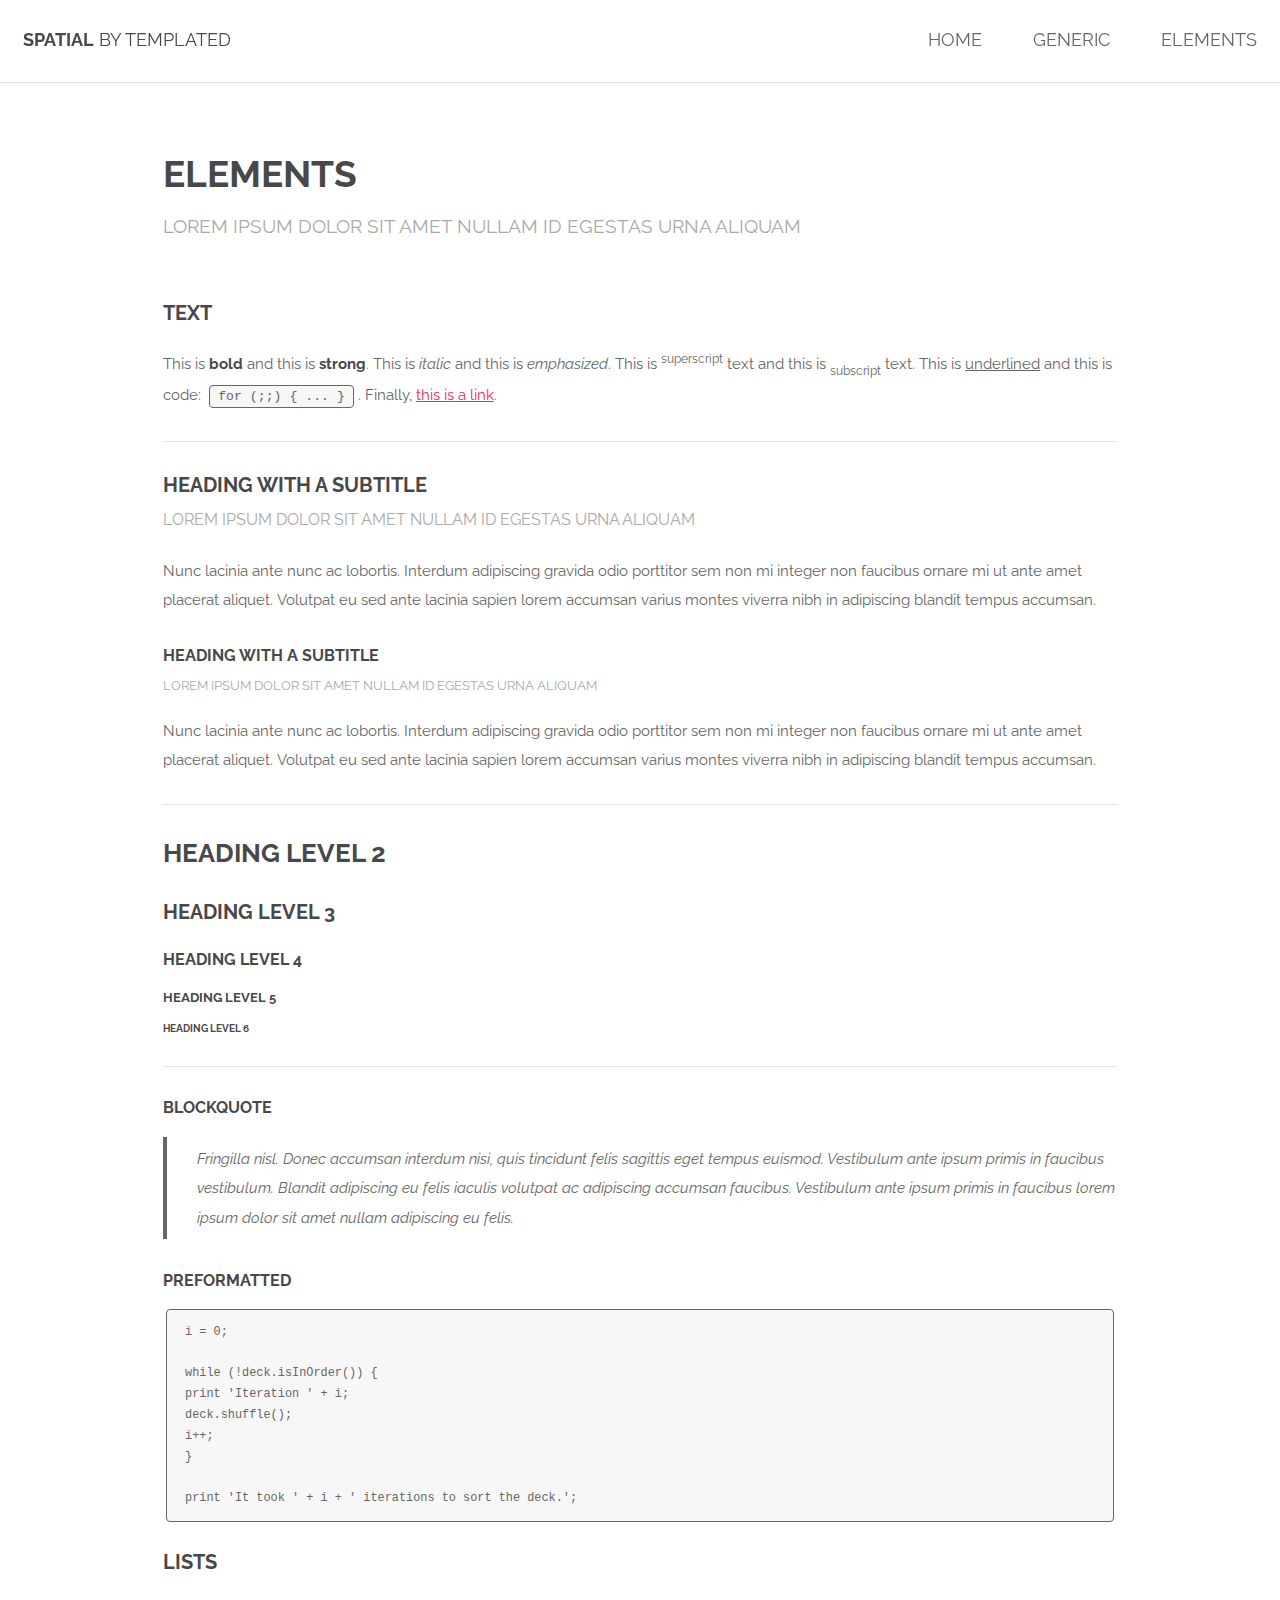
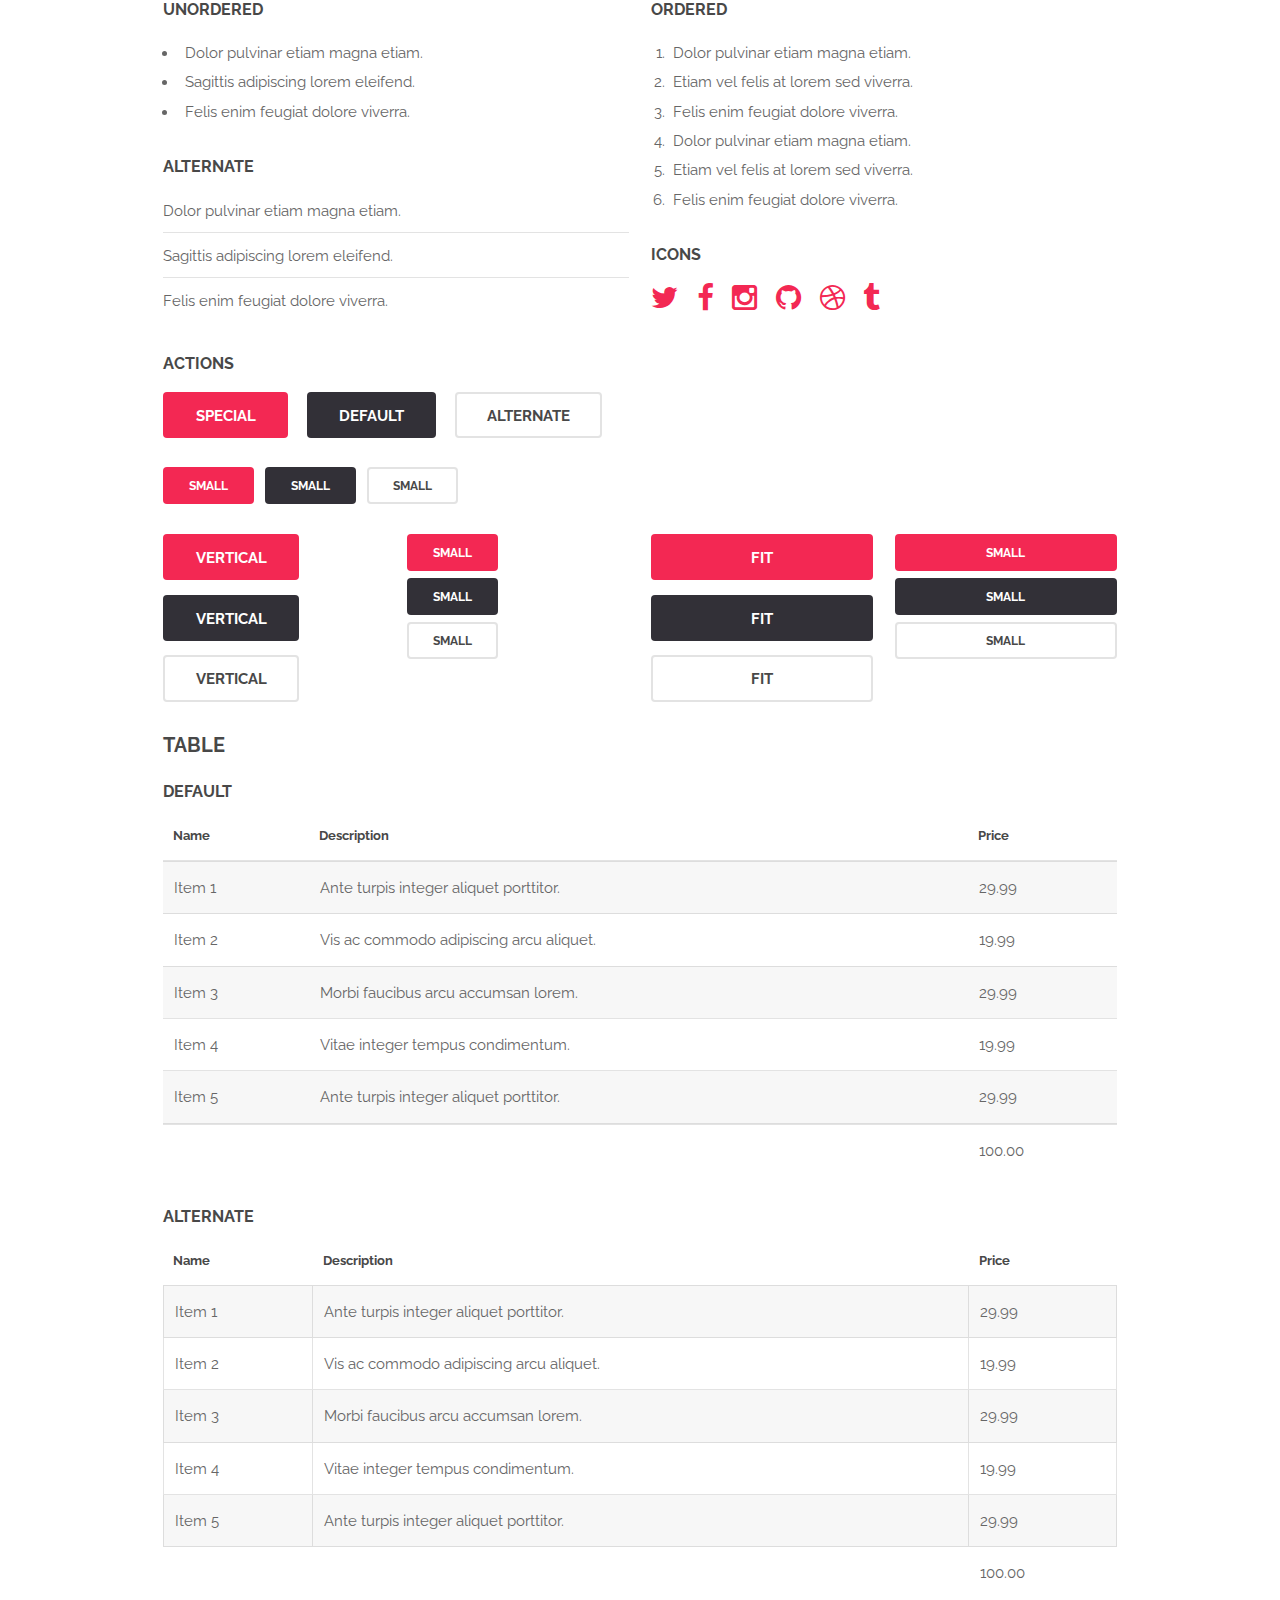
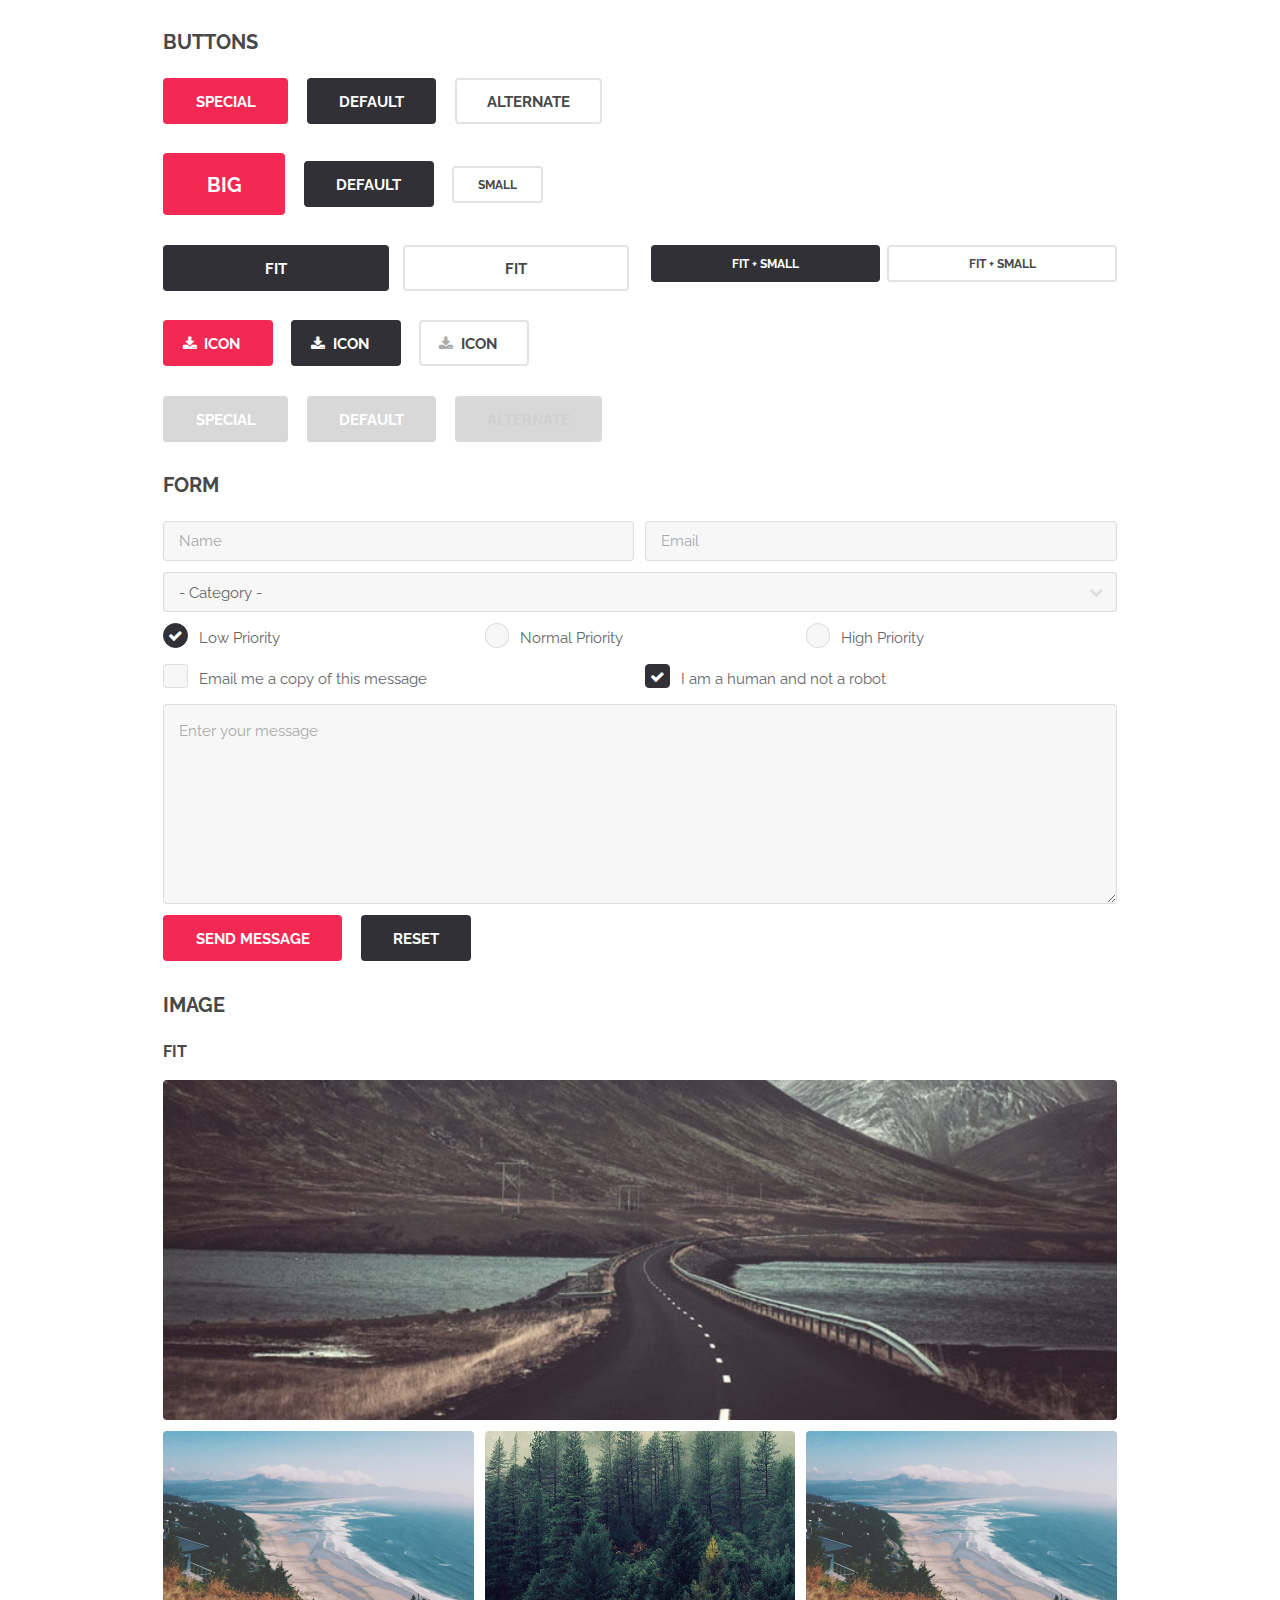
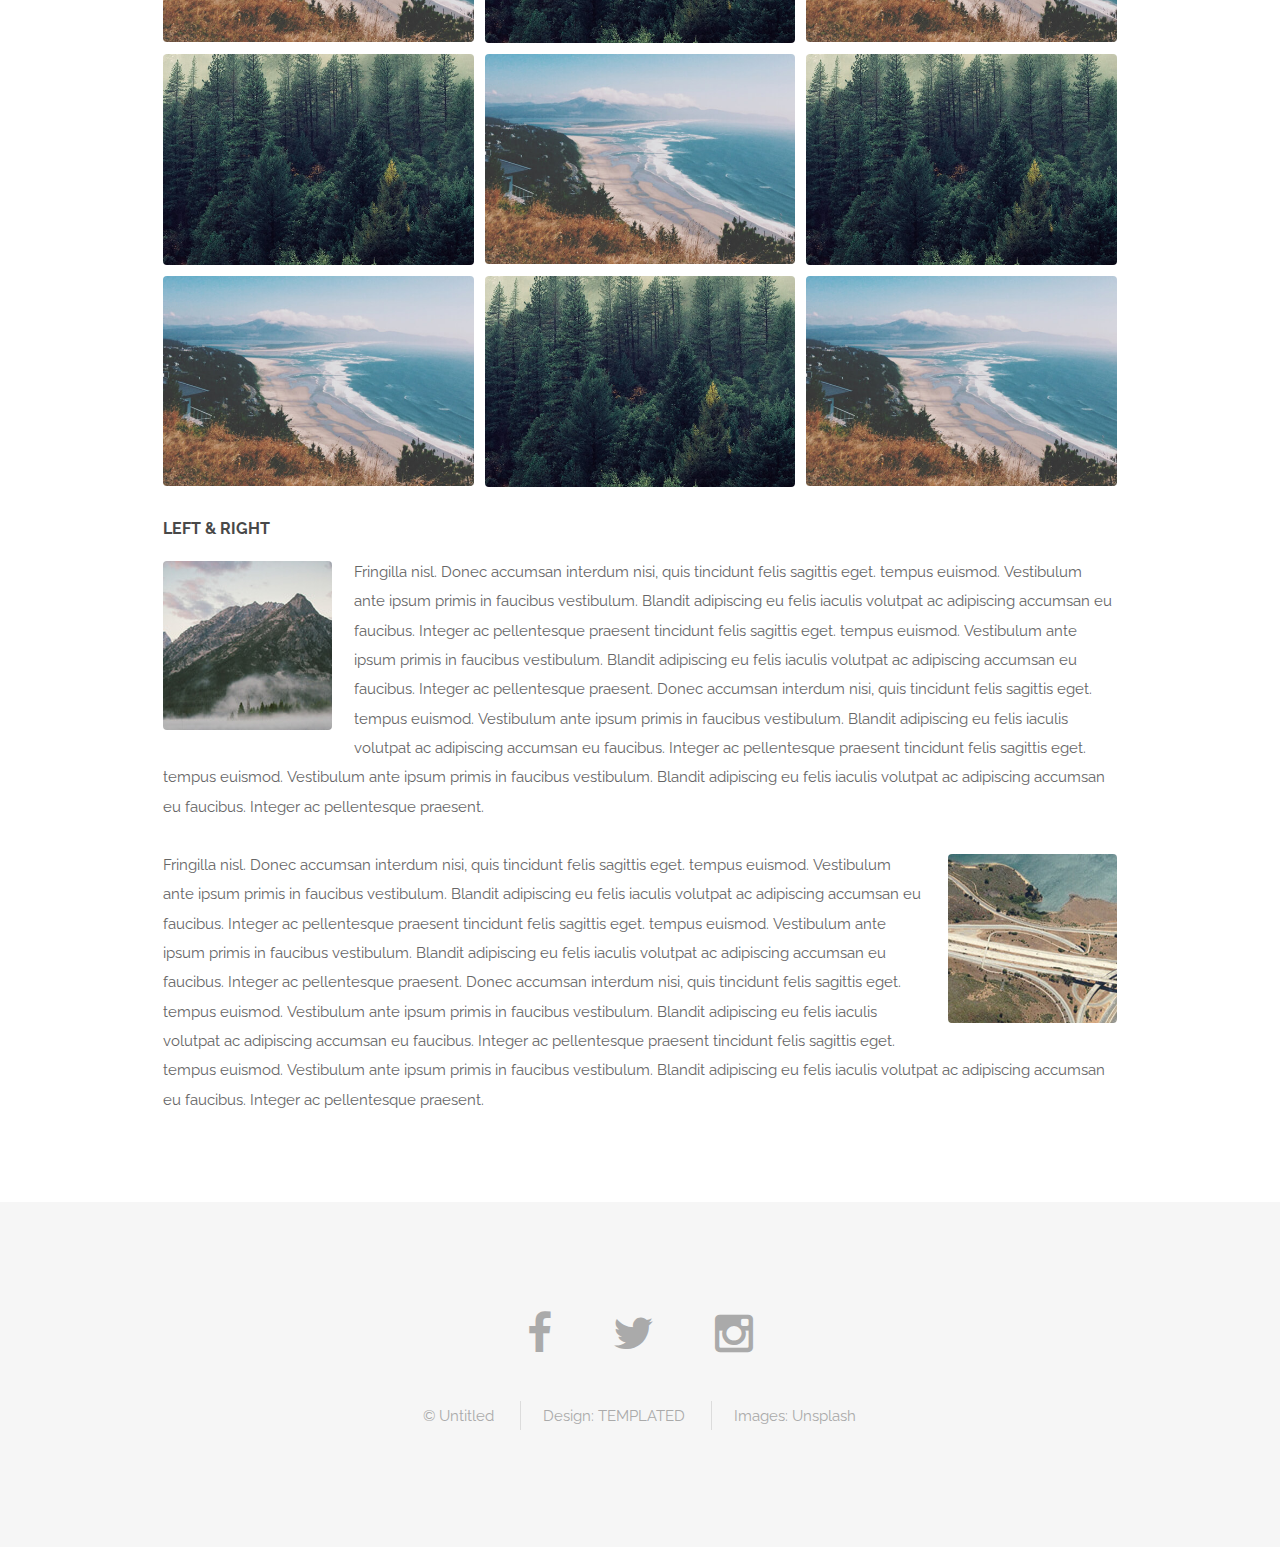
==== elements.html @ 4a992d76 "initial commit" ====
<!DOCTYPE HTML>
<!--
	Spatial by TEMPLATED
	templated.co @templatedco
	Released for free under the Creative Commons Attribution 3.0 license (templated.co/license)
-->
<html>
	<head>
		<title>Elements - Spatial by TEMPLATED</title>
		<meta charset="utf-8" />
		<meta name="viewport" content="width=device-width, initial-scale=1" />
		<link rel="stylesheet" href="assets/css/main.css" />
	</head>
	<body>

		<!-- Header -->
			<header id="header">
				<h1><strong><a href="index.html">Spatial</a></strong> by Templated</h1>
				<nav id="nav">
					<ul>
						<li><a href="index.html">Home</a></li>
						<li><a href="generic.html">Generic</a></li>
						<li><a href="elements.html">Elements</a></li>
					</ul>
				</nav>
			</header>

			<a href="#menu" class="navPanelToggle"><span class="fa fa-bars"></span></a>

		<!-- Main -->
			<section id="main" class="wrapper">
				<div class="container">
					<header class="major special">
						<h2>Elements</h2>
						<p>Lorem ipsum dolor sit amet nullam id egestas urna aliquam</p>
					</header>

					<!-- Text -->
						<section>
							<h3>Text</h3>
							<p>This is <b>bold</b> and this is <strong>strong</strong>. This is <i>italic</i> and this is <em>emphasized</em>.
							This is <sup>superscript</sup> text and this is <sub>subscript</sub> text.
							This is <u>underlined</u> and this is code: <code>for (;;) { ... }</code>. Finally, <a href="#">this is a link</a>.</p>

							<hr />

							<header>
								<h3>Heading with a Subtitle</h3>
								<p>Lorem ipsum dolor sit amet nullam id egestas urna aliquam</p>
							</header>
							<p>Nunc lacinia ante nunc ac lobortis. Interdum adipiscing gravida odio porttitor sem non mi integer non faucibus ornare mi ut ante amet placerat aliquet. Volutpat eu sed ante lacinia sapien lorem accumsan varius montes viverra nibh in adipiscing blandit tempus accumsan.</p>
							<header>
								<h4>Heading with a Subtitle</h4>
								<p>Lorem ipsum dolor sit amet nullam id egestas urna aliquam</p>
							</header>
							<p>Nunc lacinia ante nunc ac lobortis. Interdum adipiscing gravida odio porttitor sem non mi integer non faucibus ornare mi ut ante amet placerat aliquet. Volutpat eu sed ante lacinia sapien lorem accumsan varius montes viverra nibh in adipiscing blandit tempus accumsan.</p>

							<hr />

							<h2>Heading Level 2</h2>
							<h3>Heading Level 3</h3>
							<h4>Heading Level 4</h4>
							<h5>Heading Level 5</h5>
							<h6>Heading Level 6</h6>

							<hr />

							<h4>Blockquote</h4>
							<blockquote>Fringilla nisl. Donec accumsan interdum nisi, quis tincidunt felis sagittis eget tempus euismod. Vestibulum ante ipsum primis in faucibus vestibulum. Blandit adipiscing eu felis iaculis volutpat ac adipiscing accumsan faucibus. Vestibulum ante ipsum primis in faucibus lorem ipsum dolor sit amet nullam adipiscing eu felis.</blockquote>

							<h4>Preformatted</h4>
							<pre><code>i = 0;

while (!deck.isInOrder()) {
print 'Iteration ' + i;
deck.shuffle();
i++;
}

print 'It took ' + i + ' iterations to sort the deck.';</code></pre>
						</section>

					<!-- Lists -->
						<section>
							<h3>Lists</h3>
							<div class="row">
								<div class="6u 12u$(xsmall)">

									<h4>Unordered</h4>
									<ul>
										<li>Dolor pulvinar etiam magna etiam.</li>
										<li>Sagittis adipiscing lorem eleifend.</li>
										<li>Felis enim feugiat dolore viverra.</li>
									</ul>

									<h4>Alternate</h4>
									<ul class="alt">
										<li>Dolor pulvinar etiam magna etiam.</li>
										<li>Sagittis adipiscing lorem eleifend.</li>
										<li>Felis enim feugiat dolore viverra.</li>
									</ul>

								</div>
								<div class="6u$ 12u$(xsmall)">

									<h4>Ordered</h4>
									<ol>
										<li>Dolor pulvinar etiam magna etiam.</li>
										<li>Etiam vel felis at lorem sed viverra.</li>
										<li>Felis enim feugiat dolore viverra.</li>
										<li>Dolor pulvinar etiam magna etiam.</li>
										<li>Etiam vel felis at lorem sed viverra.</li>
										<li>Felis enim feugiat dolore viverra.</li>
									</ol>

									<h4>Icons</h4>
									<ul class="icons">
										<li><a href="#" class="icon fa-twitter"><span class="label">Twitter</span></a></li>
										<li><a href="#" class="icon fa-facebook"><span class="label">Facebook</span></a></li>
										<li><a href="#" class="icon fa-instagram"><span class="label">Instagram</span></a></li>
										<li><a href="#" class="icon fa-github"><span class="label">Github</span></a></li>
										<li><a href="#" class="icon fa-dribbble"><span class="label">Dribbble</span></a></li>
										<li><a href="#" class="icon fa-tumblr"><span class="label">Tumblr</span></a></li>
									</ul>

								</div>
							</div>

							<h4>Actions</h4>
							<ul class="actions">
								<li><a href="#" class="button special">Special</a></li>
								<li><a href="#" class="button">Default</a></li>
								<li><a href="#" class="button alt">Alternate</a></li>
							</ul>
							<ul class="actions small">
								<li><a href="#" class="button special small">Small</a></li>
								<li><a href="#" class="button small">Small</a></li>
								<li><a href="#" class="button alt small">Small</a></li>
							</ul>
							<div class="row">
								<div class="3u 6u(small) 12u$(xsmall)">
									<ul class="actions vertical">
										<li><a href="#" class="button special">Vertical</a></li>
										<li><a href="#" class="button">Vertical</a></li>
										<li><a href="#" class="button alt">Vertical</a></li>
									</ul>
								</div>
								<div class="3u 6u$(small) 12u$(xsmall)">
									<ul class="actions vertical small">
										<li><a href="#" class="button special small">Small</a></li>
										<li><a href="#" class="button small">Small</a></li>
										<li><a href="#" class="button alt small">Small</a></li>
									</ul>
								</div>
								<div class="3u 6u(small) 12u$(xsmall)">
									<ul class="actions vertical">
										<li><a href="#" class="button special fit">Fit</a></li>
										<li><a href="#" class="button fit">Fit</a></li>
										<li><a href="#" class="button alt fit">Fit</a></li>
									</ul>
								</div>
								<div class="3u$ 6u$(small) 12u$(xsmall)">
									<ul class="actions vertical small">
										<li><a href="#" class="button special small fit">Small</a></li>
										<li><a href="#" class="button small fit">Small</a></li>
										<li><a href="#" class="button alt small fit">Small</a></li>
									</ul>
								</div>
							</div>
						</section>

					<!-- Table -->
						<section>
							<h3>Table</h3>
							<h4>Default</h4>
							<div class="table-wrapper">
								<table>
									<thead>
										<tr>
											<th>Name</th>
											<th>Description</th>
											<th>Price</th>
										</tr>
									</thead>
									<tbody>
										<tr>
											<td>Item 1</td>
											<td>Ante turpis integer aliquet porttitor.</td>
											<td>29.99</td>
										</tr>
										<tr>
											<td>Item 2</td>
											<td>Vis ac commodo adipiscing arcu aliquet.</td>
											<td>19.99</td>
										</tr>
										<tr>
											<td>Item 3</td>
											<td> Morbi faucibus arcu accumsan lorem.</td>
											<td>29.99</td>
										</tr>
										<tr>
											<td>Item 4</td>
											<td>Vitae integer tempus condimentum.</td>
											<td>19.99</td>
										</tr>
										<tr>
											<td>Item 5</td>
											<td>Ante turpis integer aliquet porttitor.</td>
											<td>29.99</td>
										</tr>
									</tbody>
									<tfoot>
										<tr>
											<td colspan="2"></td>
											<td>100.00</td>
										</tr>
									</tfoot>
								</table>
							</div>
							<h4>Alternate</h4>
							<div class="table-wrapper">
								<table class="alt">
									<thead>
										<tr>
											<th>Name</th>
											<th>Description</th>
											<th>Price</th>
										</tr>
									</thead>
									<tbody>
										<tr>
											<td>Item 1</td>
											<td>Ante turpis integer aliquet porttitor.</td>
											<td>29.99</td>
										</tr>
										<tr>
											<td>Item 2</td>
											<td>Vis ac commodo adipiscing arcu aliquet.</td>
											<td>19.99</td>
										</tr>
										<tr>
											<td>Item 3</td>
											<td> Morbi faucibus arcu accumsan lorem.</td>
											<td>29.99</td>
										</tr>
										<tr>
											<td>Item 4</td>
											<td>Vitae integer tempus condimentum.</td>
											<td>19.99</td>
										</tr>
										<tr>
											<td>Item 5</td>
											<td>Ante turpis integer aliquet porttitor.</td>
											<td>29.99</td>
										</tr>
									</tbody>
									<tfoot>
										<tr>
											<td colspan="2"></td>
											<td>100.00</td>
										</tr>
									</tfoot>
								</table>
							</div>
						</section>

					<!-- Buttons -->
						<section>
							<h3>Buttons</h3>
							<ul class="actions">
								<li><a href="#" class="button special">Special</a></li>
								<li><a href="#" class="button">Default</a></li>
								<li><a href="#" class="button alt">Alternate</a></li>
							</ul>
							<ul class="actions">
								<li><a href="#" class="button special big">Big</a></li>
								<li><a href="#" class="button">Default</a></li>
								<li><a href="#" class="button alt small">Small</a></li>
							</ul>
							<div class="row">
								<div class="6u 12u$(xsmall)">
									<ul class="actions fit">
										<li><a href="#" class="button fit">Fit</a></li>
										<li><a href="#" class="button alt fit">Fit</a></li>
									</ul>
								</div>
								<div class="6u$ 12u$(xsmall)">
									<ul class="actions fit small">
										<li><a href="#" class="button fit small">Fit + Small</a></li>
										<li><a href="#" class="button alt fit small">Fit + Small</a></li>
									</ul>
								</div>
							</div>
							<ul class="actions">
								<li><a href="#" class="button special icon fa-download">Icon</a></li>
								<li><a href="#" class="button icon fa-download">Icon</a></li>
								<li><a href="#" class="button alt icon fa-download">Icon</a></li>
							</ul>
							<ul class="actions">
								<li><span class="button special disabled">Special</span></li>
								<li><span class="button disabled">Default</span></li>
								<li><span class="button alt disabled">Alternate</span></li>
							</ul>
						</section>

					<!-- Form -->
						<section>
							<h3>Form</h3>
							<form method="post" action="#">
								<div class="row uniform 50%">
									<div class="6u 12u$(xsmall)">
										<input type="text" name="name" id="name" value="" placeholder="Name" />
									</div>
									<div class="6u$ 12u$(xsmall)">
										<input type="email" name="email" id="email" value="" placeholder="Email" />
									</div>
									<div class="12u$">
										<div class="select-wrapper">
											<select name="category" id="category">
												<option value="">- Category -</option>
												<option value="1">Manufacturing</option>
												<option value="1">Shipping</option>
												<option value="1">Administration</option>
												<option value="1">Human Resources</option>
											</select>
										</div>
									</div>
									<div class="4u 12u$(xsmall)">
										<input type="radio" id="priority-low" name="priority" checked>
										<label for="priority-low">Low Priority</label>
									</div>
									<div class="4u 12u$(xsmall)">
										<input type="radio" id="priority-normal" name="priority">
										<label for="priority-normal">Normal Priority</label>
									</div>
									<div class="4u$ 12u$(xsmall)">
										<input type="radio" id="priority-high" name="priority">
										<label for="priority-high">High Priority</label>
									</div>
									<div class="6u 12u$(small)">
										<input type="checkbox" id="copy" name="copy">
										<label for="copy">Email me a copy of this message</label>
									</div>
									<div class="6u$ 12u$(small)">
										<input type="checkbox" id="human" name="human" checked>
										<label for="human">I am a human and not a robot</label>
									</div>
									<div class="12u$">
										<textarea name="message" id="message" placeholder="Enter your message" rows="6"></textarea>
									</div>
									<div class="12u$">
										<ul class="actions">
											<li><input type="submit" value="Send Message" class="special" /></li>
											<li><input type="reset" value="Reset" /></li>
										</ul>
									</div>
								</div>
							</form>
						</section>

					<!-- Image -->
						<section>
							<h3>Image</h3>
							<h4>Fit</h4>
							<div class="box alt">
								<div class="row 50% uniform">
									<div class="12u$"><span class="image fit"><img src="images/pic01.jpg" alt="" /></span></div>
									<div class="4u"><span class="image fit"><img src="images/pic02.jpg" alt="" /></span></div>
									<div class="4u"><span class="image fit"><img src="images/pic03.jpg" alt="" /></span></div>
									<div class="4u$"><span class="image fit"><img src="images/pic02.jpg" alt="" /></span></div>
									<div class="4u"><span class="image fit"><img src="images/pic03.jpg" alt="" /></span></div>
									<div class="4u"><span class="image fit"><img src="images/pic02.jpg" alt="" /></span></div>
									<div class="4u$"><span class="image fit"><img src="images/pic03.jpg" alt="" /></span></div>
									<div class="4u"><span class="image fit"><img src="images/pic02.jpg" alt="" /></span></div>
									<div class="4u"><span class="image fit"><img src="images/pic03.jpg" alt="" /></span></div>
									<div class="4u$"><span class="image fit"><img src="images/pic02.jpg" alt="" /></span></div>
								</div>
							</div>

							<h4>Left &amp; Right</h4>
							<p><span class="image left"><img src="images/pic04.jpg" alt="" /></span>Fringilla nisl. Donec accumsan interdum nisi, quis tincidunt felis sagittis eget. tempus euismod. Vestibulum ante ipsum primis in faucibus vestibulum. Blandit adipiscing eu felis iaculis volutpat ac adipiscing accumsan eu faucibus. Integer ac pellentesque praesent tincidunt felis sagittis eget. tempus euismod. Vestibulum ante ipsum primis in faucibus vestibulum. Blandit adipiscing eu felis iaculis volutpat ac adipiscing accumsan eu faucibus. Integer ac pellentesque praesent. Donec accumsan interdum nisi, quis tincidunt felis sagittis eget. tempus euismod. Vestibulum ante ipsum primis in faucibus vestibulum. Blandit adipiscing eu felis iaculis volutpat ac adipiscing accumsan eu faucibus. Integer ac pellentesque praesent tincidunt felis sagittis eget. tempus euismod. Vestibulum ante ipsum primis in faucibus vestibulum. Blandit adipiscing eu felis iaculis volutpat ac adipiscing accumsan eu faucibus. Integer ac pellentesque praesent.</p>
							<p><span class="image right"><img src="images/pic05.jpg" alt="" /></span>Fringilla nisl. Donec accumsan interdum nisi, quis tincidunt felis sagittis eget. tempus euismod. Vestibulum ante ipsum primis in faucibus vestibulum. Blandit adipiscing eu felis iaculis volutpat ac adipiscing accumsan eu faucibus. Integer ac pellentesque praesent tincidunt felis sagittis eget. tempus euismod. Vestibulum ante ipsum primis in faucibus vestibulum. Blandit adipiscing eu felis iaculis volutpat ac adipiscing accumsan eu faucibus. Integer ac pellentesque praesent. Donec accumsan interdum nisi, quis tincidunt felis sagittis eget. tempus euismod. Vestibulum ante ipsum primis in faucibus vestibulum. Blandit adipiscing eu felis iaculis volutpat ac adipiscing accumsan eu faucibus. Integer ac pellentesque praesent tincidunt felis sagittis eget. tempus euismod. Vestibulum ante ipsum primis in faucibus vestibulum. Blandit adipiscing eu felis iaculis volutpat ac adipiscing accumsan eu faucibus. Integer ac pellentesque praesent.</p>
						</section>

				</div>
			</section>

		<!-- Footer -->
			<footer id="footer">
				<div class="container">
					<ul class="icons">
						<li><a href="#" class="icon fa-facebook"></a></li>
						<li><a href="#" class="icon fa-twitter"></a></li>
						<li><a href="#" class="icon fa-instagram"></a></li>
					</ul>
					<ul class="copyright">
						<li>&copy; Untitled</li>
						<li>Design: <a href="http://templated.co">TEMPLATED</a></li>
						<li>Images: <a href="http://unsplash.com">Unsplash</a></li>
					</ul>
				</div>
			</footer>

		<!-- Scripts -->
			<script src="assets/js/jquery.min.js"></script>
			<script src="assets/js/skel.min.js"></script>
			<script src="assets/js/util.js"></script>
			<script src="assets/js/main.js"></script>

	</body>
</html>
---- assets/css/main.css ----
@import url(font-awesome.min.css);
@import url(https://fonts.googleapis.com/css?family=Raleway:400,700);

/*
	Spatial by TEMPLATED
	templated.co @templatedco
	Released for free under the Creative Commons Attribution 3.0 license (templated.co/license)
*/

/* Reset */

	html, body, div, span, applet, object, iframe, h1, h2, h3, h4, h5, h6, p, blockquote, pre, a, abbr, acronym, address, big, cite, code, del, dfn, em, img, ins, kbd, q, s, samp, small, strike, strong, sub, sup, tt, var, b, u, i, center, dl, dt, dd, ol, ul, li, fieldset, form, label, legend, table, caption, tbody, tfoot, thead, tr, th, td, article, aside, canvas, details, embed, figure, figcaption, footer, header, hgroup, menu, nav, output, ruby, section, summary, time, mark, audio, video {
		margin: 0;
		padding: 0;
		border: 0;
		font-size: 100%;
		font: inherit;
		vertical-align: baseline;
	}

	article, aside, details, figcaption, figure, footer, header, hgroup, menu, nav, section {
		display: block;
	}

	body {
		line-height: 1;
	}

	ol, ul {
		list-style: none;
	}

	blockquote, q {
		quotes: none;
	}

	blockquote:before, blockquote:after, q:before, q:after {
		content: '';
		content: none;
	}

	table {
		border-collapse: collapse;
		border-spacing: 0;
	}

	body {
		-webkit-text-size-adjust: none;
	}

/* Box Model */

	*, *:before, *:after {
		-moz-box-sizing: border-box;
		-webkit-box-sizing: border-box;
		box-sizing: border-box;
	}

/* Containers */

	.container {
		margin-left: auto;
		margin-right: auto;
	}

	.container.\31 25\25 {
		width: 100%;
		max-width: 100em;
		min-width: 80em;
	}

	.container.\37 5\25 {
		width: 60em;
	}

	.container.\35 0\25 {
		width: 40em;
	}

	.container.\32 5\25 {
		width: 20em;
	}

	.container {
		width: 80em;
	}

	@media screen and (max-width: 1680px) {

		.container.\31 25\25 {
			width: 100%;
			max-width: 100em;
			min-width: 80em;
		}

		.container.\37 5\25 {
			width: 60em;
		}

		.container.\35 0\25 {
			width: 40em;
		}

		.container.\32 5\25 {
			width: 20em;
		}

		.container {
			width: 80em;
		}

	}

	@media screen and (max-width: 1280px) {

		.container.\31 25\25 {
			width: 100%;
			max-width: 81.25em;
			min-width: 65em;
		}

		.container.\37 5\25 {
			width: 48.75em;
		}

		.container.\35 0\25 {
			width: 32.5em;
		}

		.container.\32 5\25 {
			width: 16.25em;
		}

		.container {
			width: 65em;
		}

	}

	@media screen and (max-width: 980px) {

		.container.\31 25\25 {
			width: 100%;
			max-width: 112.5%;
			min-width: 90%;
		}

		.container.\37 5\25 {
			width: 67.5%;
		}

		.container.\35 0\25 {
			width: 45%;
		}

		.container.\32 5\25 {
			width: 22.5%;
		}

		.container {
			width: 90%;
		}

	}

	@media screen and (max-width: 736px) {

		.container.\31 25\25 {
			width: 100%;
			max-width: 112.5%;
			min-width: 90%;
		}

		.container.\37 5\25 {
			width: 67.5%;
		}

		.container.\35 0\25 {
			width: 45%;
		}

		.container.\32 5\25 {
			width: 22.5%;
		}

		.container {
			width: 90% !important;
		}

	}

	@media screen and (max-width: 480px) {

		.container.\31 25\25 {
			width: 100%;
			max-width: 112.5%;
			min-width: 90%;
		}

		.container.\37 5\25 {
			width: 67.5%;
		}

		.container.\35 0\25 {
			width: 45%;
		}

		.container.\32 5\25 {
			width: 22.5%;
		}

		.container {
			width: 90% !important;
		}

	}

/* Grid */

	.row {
		border-bottom: solid 1px transparent;
		-moz-box-sizing: border-box;
		-webkit-box-sizing: border-box;
		box-sizing: border-box;
	}

	.row > * {
		float: left;
		-moz-box-sizing: border-box;
		-webkit-box-sizing: border-box;
		box-sizing: border-box;
	}

	.row:after, .row:before {
		content: '';
		display: block;
		clear: both;
		height: 0;
	}

	.row.uniform > * > :first-child {
		margin-top: 0;
	}

	.row.uniform > * > :last-child {
		margin-bottom: 0;
	}

	.row.\30 \25 > * {
		padding: 0 0 0 0em;
	}

	.row.\30 \25 {
		margin: 0 0 -1px 0em;
	}

	.row.uniform.\30 \25 > * {
		padding: 0em 0 0 0em;
	}

	.row.uniform.\30 \25 {
		margin: 0em 0 -1px 0em;
	}

	.row > * {
		padding: 0 0 0 2em;
	}

	.row {
		margin: 0 0 -1px -2em;
	}

	.row.uniform > * {
		padding: 2em 0 0 2em;
	}

	.row.uniform {
		margin: -2em 0 -1px -2em;
	}

	.row.\32 00\25 > * {
		padding: 0 0 0 4em;
	}

	.row.\32 00\25 {
		margin: 0 0 -1px -4em;
	}

	.row.uniform.\32 00\25 > * {
		padding: 4em 0 0 4em;
	}

	.row.uniform.\32 00\25 {
		margin: -4em 0 -1px -4em;
	}

	.row.\31 50\25 > * {
		padding: 0 0 0 3em;
	}

	.row.\31 50\25 {
		margin: 0 0 -1px -3em;
	}

	.row.uniform.\31 50\25 > * {
		padding: 3em 0 0 3em;
	}

	.row.uniform.\31 50\25 {
		margin: -3em 0 -1px -3em;
	}

	.row.\35 0\25 > * {
		padding: 0 0 0 1em;
	}

	.row.\35 0\25 {
		margin: 0 0 -1px -1em;
	}

	.row.uniform.\35 0\25 > * {
		padding: 1em 0 0 1em;
	}

	.row.uniform.\35 0\25 {
		margin: -1em 0 -1px -1em;
	}

	.row.\32 5\25 > * {
		padding: 0 0 0 0.5em;
	}

	.row.\32 5\25 {
		margin: 0 0 -1px -0.5em;
	}

	.row.uniform.\32 5\25 > * {
		padding: 0.5em 0 0 0.5em;
	}

	.row.uniform.\32 5\25 {
		margin: -0.5em 0 -1px -0.5em;
	}

	.\31 2u, .\31 2u\24 {
		width: 100%;
		clear: none;
		margin-left: 0;
	}

	.\31 1u, .\31 1u\24 {
		width: 91.6666666667%;
		clear: none;
		margin-left: 0;
	}

	.\31 0u, .\31 0u\24 {
		width: 83.3333333333%;
		clear: none;
		margin-left: 0;
	}

	.\39 u, .\39 u\24 {
		width: 75%;
		clear: none;
		margin-left: 0;
	}

	.\38 u, .\38 u\24 {
		width: 66.6666666667%;
		clear: none;
		margin-left: 0;
	}

	.\37 u, .\37 u\24 {
		width: 58.3333333333%;
		clear: none;
		margin-left: 0;
	}

	.\36 u, .\36 u\24 {
		width: 50%;
		clear: none;
		margin-left: 0;
	}

	.\35 u, .\35 u\24 {
		width: 41.6666666667%;
		clear: none;
		margin-left: 0;
	}

	.\34 u, .\34 u\24 {
		width: 33.3333333333%;
		clear: none;
		margin-left: 0;
	}

	.\33 u, .\33 u\24 {
		width: 25%;
		clear: none;
		margin-left: 0;
	}

	.\32 u, .\32 u\24 {
		width: 16.6666666667%;
		clear: none;
		margin-left: 0;
	}

	.\31 u, .\31 u\24 {
		width: 8.3333333333%;
		clear: none;
		margin-left: 0;
	}

	.\31 2u\24 + *,
	.\31 1u\24 + *,
	.\31 0u\24 + *,
	.\39 u\24 + *,
	.\38 u\24 + *,
	.\37 u\24 + *,
	.\36 u\24 + *,
	.\35 u\24 + *,
	.\34 u\24 + *,
	.\33 u\24 + *,
	.\32 u\24 + *,
	.\31 u\24 + * {
		clear: left;
	}

	.\-11u {
		margin-left: 91.66667%;
	}

	.\-10u {
		margin-left: 83.33333%;
	}

	.\-9u {
		margin-left: 75%;
	}

	.\-8u {
		margin-left: 66.66667%;
	}

	.\-7u {
		margin-left: 58.33333%;
	}

	.\-6u {
		margin-left: 50%;
	}

	.\-5u {
		margin-left: 41.66667%;
	}

	.\-4u {
		margin-left: 33.33333%;
	}

	.\-3u {
		margin-left: 25%;
	}

	.\-2u {
		margin-left: 16.66667%;
	}

	.\-1u {
		margin-left: 8.33333%;
	}

	@media screen and (max-width: 1680px) {

		.row > * {
			padding: 0 0 0 2em;
		}

		.row {
			margin: 0 0 -1px -2em;
		}

		.row.uniform > * {
			padding: 2em 0 0 2em;
		}

		.row.uniform {
			margin: -2em 0 -1px -2em;
		}

		.row.\32 00\25 > * {
			padding: 0 0 0 4em;
		}

		.row.\32 00\25 {
			margin: 0 0 -1px -4em;
		}

		.row.uniform.\32 00\25 > * {
			padding: 4em 0 0 4em;
		}

		.row.uniform.\32 00\25 {
			margin: -4em 0 -1px -4em;
		}

		.row.\31 50\25 > * {
			padding: 0 0 0 3em;
		}

		.row.\31 50\25 {
			margin: 0 0 -1px -3em;
		}

		.row.uniform.\31 50\25 > * {
			padding: 3em 0 0 3em;
		}

		.row.uniform.\31 50\25 {
			margin: -3em 0 -1px -3em;
		}

		.row.\35 0\25 > * {
			padding: 0 0 0 1em;
		}

		.row.\35 0\25 {
			margin: 0 0 -1px -1em;
		}

		.row.uniform.\35 0\25 > * {
			padding: 1em 0 0 1em;
		}

		.row.uniform.\35 0\25 {
			margin: -1em 0 -1px -1em;
		}

		.row.\32 5\25 > * {
			padding: 0 0 0 0.5em;
		}

		.row.\32 5\25 {
			margin: 0 0 -1px -0.5em;
		}

		.row.uniform.\32 5\25 > * {
			padding: 0.5em 0 0 0.5em;
		}

		.row.uniform.\32 5\25 {
			margin: -0.5em 0 -1px -0.5em;
		}

		.\31 2u\28xlarge\29, .\31 2u\24\28xlarge\29 {
			width: 100%;
			clear: none;
			margin-left: 0;
		}

		.\31 1u\28xlarge\29, .\31 1u\24\28xlarge\29 {
			width: 91.6666666667%;
			clear: none;
			margin-left: 0;
		}

		.\31 0u\28xlarge\29, .\31 0u\24\28xlarge\29 {
			width: 83.3333333333%;
			clear: none;
			margin-left: 0;
		}

		.\39 u\28xlarge\29, .\39 u\24\28xlarge\29 {
			width: 75%;
			clear: none;
			margin-left: 0;
		}

		.\38 u\28xlarge\29, .\38 u\24\28xlarge\29 {
			width: 66.6666666667%;
			clear: none;
			margin-left: 0;
		}

		.\37 u\28xlarge\29, .\37 u\24\28xlarge\29 {
			width: 58.3333333333%;
			clear: none;
			margin-left: 0;
		}

		.\36 u\28xlarge\29, .\36 u\24\28xlarge\29 {
			width: 50%;
			clear: none;
			margin-left: 0;
		}

		.\35 u\28xlarge\29, .\35 u\24\28xlarge\29 {
			width: 41.6666666667%;
			clear: none;
			margin-left: 0;
		}

		.\34 u\28xlarge\29, .\34 u\24\28xlarge\29 {
			width: 33.3333333333%;
			clear: none;
			margin-left: 0;
		}

		.\33 u\28xlarge\29, .\33 u\24\28xlarge\29 {
			width: 25%;
			clear: none;
			margin-left: 0;
		}

		.\32 u\28xlarge\29, .\32 u\24\28xlarge\29 {
			width: 16.6666666667%;
			clear: none;
			margin-left: 0;
		}

		.\31 u\28xlarge\29, .\31 u\24\28xlarge\29 {
			width: 8.3333333333%;
			clear: none;
			margin-left: 0;
		}

		.\31 2u\24\28xlarge\29 + *,
		.\31 1u\24\28xlarge\29 + *,
		.\31 0u\24\28xlarge\29 + *,
		.\39 u\24\28xlarge\29 + *,
		.\38 u\24\28xlarge\29 + *,
		.\37 u\24\28xlarge\29 + *,
		.\36 u\24\28xlarge\29 + *,
		.\35 u\24\28xlarge\29 + *,
		.\34 u\24\28xlarge\29 + *,
		.\33 u\24\28xlarge\29 + *,
		.\32 u\24\28xlarge\29 + *,
		.\31 u\24\28xlarge\29 + * {
			clear: left;
		}

		.\-11u\28xlarge\29 {
			margin-left: 91.66667%;
		}

		.\-10u\28xlarge\29 {
			margin-left: 83.33333%;
		}

		.\-9u\28xlarge\29 {
			margin-left: 75%;
		}

		.\-8u\28xlarge\29 {
			margin-left: 66.66667%;
		}

		.\-7u\28xlarge\29 {
			margin-left: 58.33333%;
		}

		.\-6u\28xlarge\29 {
			margin-left: 50%;
		}

		.\-5u\28xlarge\29 {
			margin-left: 41.66667%;
		}

		.\-4u\28xlarge\29 {
			margin-left: 33.33333%;
		}

		.\-3u\28xlarge\29 {
			margin-left: 25%;
		}

		.\-2u\28xlarge\29 {
			margin-left: 16.66667%;
		}

		.\-1u\28xlarge\29 {
			margin-left: 8.33333%;
		}

	}

	@media screen and (max-width: 1280px) {

		.row > * {
			padding: 0 0 0 1.5em;
		}

		.row {
			margin: 0 0 -1px -1.5em;
		}

		.row.uniform > * {
			padding: 1.5em 0 0 1.5em;
		}

		.row.uniform {
			margin: -1.5em 0 -1px -1.5em;
		}

		.row.\32 00\25 > * {
			padding: 0 0 0 3em;
		}

		.row.\32 00\25 {
			margin: 0 0 -1px -3em;
		}

		.row.uniform.\32 00\25 > * {
			padding: 3em 0 0 3em;
		}

		.row.uniform.\32 00\25 {
			margin: -3em 0 -1px -3em;
		}

		.row.\31 50\25 > * {
			padding: 0 0 0 2.25em;
		}

		.row.\31 50\25 {
			margin: 0 0 -1px -2.25em;
		}

		.row.uniform.\31 50\25 > * {
			padding: 2.25em 0 0 2.25em;
		}

		.row.uniform.\31 50\25 {
			margin: -2.25em 0 -1px -2.25em;
		}

		.row.\35 0\25 > * {
			padding: 0 0 0 0.75em;
		}

		.row.\35 0\25 {
			margin: 0 0 -1px -0.75em;
		}

		.row.uniform.\35 0\25 > * {
			padding: 0.75em 0 0 0.75em;
		}

		.row.uniform.\35 0\25 {
			margin: -0.75em 0 -1px -0.75em;
		}

		.row.\32 5\25 > * {
			padding: 0 0 0 0.375em;
		}

		.row.\32 5\25 {
			margin: 0 0 -1px -0.375em;
		}

		.row.uniform.\32 5\25 > * {
			padding: 0.375em 0 0 0.375em;
		}

		.row.uniform.\32 5\25 {
			margin: -0.375em 0 -1px -0.375em;
		}

		.\31 2u\28large\29, .\31 2u\24\28large\29 {
			width: 100%;
			clear: none;
			margin-left: 0;
		}

		.\31 1u\28large\29, .\31 1u\24\28large\29 {
			width: 91.6666666667%;
			clear: none;
			margin-left: 0;
		}

		.\31 0u\28large\29, .\31 0u\24\28large\29 {
			width: 83.3333333333%;
			clear: none;
			margin-left: 0;
		}

		.\39 u\28large\29, .\39 u\24\28large\29 {
			width: 75%;
			clear: none;
			margin-left: 0;
		}

		.\38 u\28large\29, .\38 u\24\28large\29 {
			width: 66.6666666667%;
			clear: none;
			margin-left: 0;
		}

		.\37 u\28large\29, .\37 u\24\28large\29 {
			width: 58.3333333333%;
			clear: none;
			margin-left: 0;
		}

		.\36 u\28large\29, .\36 u\24\28large\29 {
			width: 50%;
			clear: none;
			margin-left: 0;
		}

		.\35 u\28large\29, .\35 u\24\28large\29 {
			width: 41.6666666667%;
			clear: none;
			margin-left: 0;
		}

		.\34 u\28large\29, .\34 u\24\28large\29 {
			width: 33.3333333333%;
			clear: none;
			margin-left: 0;
		}

		.\33 u\28large\29, .\33 u\24\28large\29 {
			width: 25%;
			clear: none;
			margin-left: 0;
		}

		.\32 u\28large\29, .\32 u\24\28large\29 {
			width: 16.6666666667%;
			clear: none;
			margin-left: 0;
		}

		.\31 u\28large\29, .\31 u\24\28large\29 {
			width: 8.3333333333%;
			clear: none;
			margin-left: 0;
		}

		.\31 2u\24\28large\29 + *,
		.\31 1u\24\28large\29 + *,
		.\31 0u\24\28large\29 + *,
		.\39 u\24\28large\29 + *,
		.\38 u\24\28large\29 + *,
		.\37 u\24\28large\29 + *,
		.\36 u\24\28large\29 + *,
		.\35 u\24\28large\29 + *,
		.\34 u\24\28large\29 + *,
		.\33 u\24\28large\29 + *,
		.\32 u\24\28large\29 + *,
		.\31 u\24\28large\29 + * {
			clear: left;
		}

		.\-11u\28large\29 {
			margin-left: 91.66667%;
		}

		.\-10u\28large\29 {
			margin-left: 83.33333%;
		}

		.\-9u\28large\29 {
			margin-left: 75%;
		}

		.\-8u\28large\29 {
			margin-left: 66.66667%;
		}

		.\-7u\28large\29 {
			margin-left: 58.33333%;
		}

		.\-6u\28large\29 {
			margin-left: 50%;
		}

		.\-5u\28large\29 {
			margin-left: 41.66667%;
		}

		.\-4u\28large\29 {
			margin-left: 33.33333%;
		}

		.\-3u\28large\29 {
			margin-left: 25%;
		}

		.\-2u\28large\29 {
			margin-left: 16.66667%;
		}

		.\-1u\28large\29 {
			margin-left: 8.33333%;
		}

	}

	@media screen and (max-width: 980px) {

		.row > * {
			padding: 0 0 0 1.5em;
		}

		.row {
			margin: 0 0 -1px -1.5em;
		}

		.row.uniform > * {
			padding: 1.5em 0 0 1.5em;
		}

		.row.uniform {
			margin: -1.5em 0 -1px -1.5em;
		}

		.row.\32 00\25 > * {
			padding: 0 0 0 3em;
		}

		.row.\32 00\25 {
			margin: 0 0 -1px -3em;
		}

		.row.uniform.\32 00\25 > * {
			padding: 3em 0 0 3em;
		}

		.row.uniform.\32 00\25 {
			margin: -3em 0 -1px -3em;
		}

		.row.\31 50\25 > * {
			padding: 0 0 0 2.25em;
		}

		.row.\31 50\25 {
			margin: 0 0 -1px -2.25em;
		}

		.row.uniform.\31 50\25 > * {
			padding: 2.25em 0 0 2.25em;
		}

		.row.uniform.\31 50\25 {
			margin: -2.25em 0 -1px -2.25em;
		}

		.row.\35 0\25 > * {
			padding: 0 0 0 0.75em;
		}

		.row.\35 0\25 {
			margin: 0 0 -1px -0.75em;
		}

		.row.uniform.\35 0\25 > * {
			padding: 0.75em 0 0 0.75em;
		}

		.row.uniform.\35 0\25 {
			margin: -0.75em 0 -1px -0.75em;
		}

		.row.\32 5\25 > * {
			padding: 0 0 0 0.375em;
		}

		.row.\32 5\25 {
			margin: 0 0 -1px -0.375em;
		}

		.row.uniform.\32 5\25 > * {
			padding: 0.375em 0 0 0.375em;
		}

		.row.uniform.\32 5\25 {
			margin: -0.375em 0 -1px -0.375em;
		}

		.\31 2u\28medium\29, .\31 2u\24\28medium\29 {
			width: 100%;
			clear: none;
			margin-left: 0;
		}

		.\31 1u\28medium\29, .\31 1u\24\28medium\29 {
			width: 91.6666666667%;
			clear: none;
			margin-left: 0;
		}

		.\31 0u\28medium\29, .\31 0u\24\28medium\29 {
			width: 83.3333333333%;
			clear: none;
			margin-left: 0;
		}

		.\39 u\28medium\29, .\39 u\24\28medium\29 {
			width: 75%;
			clear: none;
			margin-left: 0;
		}

		.\38 u\28medium\29, .\38 u\24\28medium\29 {
			width: 66.6666666667%;
			clear: none;
			margin-left: 0;
		}

		.\37 u\28medium\29, .\37 u\24\28medium\29 {
			width: 58.3333333333%;
			clear: none;
			margin-left: 0;
		}

		.\36 u\28medium\29, .\36 u\24\28medium\29 {
			width: 50%;
			clear: none;
			margin-left: 0;
		}

		.\35 u\28medium\29, .\35 u\24\28medium\29 {
			width: 41.6666666667%;
			clear: none;
			margin-left: 0;
		}

		.\34 u\28medium\29, .\34 u\24\28medium\29 {
			width: 33.3333333333%;
			clear: none;
			margin-left: 0;
		}

		.\33 u\28medium\29, .\33 u\24\28medium\29 {
			width: 25%;
			clear: none;
			margin-left: 0;
		}

		.\32 u\28medium\29, .\32 u\24\28medium\29 {
			width: 16.6666666667%;
			clear: none;
			margin-left: 0;
		}

		.\31 u\28medium\29, .\31 u\24\28medium\29 {
			width: 8.3333333333%;
			clear: none;
			margin-left: 0;
		}

		.\31 2u\24\28medium\29 + *,
		.\31 1u\24\28medium\29 + *,
		.\31 0u\24\28medium\29 + *,
		.\39 u\24\28medium\29 + *,
		.\38 u\24\28medium\29 + *,
		.\37 u\24\28medium\29 + *,
		.\36 u\24\28medium\29 + *,
		.\35 u\24\28medium\29 + *,
		.\34 u\24\28medium\29 + *,
		.\33 u\24\28medium\29 + *,
		.\32 u\24\28medium\29 + *,
		.\31 u\24\28medium\29 + * {
			clear: left;
		}

		.\-11u\28medium\29 {
			margin-left: 91.66667%;
		}

		.\-10u\28medium\29 {
			margin-left: 83.33333%;
		}

		.\-9u\28medium\29 {
			margin-left: 75%;
		}

		.\-8u\28medium\29 {
			margin-left: 66.66667%;
		}

		.\-7u\28medium\29 {
			margin-left: 58.33333%;
		}

		.\-6u\28medium\29 {
			margin-left: 50%;
		}

		.\-5u\28medium\29 {
			margin-left: 41.66667%;
		}

		.\-4u\28medium\29 {
			margin-left: 33.33333%;
		}

		.\-3u\28medium\29 {
			margin-left: 25%;
		}

		.\-2u\28medium\29 {
			margin-left: 16.66667%;
		}

		.\-1u\28medium\29 {
			margin-left: 8.33333%;
		}

	}

	@media screen and (max-width: 736px) {

		.row > * {
			padding: 0 0 0 1.25em;
		}

		.row {
			margin: 0 0 -1px -1.25em;
		}

		.row.uniform > * {
			padding: 1.25em 0 0 1.25em;
		}

		.row.uniform {
			margin: -1.25em 0 -1px -1.25em;
		}

		.row.\32 00\25 > * {
			padding: 0 0 0 2.5em;
		}

		.row.\32 00\25 {
			margin: 0 0 -1px -2.5em;
		}

		.row.uniform.\32 00\25 > * {
			padding: 2.5em 0 0 2.5em;
		}

		.row.uniform.\32 00\25 {
			margin: -2.5em 0 -1px -2.5em;
		}

		.row.\31 50\25 > * {
			padding: 0 0 0 1.875em;
		}

		.row.\31 50\25 {
			margin: 0 0 -1px -1.875em;
		}

		.row.uniform.\31 50\25 > * {
			padding: 1.875em 0 0 1.875em;
		}

		.row.uniform.\31 50\25 {
			margin: -1.875em 0 -1px -1.875em;
		}

		.row.\35 0\25 > * {
			padding: 0 0 0 0.625em;
		}

		.row.\35 0\25 {
			margin: 0 0 -1px -0.625em;
		}

		.row.uniform.\35 0\25 > * {
			padding: 0.625em 0 0 0.625em;
		}

		.row.uniform.\35 0\25 {
			margin: -0.625em 0 -1px -0.625em;
		}

		.row.\32 5\25 > * {
			padding: 0 0 0 0.3125em;
		}

		.row.\32 5\25 {
			margin: 0 0 -1px -0.3125em;
		}

		.row.uniform.\32 5\25 > * {
			padding: 0.3125em 0 0 0.3125em;
		}

		.row.uniform.\32 5\25 {
			margin: -0.3125em 0 -1px -0.3125em;
		}

		.\31 2u\28small\29, .\31 2u\24\28small\29 {
			width: 100%;
			clear: none;
			margin-left: 0;
		}

		.\31 1u\28small\29, .\31 1u\24\28small\29 {
			width: 91.6666666667%;
			clear: none;
			margin-left: 0;
		}

		.\31 0u\28small\29, .\31 0u\24\28small\29 {
			width: 83.3333333333%;
			clear: none;
			margin-left: 0;
		}

		.\39 u\28small\29, .\39 u\24\28small\29 {
			width: 75%;
			clear: none;
			margin-left: 0;
		}

		.\38 u\28small\29, .\38 u\24\28small\29 {
			width: 66.6666666667%;
			clear: none;
			margin-left: 0;
		}

		.\37 u\28small\29, .\37 u\24\28small\29 {
			width: 58.3333333333%;
			clear: none;
			margin-left: 0;
		}

		.\36 u\28small\29, .\36 u\24\28small\29 {
			width: 50%;
			clear: none;
			margin-left: 0;
		}

		.\35 u\28small\29, .\35 u\24\28small\29 {
			width: 41.6666666667%;
			clear: none;
			margin-left: 0;
		}

		.\34 u\28small\29, .\34 u\24\28small\29 {
			width: 33.3333333333%;
			clear: none;
			margin-left: 0;
		}

		.\33 u\28small\29, .\33 u\24\28small\29 {
			width: 25%;
			clear: none;
			margin-left: 0;
		}

		.\32 u\28small\29, .\32 u\24\28small\29 {
			width: 16.6666666667%;
			clear: none;
			margin-left: 0;
		}

		.\31 u\28small\29, .\31 u\24\28small\29 {
			width: 8.3333333333%;
			clear: none;
			margin-left: 0;
		}

		.\31 2u\24\28small\29 + *,
		.\31 1u\24\28small\29 + *,
		.\31 0u\24\28small\29 + *,
		.\39 u\24\28small\29 + *,
		.\38 u\24\28small\29 + *,
		.\37 u\24\28small\29 + *,
		.\36 u\24\28small\29 + *,
		.\35 u\24\28small\29 + *,
		.\34 u\24\28small\29 + *,
		.\33 u\24\28small\29 + *,
		.\32 u\24\28small\29 + *,
		.\31 u\24\28small\29 + * {
			clear: left;
		}

		.\-11u\28small\29 {
			margin-left: 91.66667%;
		}

		.\-10u\28small\29 {
			margin-left: 83.33333%;
		}

		.\-9u\28small\29 {
			margin-left: 75%;
		}

		.\-8u\28small\29 {
			margin-left: 66.66667%;
		}

		.\-7u\28small\29 {
			margin-left: 58.33333%;
		}

		.\-6u\28small\29 {
			margin-left: 50%;
		}

		.\-5u\28small\29 {
			margin-left: 41.66667%;
		}

		.\-4u\28small\29 {
			margin-left: 33.33333%;
		}

		.\-3u\28small\29 {
			margin-left: 25%;
		}

		.\-2u\28small\29 {
			margin-left: 16.66667%;
		}

		.\-1u\28small\29 {
			margin-left: 8.33333%;
		}

	}

	@media screen and (max-width: 480px) {

		.row > * {
			padding: 0 0 0 1.25em;
		}

		.row {
			margin: 0 0 -1px -1.25em;
		}

		.row.uniform > * {
			padding: 1.25em 0 0 1.25em;
		}

		.row.uniform {
			margin: -1.25em 0 -1px -1.25em;
		}

		.row.\32 00\25 > * {
			padding: 0 0 0 2.5em;
		}

		.row.\32 00\25 {
			margin: 0 0 -1px -2.5em;
		}

		.row.uniform.\32 00\25 > * {
			padding: 2.5em 0 0 2.5em;
		}

		.row.uniform.\32 00\25 {
			margin: -2.5em 0 -1px -2.5em;
		}

		.row.\31 50\25 > * {
			padding: 0 0 0 1.875em;
		}

		.row.\31 50\25 {
			margin: 0 0 -1px -1.875em;
		}

		.row.uniform.\31 50\25 > * {
			padding: 1.875em 0 0 1.875em;
		}

		.row.uniform.\31 50\25 {
			margin: -1.875em 0 -1px -1.875em;
		}

		.row.\35 0\25 > * {
			padding: 0 0 0 0.625em;
		}

		.row.\35 0\25 {
			margin: 0 0 -1px -0.625em;
		}

		.row.uniform.\35 0\25 > * {
			padding: 0.625em 0 0 0.625em;
		}

		.row.uniform.\35 0\25 {
			margin: -0.625em 0 -1px -0.625em;
		}

		.row.\32 5\25 > * {
			padding: 0 0 0 0.3125em;
		}

		.row.\32 5\25 {
			margin: 0 0 -1px -0.3125em;
		}

		.row.uniform.\32 5\25 > * {
			padding: 0.3125em 0 0 0.3125em;
		}

		.row.uniform.\32 5\25 {
			margin: -0.3125em 0 -1px -0.3125em;
		}

		.\31 2u\28xsmall\29, .\31 2u\24\28xsmall\29 {
			width: 100%;
			clear: none;
			margin-left: 0;
		}

		.\31 1u\28xsmall\29, .\31 1u\24\28xsmall\29 {
			width: 91.6666666667%;
			clear: none;
			margin-left: 0;
		}

		.\31 0u\28xsmall\29, .\31 0u\24\28xsmall\29 {
			width: 83.3333333333%;
			clear: none;
			margin-left: 0;
		}

		.\39 u\28xsmall\29, .\39 u\24\28xsmall\29 {
			width: 75%;
			clear: none;
			margin-left: 0;
		}

		.\38 u\28xsmall\29, .\38 u\24\28xsmall\29 {
			width: 66.6666666667%;
			clear: none;
			margin-left: 0;
		}

		.\37 u\28xsmall\29, .\37 u\24\28xsmall\29 {
			width: 58.3333333333%;
			clear: none;
			margin-left: 0;
		}

		.\36 u\28xsmall\29, .\36 u\24\28xsmall\29 {
			width: 50%;
			clear: none;
			margin-left: 0;
		}

		.\35 u\28xsmall\29, .\35 u\24\28xsmall\29 {
			width: 41.6666666667%;
			clear: none;
			margin-left: 0;
		}

		.\34 u\28xsmall\29, .\34 u\24\28xsmall\29 {
			width: 33.3333333333%;
			clear: none;
			margin-left: 0;
		}

		.\33 u\28xsmall\29, .\33 u\24\28xsmall\29 {
			width: 25%;
			clear: none;
			margin-left: 0;
		}

		.\32 u\28xsmall\29, .\32 u\24\28xsmall\29 {
			width: 16.6666666667%;
			clear: none;
			margin-left: 0;
		}

		.\31 u\28xsmall\29, .\31 u\24\28xsmall\29 {
			width: 8.3333333333%;
			clear: none;
			margin-left: 0;
		}

		.\31 2u\24\28xsmall\29 + *,
		.\31 1u\24\28xsmall\29 + *,
		.\31 0u\24\28xsmall\29 + *,
		.\39 u\24\28xsmall\29 + *,
		.\38 u\24\28xsmall\29 + *,
		.\37 u\24\28xsmall\29 + *,
		.\36 u\24\28xsmall\29 + *,
		.\35 u\24\28xsmall\29 + *,
		.\34 u\24\28xsmall\29 + *,
		.\33 u\24\28xsmall\29 + *,
		.\32 u\24\28xsmall\29 + *,
		.\31 u\24\28xsmall\29 + * {
			clear: left;
		}

		.\-11u\28xsmall\29 {
			margin-left: 91.66667%;
		}

		.\-10u\28xsmall\29 {
			margin-left: 83.33333%;
		}

		.\-9u\28xsmall\29 {
			margin-left: 75%;
		}

		.\-8u\28xsmall\29 {
			margin-left: 66.66667%;
		}

		.\-7u\28xsmall\29 {
			margin-left: 58.33333%;
		}

		.\-6u\28xsmall\29 {
			margin-left: 50%;
		}

		.\-5u\28xsmall\29 {
			margin-left: 41.66667%;
		}

		.\-4u\28xsmall\29 {
			margin-left: 33.33333%;
		}

		.\-3u\28xsmall\29 {
			margin-left: 25%;
		}

		.\-2u\28xsmall\29 {
			margin-left: 16.66667%;
		}

		.\-1u\28xsmall\29 {
			margin-left: 8.33333%;
		}

	}

/* Basic */

	@-ms-viewport {
		width: device-width;
	}

	body {
		-ms-overflow-style: scrollbar;
	}

	@media screen and (max-width: 480px) {

		html, body {
			min-width: 320px;
		}

	}

	body {
		background: #fff;
		padding-top: 6em;
	}

		body.landing {
			padding-top: 0 !important;
		}

		@media screen and (max-width: 980px) {

			body {
				padding-top: 2em;
			}

		}

		body.is-loading *, body.is-loading *:before, body.is-loading *:after {
			-moz-animation: none !important;
			-webkit-animation: none !important;
			-ms-animation: none !important;
			animation: none !important;
			-moz-transition: none !important;
			-webkit-transition: none !important;
			-ms-transition: none !important;
			transition: none !important;
		}

/* Type */

	body {
		background-color: #fff;
		color: #666;
	}

	body, input, select, textarea {
		font-family: "Raleway", Arial, Helvetica, sans-serif;
		font-size: 13pt;
		font-weight: 400;
		line-height: 2em;
	}

		@media screen and (max-width: 1680px) {

			body, input, select, textarea {
				font-size: 11pt;
			}

		}

		@media screen and (max-width: 1280px) {

			body, input, select, textarea {
				font-size: 11pt;
			}

		}

		@media screen and (max-width: 980px) {

			body, input, select, textarea {
				font-size: 12pt;
			}

		}

		@media screen and (max-width: 736px) {

			body, input, select, textarea {
				font-size: 12pt;
			}

		}

		@media screen and (max-width: 480px) {

			body, input, select, textarea {
				font-size: 12pt;
			}

		}

	a {
		text-decoration: underline;
		color: #f32853;
	}

		a:hover {
			text-decoration: none;
		}

	strong, b {
		color: #484848;
		font-weight: 700;
	}

	em, i {
		font-style: italic;
	}

	p {
		margin: 0 0 2em 0;
	}

	h1, h2, h3, h4, h5, h6 {
		color: #484848;
		font-weight: 700;
		line-height: 1em;
		margin: 0 0 1em 0;
		text-transform: uppercase;
	}

		h1 a, h2 a, h3 a, h4 a, h5 a, h6 a {
			color: inherit;
			text-decoration: none;
		}

	h2 {
		font-size: 1.75em;
		line-height: 1.5em;
	}

	h3 {
		font-size: 1.35em;
		line-height: 1.5em;
	}

	h4 {
		font-size: 1.1em;
		line-height: 1.5em;
	}

	h5 {
		font-size: 0.9em;
		line-height: 1.5em;
	}

	h6 {
		font-size: 0.7em;
		line-height: 1.5em;
	}

	sub {
		font-size: 0.8em;
		position: relative;
		top: 0.5em;
	}

	sup {
		font-size: 0.8em;
		position: relative;
		top: -0.5em;
	}

	blockquote {
		border-left: solid 4px;
		font-style: italic;
		margin: 0 0 2em 0;
		padding: 0.5em 0 0.5em 2em;
	}

	code {
		background: rgba(144, 144, 144, 0.075);
		border-radius: 4px;
		border: solid 1px;
		font-family: "Courier New", monospace;
		font-size: 0.9em;
		margin: 0 0.25em;
		padding: 0.25em 0.65em;
	}

	pre {
		-webkit-overflow-scrolling: touch;
		font-family: "Courier New", monospace;
		font-size: 0.9em;
		margin: 0 0 2em 0;
	}

		pre code {
			display: block;
			line-height: 1.75;
			padding: 1em 1.5em;
			overflow-x: auto;
		}

	hr {
		border: 0;
		border-bottom: solid 1px rgba(144, 144, 144, 0.25);
		margin: 2em 0;
	}

		hr.major {
			margin: 3em 0;
		}

	.align-left {
		text-align: left;
	}

	.align-center {
		text-align: center;
	}

	.align-right {
		text-align: right;
	}

/* Box */

	.box {
		border-radius: 4px;
		border: solid 1px rgba(144, 144, 144, 0.25);
		margin-bottom: 2em;
		padding: 1.5em;
	}

		.box > :last-child,
		.box > :last-child > :last-child,
		.box > :last-child > :last-child > :last-child {
			margin-bottom: 0;
		}

		.box.alt {
			border: 0;
			border-radius: 0;
			padding: 0;
		}

/* Button */

	input[type="submit"],
	input[type="reset"],
	input[type="button"],
	button,
	.button {
		-moz-appearance: none;
		-webkit-appearance: none;
		-ms-appearance: none;
		appearance: none;
		-moz-transition: background-color 0.2s ease-in-out, color 0.2s ease-in-out;
		-webkit-transition: background-color 0.2s ease-in-out, color 0.2s ease-in-out;
		-ms-transition: background-color 0.2s ease-in-out, color 0.2s ease-in-out;
		transition: background-color 0.2s ease-in-out, color 0.2s ease-in-out;
		background-color: #323037;
		border-radius: 4px;
		color: #ffffff !important;
		border: 0;
		cursor: pointer;
		display: inline-block;
		font-weight: 700;
		height: 3.15em;
		line-height: 3.25em;
		padding: 0 2.2em;
		text-align: center;
		text-decoration: none;
		text-transform: uppercase;
		white-space: nowrap;
	}

		input[type="submit"]:hover,
		input[type="reset"]:hover,
		input[type="button"]:hover,
		button:hover,
		.button:hover {
			background-color: #3e3c45;
		}

		input[type="submit"]:active,
		input[type="reset"]:active,
		input[type="button"]:active,
		button:active,
		.button:active {
			background-color: #262429;
		}

		input[type="submit"].icon,
		input[type="reset"].icon,
		input[type="button"].icon,
		button.icon,
		.button.icon {
			padding-left: 1.35em;
		}

			input[type="submit"].icon:before,
			input[type="reset"].icon:before,
			input[type="button"].icon:before,
			button.icon:before,
			.button.icon:before {
				margin-right: 0.5em;
			}

		input[type="submit"].fit,
		input[type="reset"].fit,
		input[type="button"].fit,
		button.fit,
		.button.fit {
			display: block;
			margin: 0 0 1em 0;
			width: 100%;
		}

		input[type="submit"].small,
		input[type="reset"].small,
		input[type="button"].small,
		button.small,
		.button.small {
			font-size: 0.8em;
		}

		input[type="submit"].big,
		input[type="reset"].big,
		input[type="button"].big,
		button.big,
		.button.big {
			font-size: 1.35em;
		}

		input[type="submit"].disabled, input[type="submit"]:disabled,
		input[type="reset"].disabled,
		input[type="reset"]:disabled,
		input[type="button"].disabled,
		input[type="button"]:disabled,
		button.disabled,
		button:disabled,
		.button.disabled,
		.button:disabled {
			-moz-pointer-events: none;
			-webkit-pointer-events: none;
			-ms-pointer-events: none;
			pointer-events: none;
			background-color: #666 !important;
			box-shadow: inset 0 -0.15em 0 0 rgba(0, 0, 0, 0.15);
			color: #fff !important;
			cursor: default;
			opacity: 0.25;
		}

		input[type="submit"].alt,
		input[type="reset"].alt,
		input[type="button"].alt,
		button.alt,
		.button.alt {
			background-color: transparent;
			box-shadow: inset 0 0 0 2px rgba(144, 144, 144, 0.25);
			color: #484848 !important;
		}

			input[type="submit"].alt:hover,
			input[type="reset"].alt:hover,
			input[type="button"].alt:hover,
			button.alt:hover,
			.button.alt:hover {
				background-color: rgba(144, 144, 144, 0.075);
			}

			input[type="submit"].alt:active,
			input[type="reset"].alt:active,
			input[type="button"].alt:active,
			button.alt:active,
			.button.alt:active {
				background-color: rgba(144, 144, 144, 0.2);
			}

			input[type="submit"].alt.icon:before,
			input[type="reset"].alt.icon:before,
			input[type="button"].alt.icon:before,
			button.alt.icon:before,
			.button.alt.icon:before {
				color: #aaa;
			}

		input[type="submit"].special,
		input[type="reset"].special,
		input[type="button"].special,
		button.special,
		.button.special {
			background-color: #f32853;
			color: #ffffff !important;
		}

			input[type="submit"].special:hover,
			input[type="reset"].special:hover,
			input[type="button"].special:hover,
			button.special:hover,
			.button.special:hover {
				background-color: #f44066;
			}

			input[type="submit"].special:active,
			input[type="reset"].special:active,
			input[type="button"].special:active,
			button.special:active,
			.button.special:active {
				background-color: #f21040;
			}

		@media screen and (max-width: 480px) {

			input[type="submit"],
			input[type="reset"],
			input[type="button"],
			button,
			.button {
				padding: 0;
			}

		}

/* Feature */

	.feature-grid {
		position: relative;
	}

		.feature-grid:after {
			clear: both;
			content: '';
			display: block;
		}

		.feature-grid .feature {
			display: inline-block;
			float: left;
			margin-bottom: 3em;
			width: 50%;
		}

			.feature-grid .feature .content {
				width: 60%;
			}

			.feature-grid .feature .image {
				width: 30%;
			}

				.feature-grid .feature .image img {
					display: inline;
					max-width: 100%;
				}

			.feature-grid .feature:nth-child(odd) .content, .feature-grid .feature:nth-child(odd) .image {
				float: right;
				margin-right: 5%;
				text-align: right;
			}

			.feature-grid .feature:nth-child(even) .content, .feature-grid .feature:nth-child(even) .image {
				float: left;
				margin-left: 5%;
				text-align: left;
			}

		@media screen and (max-width: 1280px) {

			.feature-grid .feature {
				margin-bottom: 2em;
			}

		}

		@media screen and (max-width: 980px) {

			.feature-grid .feature {
				display: block;
				width: 100%;
			}

				.feature-grid .feature .content {
					width: 65%;
				}

				.feature-grid .feature .image {
					margin-left: 0 !important;
					margin-right: 0 !important;
				}

		}

		@media screen and (max-width: 736px) {

			.feature-grid .feature {
				margin-bottom: 1em;
			}

		}

		@media screen and (max-width: 480px) {

			.feature-grid .feature .content,
			.feature-grid .feature .image {
				display: block;
				margin-left: 0 !important;
				margin-right: 0 !important;
				text-align: center !important;
				width: 100%;
			}

			.feature-grid .feature .image {
				margin-bottom: 1em;
			}

		}

/* Form */

	form {
		margin: 0 0 2em 0;
	}

	label {
		color: #484848;
		display: block;
		font-size: 0.9em;
		font-weight: 700;
		margin: 0 0 1em 0;
	}

	input[type="text"],
	input[type="password"],
	input[type="email"],
	select,
	textarea {
		-moz-appearance: none;
		-webkit-appearance: none;
		-ms-appearance: none;
		appearance: none;
		background: rgba(144, 144, 144, 0.075);
		border-radius: 4px;
		border: none;
		border: solid 1px rgba(144, 144, 144, 0.25);
		color: inherit;
		display: block;
		outline: 0;
		padding: 0 1em;
		text-decoration: none;
		width: 100%;
	}

		input[type="text"]:invalid,
		input[type="password"]:invalid,
		input[type="email"]:invalid,
		select:invalid,
		textarea:invalid {
			box-shadow: none;
		}

		input[type="text"]:focus,
		input[type="password"]:focus,
		input[type="email"]:focus,
		select:focus,
		textarea:focus {
			border-color: #f32853;
			box-shadow: 0 0 0 1px #f32853;
		}

	.select-wrapper {
		text-decoration: none;
		text-decoration: none;
		display: block;
		position: relative;
	}

		.select-wrapper:before {
			-moz-osx-font-smoothing: grayscale;
			-webkit-font-smoothing: antialiased;
			font-family: FontAwesome;
			font-style: normal;
			font-weight: normal;
			text-transform: none !important;
		}

		.select-wrapper:before {
			content: '\f078';
			color: rgba(144, 144, 144, 0.25);
			display: block;
			height: 2.75em;
			line-height: 2.75em;
			pointer-events: none;
			position: absolute;
			right: 0;
			text-align: center;
			top: 0;
			width: 2.75em;
		}

		.select-wrapper select::-ms-expand {
			display: none;
		}

	input[type="text"],
	input[type="password"],
	input[type="email"],
	select {
		height: 2.75em;
	}

	textarea {
		padding: 0.75em 1em;
	}

	input[type="checkbox"],
	input[type="radio"] {
		-moz-appearance: none;
		-webkit-appearance: none;
		-ms-appearance: none;
		appearance: none;
		display: block;
		float: left;
		margin-right: -2em;
		opacity: 0;
		width: 1em;
		z-index: -1;
	}

		input[type="checkbox"] + label,
		input[type="radio"] + label {
			text-decoration: none;
			color: #666;
			cursor: pointer;
			display: inline-block;
			font-size: 1em;
			font-weight: 400;
			padding-left: 2.4em;
			padding-right: 0.75em;
			position: relative;
		}

			input[type="checkbox"] + label:before,
			input[type="radio"] + label:before {
				-moz-osx-font-smoothing: grayscale;
				-webkit-font-smoothing: antialiased;
				font-family: FontAwesome;
				font-style: normal;
				font-weight: normal;
				text-transform: none !important;
			}

			input[type="checkbox"] + label:before,
			input[type="radio"] + label:before {
				background: rgba(144, 144, 144, 0.075);
				border-radius: 4px;
				border: solid 1px rgba(144, 144, 144, 0.25);
				content: '';
				display: inline-block;
				height: 1.65em;
				left: 0;
				line-height: 1.58125em;
				position: absolute;
				text-align: center;
				top: 0;
				width: 1.65em;
			}

		input[type="checkbox"]:checked + label:before,
		input[type="radio"]:checked + label:before {
			content: '\f00c';
			background: #323037;
			border-color: #323037;
			color: #ffffff;
		}

		input[type="checkbox"]:focus + label:before,
		input[type="radio"]:focus + label:before {
			border-color: #f32853;
			box-shadow: 0 0 0 1px #f32853;
		}

	input[type="checkbox"] + label:before {
		border-radius: 4px;
	}

	input[type="radio"] + label:before {
		border-radius: 100%;
	}

	::-webkit-input-placeholder {
		opacity: 1.0;
		color: #aaa !important;
	}

	:-moz-placeholder {
		opacity: 1.0;
		color: #aaa !important;
	}

	::-moz-placeholder {
		opacity: 1.0;
		color: #aaa !important;
	}

	:-ms-input-placeholder {
		opacity: 1.0;
		color: #aaa !important;
	}

	.formerize-placeholder {
		opacity: 1.0;
		color: #aaa !important;
	}

/* Icon */

	.icon {
		text-decoration: none;
		border-bottom: none;
		position: relative;
	}

		.icon:before {
			-moz-osx-font-smoothing: grayscale;
			-webkit-font-smoothing: antialiased;
			font-family: FontAwesome;
			font-style: normal;
			font-weight: normal;
			text-transform: none !important;
		}

		.icon > .label {
			display: none;
		}

/* Image */

	.image {
		border-radius: 4px;
		border: 0;
		display: inline-block;
		position: relative;
	}

		.image img {
			border-radius: 4px;
			display: block;
		}

		.image.left, .image.right {
			max-width: 40%;
		}

			.image.left img, .image.right img {
				width: 100%;
			}

		.image.left {
			float: left;
			padding: 0 1.5em 1em 0;
			top: 0.25em;
		}

		.image.right {
			float: right;
			padding: 0 0 1em 1.5em;
			top: 0.25em;
		}

		.image.fit {
			display: block;
			margin: 0 0 2em 0;
			width: 100%;
		}

			.image.fit img {
				width: 100%;
			}

		.image.rounded {
			border-radius: 100%;
		}

			.image.rounded img {
				border: solid 0.5em rgba(144, 144, 144, 0.25);
				border-radius: 100%;
			}

		.image.captioned {
			border-radius: 0;
			margin-bottom: 4em;
		}

			.image.captioned img {
				border-radius: 0;
			}

			.image.captioned h3 {
				background-color: #fff;
				box-shadow: 0px 0.0375em 0.125em 0px rgba(0, 0, 0, 0.15);
				display: block;
				padding: 2em 1em;
			}

			@media screen and (max-width: 736px) {

				.image.captioned {
					margin-bottom: 2em;
				}

					.image.captioned h3 {
						padding: 1em;
					}

			}

		.image.main {
			display: block;
			margin: 0 0 3em 0;
			width: 100%;
		}

			.image.main img {
				width: 100%;
			}

/* List */

	ol {
		list-style: decimal;
		margin: 0 0 2em 0;
		padding-left: 1.25em;
	}

		ol li {
			padding-left: 0.25em;
		}

	ul {
		list-style: disc;
		margin: 0 0 2em 0;
		padding-left: 1em;
	}

		ul li {
			padding-left: 0.5em;
		}

		ul.alt {
			list-style: none;
			padding-left: 0;
		}

			ul.alt li {
				border-top: solid 1px rgba(144, 144, 144, 0.25);
				padding: 0.5em 0;
			}

				ul.alt li:first-child {
					border-top: 0;
					padding-top: 0;
				}

		ul.icons {
			cursor: default;
			list-style: none;
			padding-left: 0;
		}

			ul.icons li {
				display: inline-block;
				padding: 0 1em 0 0;
			}

				ul.icons li:last-child {
					padding-right: 0;
				}

				ul.icons li .icon:before {
					font-size: 2em;
				}

		ul.actions {
			cursor: default;
			list-style: none;
			padding-left: 0;
		}

			ul.actions li {
				display: inline-block;
				padding: 0 1em 0 0;
				vertical-align: middle;
			}

				ul.actions li:last-child {
					padding-right: 0;
				}

			ul.actions.small li {
				padding: 0 0.5em 0 0;
			}

			ul.actions.vertical li {
				display: block;
				padding: 1em 0 0 0;
			}

				ul.actions.vertical li:first-child {
					padding-top: 0;
				}

				ul.actions.vertical li > * {
					margin-bottom: 0;
				}

			ul.actions.vertical.small li {
				padding: 0.5em 0 0 0;
			}

				ul.actions.vertical.small li:first-child {
					padding-top: 0;
				}

			ul.actions.fit {
				display: table;
				margin-left: -1em;
				padding: 0;
				table-layout: fixed;
				width: calc(100% + 1em);
			}

				ul.actions.fit li {
					display: table-cell;
					padding: 0 0 0 1em;
				}

					ul.actions.fit li > * {
						margin-bottom: 0;
					}

				ul.actions.fit.small {
					margin-left: -0.5em;
					width: calc(100% + 0.5em);
				}

					ul.actions.fit.small li {
						padding: 0 0 0 0.5em;
					}

			@media screen and (max-width: 480px) {

				ul.actions {
					margin: 0 0 2em 0;
				}

					ul.actions li {
						padding: 1em 0 0 0;
						display: block;
						text-align: center;
						width: 100%;
					}

						ul.actions li:first-child {
							padding-top: 0;
						}

						ul.actions li > * {
							width: 100%;
							margin: 0 !important;
						}

							ul.actions li > *.icon:before {
								margin-left: -2em;
							}

					ul.actions.small li {
						padding: 0.5em 0 0 0;
					}

						ul.actions.small li:first-child {
							padding-top: 0;
						}

			}

	dl {
		margin: 0 0 2em 0;
	}

		dl dt {
			display: block;
			font-weight: 700;
			margin: 0 0 1em 0;
		}

		dl dd {
			margin-left: 2em;
		}

/* Section/Article */

	section.special, article.special {
		text-align: center;
	}

	header p {
		color: #aaa;
		position: relative;
		margin: 0 0 1.5em 0;
		text-transform: uppercase;
	}

	header h2 + p {
		font-size: 1.25em;
		margin-top: -1em;
		line-height: 1.5em;
	}

	header h3 + p {
		font-size: 1.1em;
		margin-top: -0.8em;
		line-height: 1.5em;
	}

	header h4 + p,
	header h5 + p,
	header h6 + p {
		font-size: 0.9em;
		margin-top: -0.6em;
		line-height: 1.5em;
	}

	header.major {
		margin: 0 0 6em 0;
	}

		header.major h2 {
			font-size: 3em;
		}

		header.major h2, header.major h3, header.major h4, header.major h5, header.major h6 {
			display: inline-block;
			margin: 0 0 0.8em;
		}

		header.major p {
			font-size: 1.7em;
			margin-bottom: 0;
		}

	@media screen and (max-width: 1280px) {

		header.major {
			margin-bottom: 4em;
		}

			header.major h2 {
				font-size: 2.5em;
			}

			header.major p {
				font-size: 1.3em;
			}

	}

	@media screen and (max-width: 980px) {

		header.major h2 {
			font-size: 2em;
		}

		header.major p {
			font-size: 1.1em;
		}

	}

	@media screen and (max-width: 736px) {

		header.major {
			margin-bottom: 2em;
		}

	}

	@media screen and (max-width: 480px) {

		header.major h2 {
			font-size: 1.75em;
		}

	}

/* Table */

	.table-wrapper {
		-webkit-overflow-scrolling: touch;
		overflow-x: auto;
	}

	table {
		margin: 0 0 2em 0;
		width: 100%;
	}

		table tbody tr {
			border: solid 1px rgba(144, 144, 144, 0.25);
			border-left: 0;
			border-right: 0;
		}

			table tbody tr:nth-child(2n + 1) {
				background-color: rgba(144, 144, 144, 0.075);
			}

		table td {
			padding: 0.75em 0.75em;
		}

		table th {
			color: #484848;
			font-size: 0.9em;
			font-weight: 700;
			padding: 0 0.75em 0.75em 0.75em;
			text-align: left;
		}

		table thead {
			border-bottom: solid 2px rgba(144, 144, 144, 0.25);
		}

		table tfoot {
			border-top: solid 2px rgba(144, 144, 144, 0.25);
		}

		table.alt {
			border-collapse: separate;
		}

			table.alt tbody tr td {
				border: solid 1px rgba(144, 144, 144, 0.25);
				border-left-width: 0;
				border-top-width: 0;
			}

				table.alt tbody tr td:first-child {
					border-left-width: 1px;
				}

			table.alt tbody tr:first-child td {
				border-top-width: 1px;
			}

			table.alt thead {
				border-bottom: 0;
			}

			table.alt tfoot {
				border-top: 0;
			}

/* Wrapper */

	body.is-touch .wrapper.style3 {
		background-attachment: scroll;
	}

	.wrapper {
		padding: 6em 0 4em 0;
	}

		.wrapper > .inner {
			margin: 0 auto;
			width: 60em;
		}

		.wrapper.style2 {
			background-color: #f6f6f6;
		}

		.wrapper.style3 {
			background-attachment: fixed;
			background-image: url("images/overlay.png"), url("../../images/banner.jpg");
			background-position: center center;
			background-size: cover;
		}

			.wrapper.style3 header.major {
				margin-bottom: 3em;
			}

				.wrapper.style3 header.major h2 {
					color: #ffffff;
				}

				@media screen and (max-width: 1280px) {

					.wrapper.style3 header.major {
						margin-bottom: 2em;
					}

				}

		@media screen and (max-width: 980px) {

			.wrapper {
				padding: 4em 0 2em 0;
			}

		}

		@media screen and (max-width: 736px) {

			.wrapper {
				padding: 3em 0 1em 0;
			}

		}

		@media screen and (max-width: 480px) {

			.wrapper {
				padding: 2em 0 0.1em 0;
			}

		}

/* Header */

	#header {
		background-color: #fff;
		border-bottom: solid 1px rgba(144, 144, 144, 0.25);
		box-shadow: 0px 0.0375em 0.125em 0px rgba(0, 0, 0, 0.05);
		color: #484848;
		cursor: default;
		font-size: 1.25em;
		height: 4.5em;
		left: 0;
		line-height: 4.4em;
		position: fixed;
		text-transform: uppercase;
		top: 0;
		width: 100%;
		z-index: 10000;
		z-index: 10001;
	}

		#header h1 {
			color: #484848;
			font-weight: 400;
			height: inherit;
			left: 1.25em;
			line-height: inherit;
			margin: 0;
			padding: 0;
			position: absolute;
			top: 0;
		}

		#header nav {
			height: inherit;
			line-height: inherit;
			position: absolute;
			right: 1.25em;
			top: 0;
			vertical-align: middle;
		}

			#header nav ul {
				list-style: none;
				margin: 0;
				padding-left: 0;
			}

				#header nav ul li {
					border-radius: 4px;
					display: inline-block;
					margin-left: 2.5em;
					padding-left: 0;
				}

					#header nav ul li a {
						-moz-transition: color 0.2s ease-in-out;
						-webkit-transition: color 0.2s ease-in-out;
						-ms-transition: color 0.2s ease-in-out;
						transition: color 0.2s ease-in-out;
						color: #666;
						display: inline-block;
						text-decoration: none;
					}

						#header nav ul li a:hover {
							color: #484848;
						}

					#header nav ul li:first-child {
						margin-left: 0;
					}

					#header nav ul li .button {
						border-color: rgba(144, 144, 144, 0.25);
						box-shadow: none;
						height: 3em;
						line-height: 2.9em;
						margin-bottom: 0;
						padding: 0 1.5em;
						position: relative;
						top: -0.075em;
						vertical-align: middle;
					}

		#header .container {
			position: relative;
		}

			#header .container h1 {
				left: 0;
			}

			#header .container nav {
				right: 0;
			}

		#header.alt {
			background-color: transparent;
			border: 0;
			box-shadow: none;
			height: 3.25em;
			line-height: 3.25em;
			position: absolute;
		}

			#header.alt h1 {
				color: #ffffff;
				left: 2.5em;
				top: 2em;
			}

				#header.alt h1 a {
					color: #FFF;
				}

			#header.alt nav {
				right: 2em;
				top: 2em;
			}

				#header.alt nav a {
					color: #ddd;
				}

					#header.alt nav a:active, #header.alt nav a:hover {
						color: #FFF;
					}

			#header.alt .button {
				border-color: rgba(255, 255, 255, 0.5);
				color: #ffffff !important;
			}

		@media screen and (max-width: 980px) {

			#header {
				display: none;
			}

		}

/* Menu */

	.navPanelToggle {
		text-decoration: none;
		text-decoration: none;
		height: 100%;
		left: 0;
		position: absolute;
		top: 0;
		width: 100%;
		display: none;
	}

		.navPanelToggle:before {
			-moz-osx-font-smoothing: grayscale;
			-webkit-font-smoothing: antialiased;
			font-family: FontAwesome;
			font-style: normal;
			font-weight: normal;
			text-transform: none !important;
		}

		@media screen and (max-width: 980px) {

			.navPanelToggle {
				display: block;
			}

		}

		.navPanelToggle *:before {
			background: rgba(144, 144, 144, 0.65);
			border-radius: 4px;
			color: #fff;
			display: block;
			font-size: 16px;
			height: 2.25em;
			left: 0.5em;
			line-height: 2.25em;
			position: absolute;
			text-align: center;
			top: 0.5em;
			width: 3.5em;
		}

	#navPanel {
		-moz-transform: translateX(-20em);
		-webkit-transform: translateX(-20em);
		-ms-transform: translateX(-20em);
		transform: translateX(-20em);
		-moz-transition: -moz-transform 0.5s ease, visibility 0.5s;
		-webkit-transition: -webkit-transform 0.5s ease, visibility 0.5s;
		-ms-transition: -ms-transform 0.5s ease, visibility 0.5s;
		transition: transform 0.5s ease, visibility 0.5s;
		-webkit-overflow-scrolling: touch;
		visibility: hidden;
		overflow-y: auto;
		position: fixed;
		left: 0;
		top: 0;
		background: #222;
		color: #fff;
		height: 100%;
		max-width: 80%;
		width: 20em;
		padding: 0.5em 1.25em;
		text-transform: uppercase;
	}

		#navPanel ul {
			list-style: none;
			margin: 0;
			padding: 0;
		}

			#navPanel ul li {
				padding: 0;
			}

				#navPanel ul li:first-child a:not(.button), #navPanel ul li:first-child span:not(.button) {
					border-top: 0;
				}

				#navPanel ul li a:not(.button),
				#navPanel ul li span:not(.button) {
					border-top: solid 1px #555;
					color: #fff;
					display: block;
					padding: 0.75em 0;
					text-decoration: none;
				}

		#navPanel .button {
			width: 100%;
		}

		#navPanel .close {
			text-decoration: none;
			-moz-transition: color 0.2s ease-in-out;
			-webkit-transition: color 0.2s ease-in-out;
			-ms-transition: color 0.2s ease-in-out;
			transition: color 0.2s ease-in-out;
			-webkit-tap-highlight-color: transparent;
			border: 0;
			color: #484848;
			cursor: pointer;
			display: block;
			height: 4em;
			padding-right: 1.25em;
			position: absolute;
			right: 0;
			text-align: right;
			top: 0;
			vertical-align: middle;
			width: 5em;
		}

			#navPanel .close:before {
				-moz-osx-font-smoothing: grayscale;
				-webkit-font-smoothing: antialiased;
				font-family: FontAwesome;
				font-style: normal;
				font-weight: normal;
				text-transform: none !important;
			}

			#navPanel .close:before {
				content: '\f00d';
				width: 3em;
				height: 3em;
				line-height: 3em;
				display: block;
				position: absolute;
				right: 0;
				top: 0;
				text-align: center;
			}

			#navPanel .close:hover {
				color: inherit;
			}

			@media screen and (max-width: 736px) {

				#navPanel .close {
					height: 4em;
					line-height: 4em;
				}

			}

		#navPanel.visible {
			-moz-transform: translateX(0);
			-webkit-transform: translateX(0);
			-ms-transform: translateX(0);
			transform: translateX(0);
			box-shadow: 0 0 1.5em 0 rgba(0, 0, 0, 0.2);
			visibility: visible;
		}

/* Banner */

	body.is-touch #banner {
		background-attachment: scroll;
	}

	#banner {
		padding: 16em 0 13em 0;
		background-attachment: fixed;
		background-image: url("images/overlay.png"), url("../../images/banner.jpg");
		background-position: center top;
		background-size: cover;
		line-height: 1.75;
		text-align: center;
	}

		#banner:last-child {
			margin-bottom: 0;
		}

		#banner h2 {
			color: #ffffff;
			display: inline-block;
			font-size: 3.5em;
			line-height: 1.35;
			margin-bottom: 0.5em;
		}

		#banner p {
			color: #aaa;
			font-size: 1.5em;
			margin-bottom: 1.75em;
			text-transform: uppercase;
		}

		@media screen and (max-width: 1280px) {

			#banner {
				padding: 14em 0 11em 0;
			}

				#banner h2 {
					font-size: 2.5em;
				}

		}

		@media screen and (max-width: 980px) {

			#banner {
				padding: 9em 0 7em 0;
			}

		}

		@media screen and (max-width: 736px) {

			#banner {
				padding: 6em 2em 6em 2em;
			}

				#banner br {
					display: none;
				}

				#banner h2 {
					font-size: 2.25em;
				}

				#banner p {
					font-size: 1.25em;
				}

		}

		@media screen and (max-width: 480px) {

			#banner {
				padding: 4em 2em 4em 2em;
			}

		}

/* Main */

	#main {
		padding-top: 4em;
	}

		@media screen and (max-width: 736px) {

			#main {
				padding-top: 2em;
			}

		}

/* Footer */

	#footer {
		padding: 8em 0 6em 0;
		background: #f6f6f6;
		color: #aaa;
		text-align: center;
	}

		#footer a {
			-moz-transition: color 0.2s ease-in-out;
			-webkit-transition: color 0.2s ease-in-out;
			-ms-transition: color 0.2s ease-in-out;
			transition: color 0.2s ease-in-out;
			color: #aaa;
			text-decoration: none;
		}

			#footer a:active, #footer a:hover {
				color: #666;
			}

		#footer .icons {
			font-size: 1.5em;
		}

			#footer .icons li {
				padding-right: 2.5em;
			}

				#footer .icons li:last-child {
					padding-right: 0;
				}

		#footer .copyright {
			margin: 2em 0;
			padding: 0;
			text-align: center;
		}

			#footer .copyright li {
				border-left: solid 1px rgba(144, 144, 144, 0.25);
				display: inline-block;
				list-style: none;
				margin-left: 1.5em;
				padding-left: 1.5em;
			}

				#footer .copyright li:first-child {
					border-left: 0;
					margin-left: 0;
					padding-left: 0;
				}

		@media screen and (max-width: 980px) {

			#footer {
				padding: 6em 0 4em 0;
			}

		}

		@media screen and (max-width: 736px) {

			#footer {
				padding: 3em 0 2em 0;
			}

				#footer .icons {
					font-size: 1em;
				}

		}

		@media screen and (max-width: 480px) {

			#footer {
				padding: 3em 0 1em 0;
			}

				#footer .copyright li {
					border-left: 0;
					display: block;
					margin: 0;
					padding: 0;
				}

		}
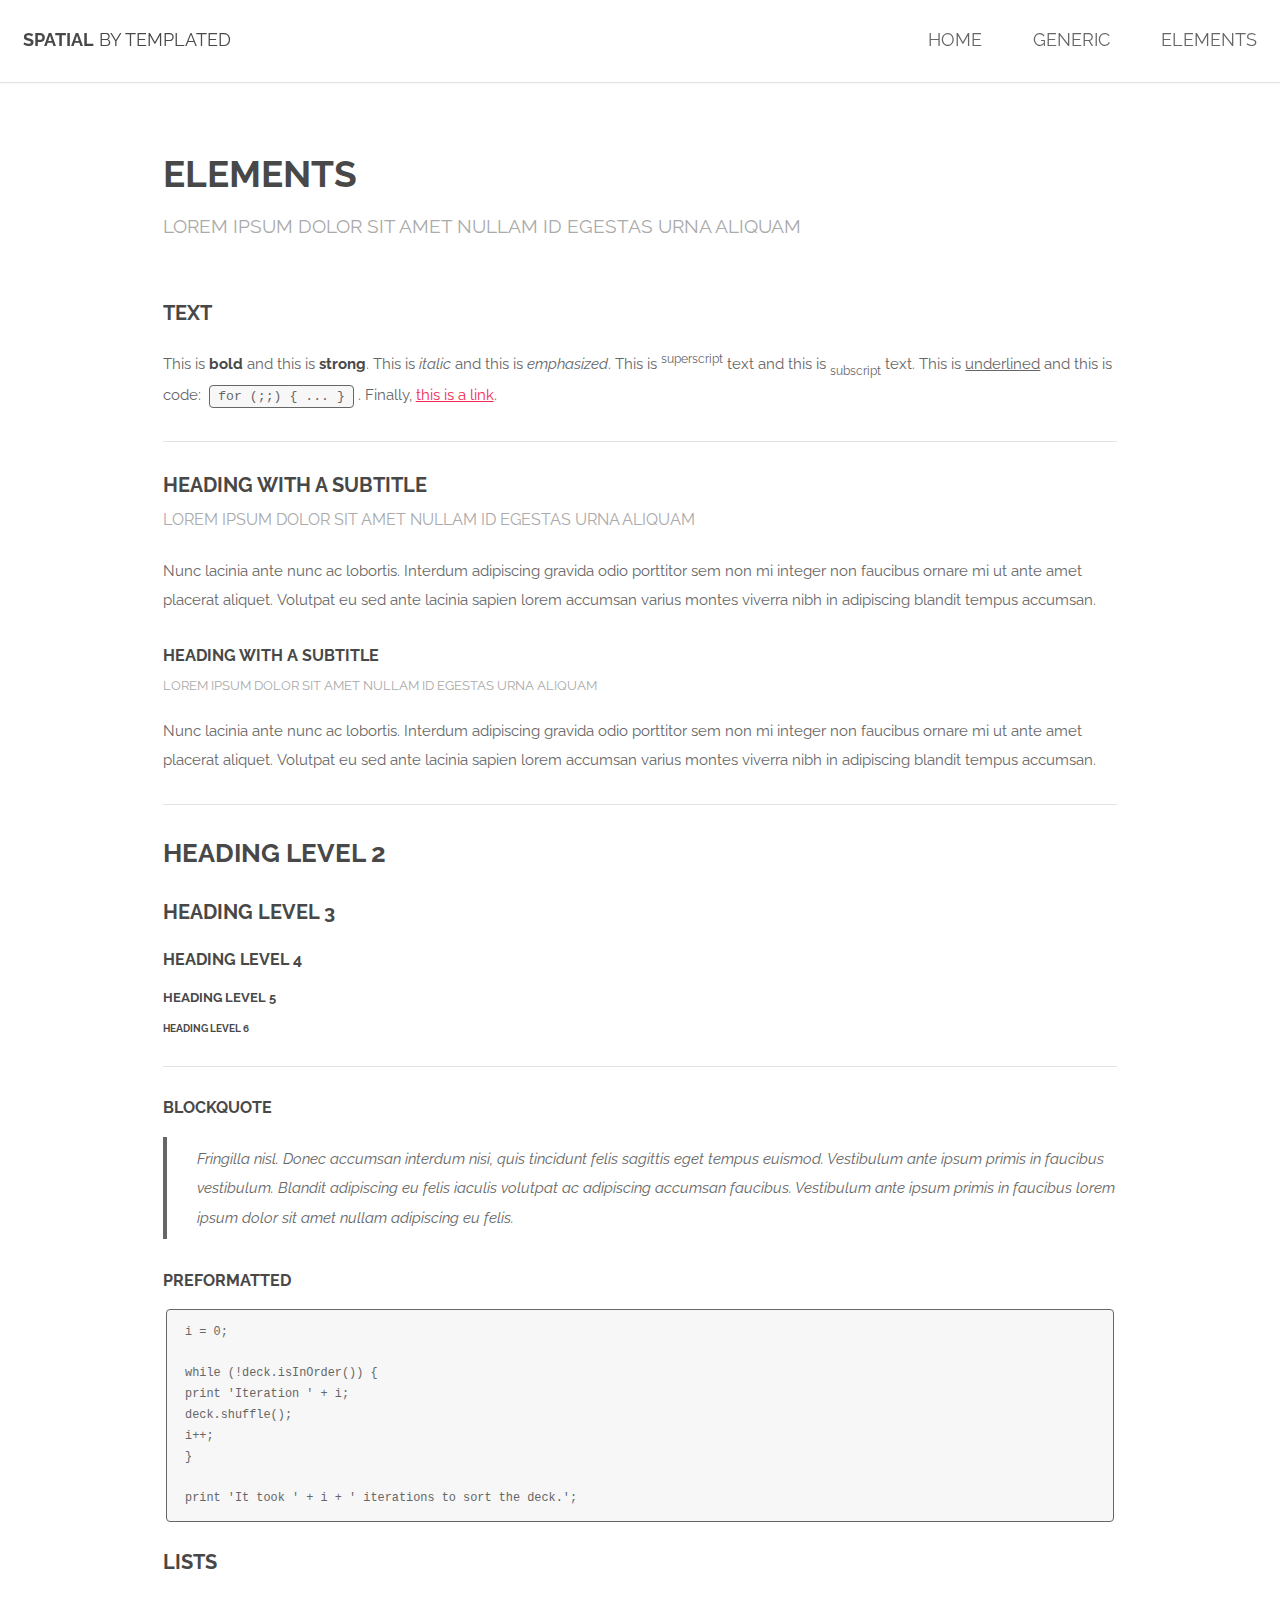
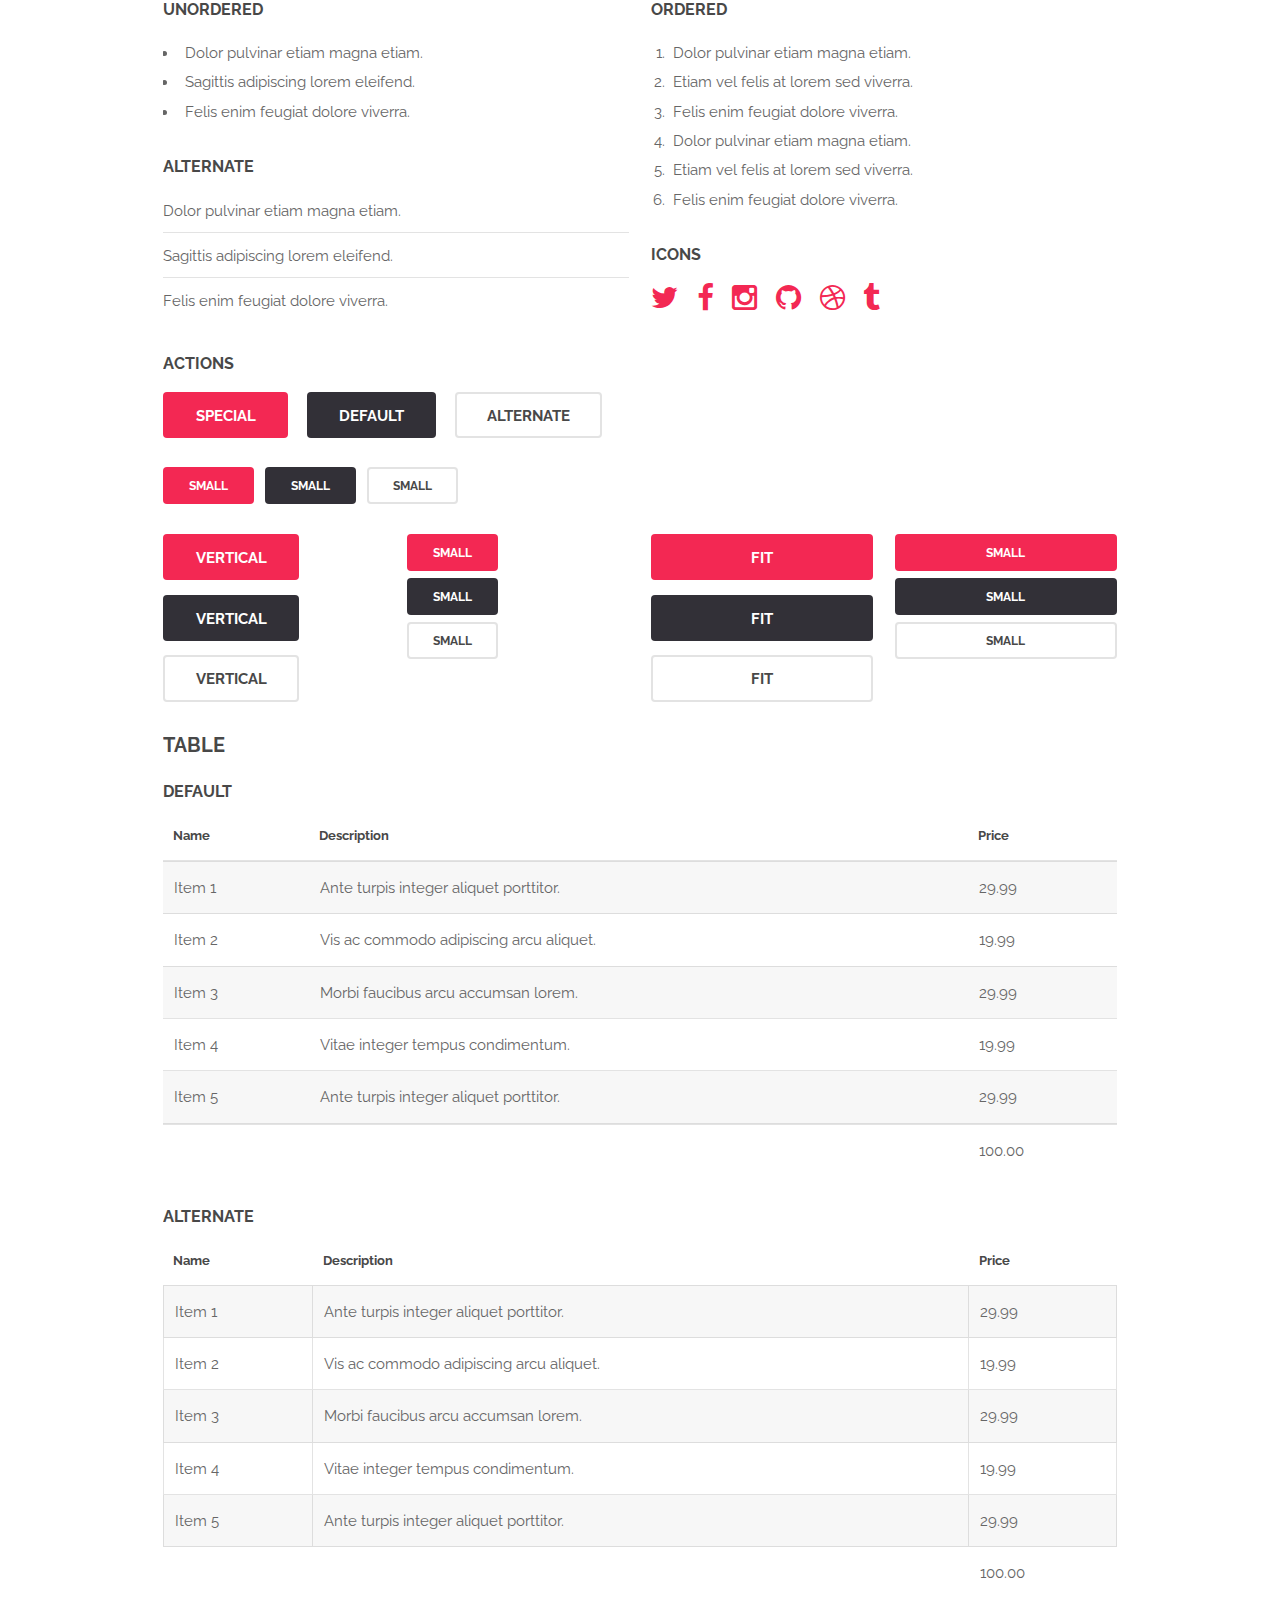
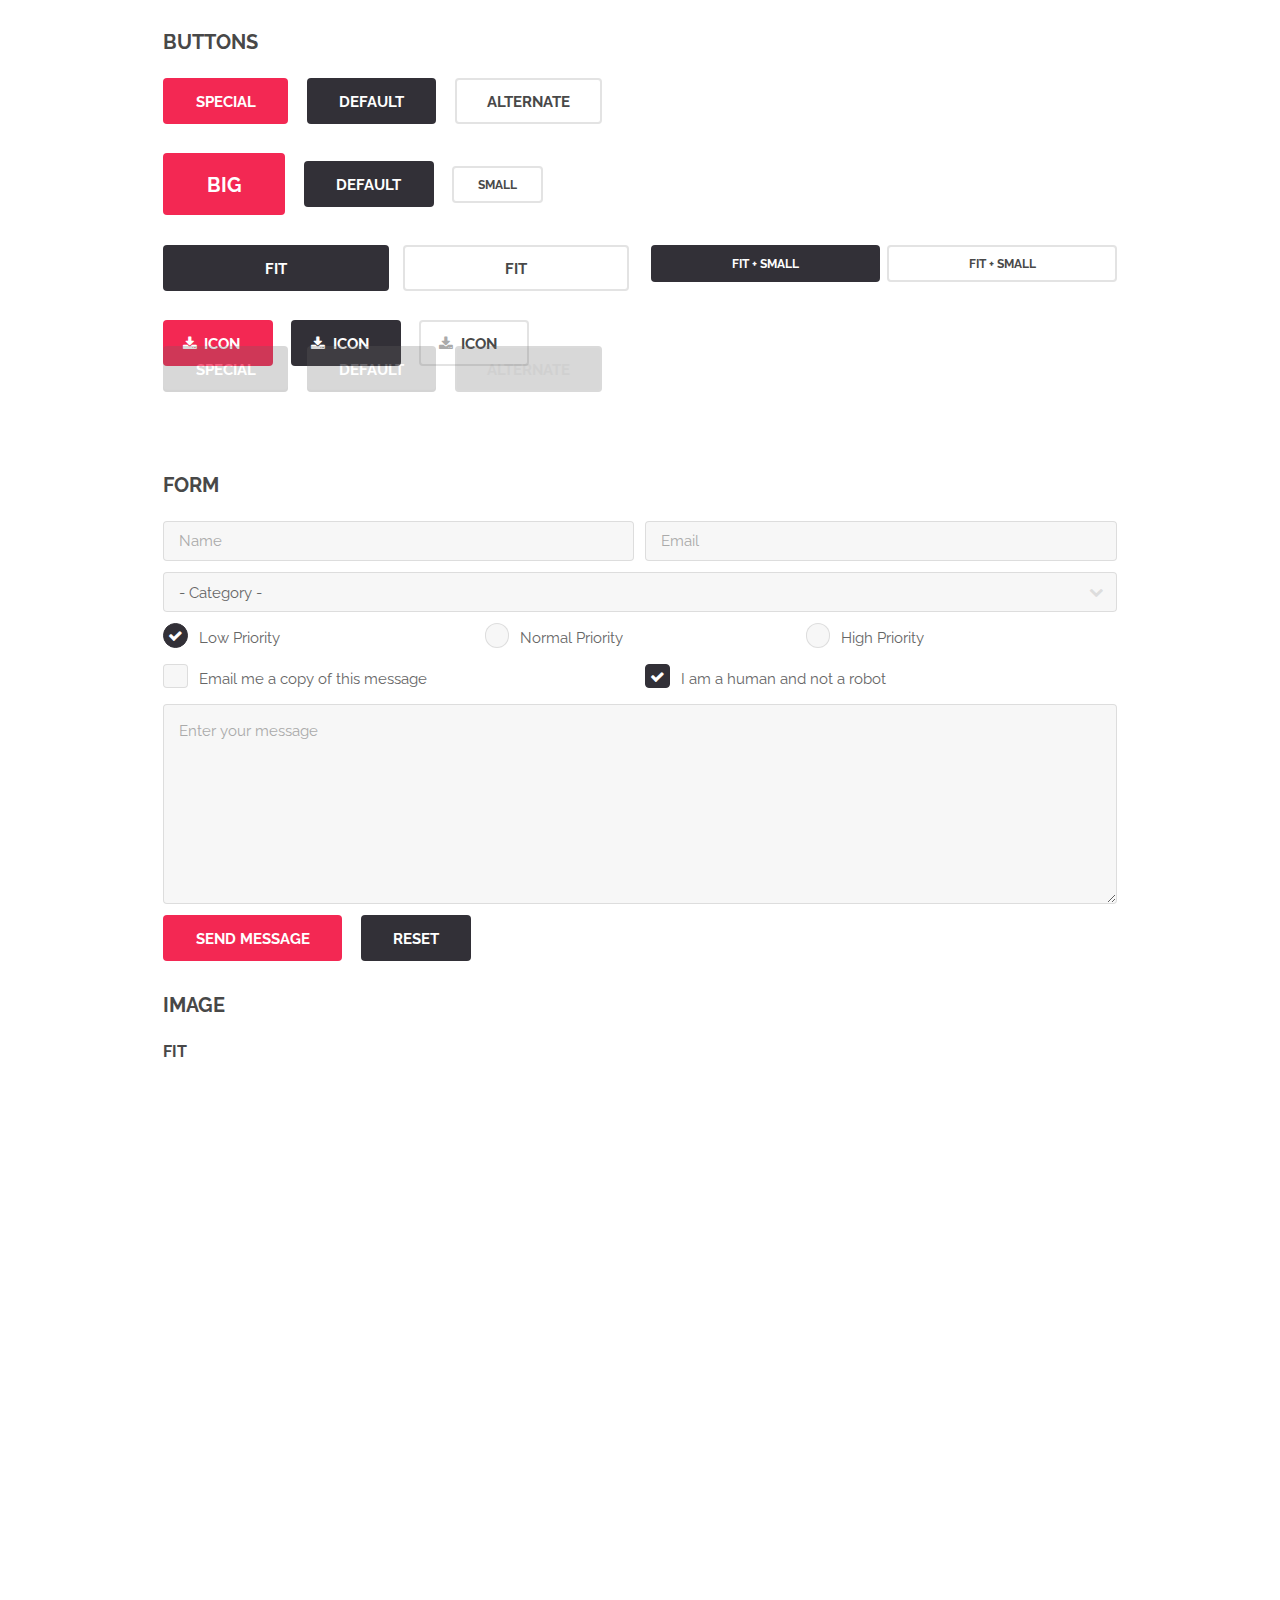
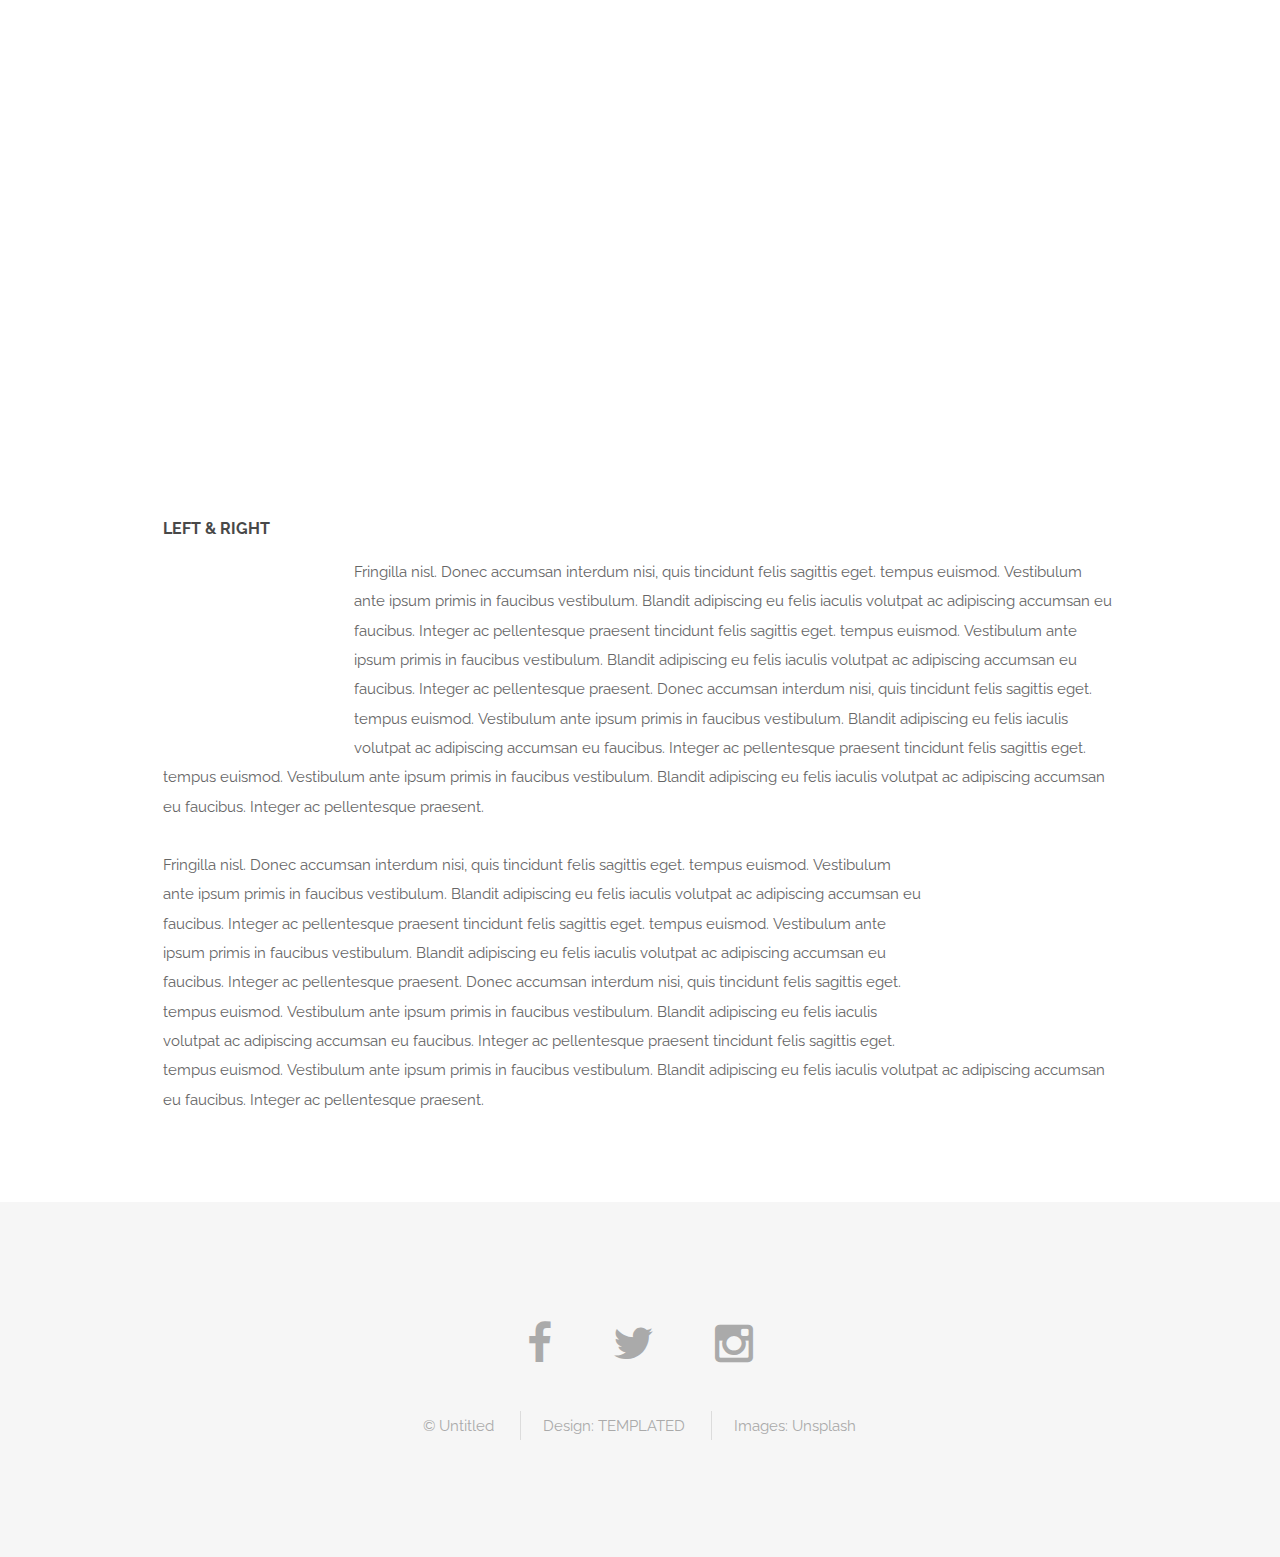
==== commit 26c4e96f: "formatted code" ====
--- a/elements.html
+++ b/elements.html
@@ -1,75 +1,97 @@
-<!DOCTYPE HTML>
+<!DOCTYPE html>
 <!--
 	Spatial by TEMPLATED
 	templated.co @templatedco
 	Released for free under the Creative Commons Attribution 3.0 license (templated.co/license)
 -->
 <html>
-	<head>
-		<title>Elements - Spatial by TEMPLATED</title>
-		<meta charset="utf-8" />
-		<meta name="viewport" content="width=device-width, initial-scale=1" />
-		<link rel="stylesheet" href="assets/css/main.css" />
-	</head>
-	<body>
-
-		<!-- Header -->
-			<header id="header">
-				<h1><strong><a href="index.html">Spatial</a></strong> by Templated</h1>
-				<nav id="nav">
-					<ul>
-						<li><a href="index.html">Home</a></li>
-						<li><a href="generic.html">Generic</a></li>
-						<li><a href="elements.html">Elements</a></li>
-					</ul>
-				</nav>
-			</header>
-
-			<a href="#menu" class="navPanelToggle"><span class="fa fa-bars"></span></a>
-
-		<!-- Main -->
-			<section id="main" class="wrapper">
-				<div class="container">
-					<header class="major special">
-						<h2>Elements</h2>
-						<p>Lorem ipsum dolor sit amet nullam id egestas urna aliquam</p>
-					</header>
-
-					<!-- Text -->
-						<section>
-							<h3>Text</h3>
-							<p>This is <b>bold</b> and this is <strong>strong</strong>. This is <i>italic</i> and this is <em>emphasized</em>.
-							This is <sup>superscript</sup> text and this is <sub>subscript</sub> text.
-							This is <u>underlined</u> and this is code: <code>for (;;) { ... }</code>. Finally, <a href="#">this is a link</a>.</p>
-
-							<hr />
-
-							<header>
-								<h3>Heading with a Subtitle</h3>
-								<p>Lorem ipsum dolor sit amet nullam id egestas urna aliquam</p>
-							</header>
-							<p>Nunc lacinia ante nunc ac lobortis. Interdum adipiscing gravida odio porttitor sem non mi integer non faucibus ornare mi ut ante amet placerat aliquet. Volutpat eu sed ante lacinia sapien lorem accumsan varius montes viverra nibh in adipiscing blandit tempus accumsan.</p>
-							<header>
-								<h4>Heading with a Subtitle</h4>
-								<p>Lorem ipsum dolor sit amet nullam id egestas urna aliquam</p>
-							</header>
-							<p>Nunc lacinia ante nunc ac lobortis. Interdum adipiscing gravida odio porttitor sem non mi integer non faucibus ornare mi ut ante amet placerat aliquet. Volutpat eu sed ante lacinia sapien lorem accumsan varius montes viverra nibh in adipiscing blandit tempus accumsan.</p>
-
-							<hr />
-
-							<h2>Heading Level 2</h2>
-							<h3>Heading Level 3</h3>
-							<h4>Heading Level 4</h4>
-							<h5>Heading Level 5</h5>
-							<h6>Heading Level 6</h6>
-
-							<hr />
-
-							<h4>Blockquote</h4>
-							<blockquote>Fringilla nisl. Donec accumsan interdum nisi, quis tincidunt felis sagittis eget tempus euismod. Vestibulum ante ipsum primis in faucibus vestibulum. Blandit adipiscing eu felis iaculis volutpat ac adipiscing accumsan faucibus. Vestibulum ante ipsum primis in faucibus lorem ipsum dolor sit amet nullam adipiscing eu felis.</blockquote>
-
-							<h4>Preformatted</h4>
-							<pre><code>i = 0;
+  <head>
+    <title>Elements - Spatial by TEMPLATED</title>
+    <meta charset="utf-8" />
+    <meta name="viewport" content="width=device-width, initial-scale=1" />
+    <link rel="stylesheet" href="assets/css/main.css" />
+  </head>
+  <body>
+    <!-- Header -->
+    <header id="header">
+      <h1>
+        <strong><a href="index.html">Spatial</a></strong> by Templated
+      </h1>
+      <nav id="nav">
+        <ul>
+          <li><a href="index.html">Home</a></li>
+          <li><a href="generic.html">Generic</a></li>
+          <li><a href="elements.html">Elements</a></li>
+        </ul>
+      </nav>
+    </header>
+
+    <a href="#menu" class="navPanelToggle"><span class="fa fa-bars"></span></a>
+
+    <!-- Main -->
+    <section id="main" class="wrapper">
+      <div class="container">
+        <header class="major special">
+          <h2>Elements</h2>
+          <p>Lorem ipsum dolor sit amet nullam id egestas urna aliquam</p>
+        </header>
+
+        <!-- Text -->
+        <section>
+          <h3>Text</h3>
+          <p>
+            This is <b>bold</b> and this is <strong>strong</strong>. This is
+            <i>italic</i> and this is <em>emphasized</em>. This is
+            <sup>superscript</sup> text and this is <sub>subscript</sub> text.
+            This is <u>underlined</u> and this is code:
+            <code>for (;;) { ... }</code>. Finally,
+            <a href="#">this is a link</a>.
+          </p>
+
+          <hr />
+
+          <header>
+            <h3>Heading with a Subtitle</h3>
+            <p>Lorem ipsum dolor sit amet nullam id egestas urna aliquam</p>
+          </header>
+          <p>
+            Nunc lacinia ante nunc ac lobortis. Interdum adipiscing gravida odio
+            porttitor sem non mi integer non faucibus ornare mi ut ante amet
+            placerat aliquet. Volutpat eu sed ante lacinia sapien lorem accumsan
+            varius montes viverra nibh in adipiscing blandit tempus accumsan.
+          </p>
+          <header>
+            <h4>Heading with a Subtitle</h4>
+            <p>Lorem ipsum dolor sit amet nullam id egestas urna aliquam</p>
+          </header>
+          <p>
+            Nunc lacinia ante nunc ac lobortis. Interdum adipiscing gravida odio
+            porttitor sem non mi integer non faucibus ornare mi ut ante amet
+            placerat aliquet. Volutpat eu sed ante lacinia sapien lorem accumsan
+            varius montes viverra nibh in adipiscing blandit tempus accumsan.
+          </p>
+
+          <hr />
+
+          <h2>Heading Level 2</h2>
+          <h3>Heading Level 3</h3>
+          <h4>Heading Level 4</h4>
+          <h5>Heading Level 5</h5>
+          <h6>Heading Level 6</h6>
+
+          <hr />
+
+          <h4>Blockquote</h4>
+          <blockquote>
+            Fringilla nisl. Donec accumsan interdum nisi, quis tincidunt felis
+            sagittis eget tempus euismod. Vestibulum ante ipsum primis in
+            faucibus vestibulum. Blandit adipiscing eu felis iaculis volutpat ac
+            adipiscing accumsan faucibus. Vestibulum ante ipsum primis in
+            faucibus lorem ipsum dolor sit amet nullam adipiscing eu felis.
+          </blockquote>
+
+          <h4>Preformatted</h4>
+          <pre><code>i = 0;
 
 while (!deck.isInOrder()) {
 print 'Iteration ' + i;
@@ -78,334 +100,450 @@
 }
 
 print 'It took ' + i + ' iterations to sort the deck.';</code></pre>
-						</section>
-
-					<!-- Lists -->
-						<section>
-							<h3>Lists</h3>
-							<div class="row">
-								<div class="6u 12u$(xsmall)">
-
-									<h4>Unordered</h4>
-									<ul>
-										<li>Dolor pulvinar etiam magna etiam.</li>
-										<li>Sagittis adipiscing lorem eleifend.</li>
-										<li>Felis enim feugiat dolore viverra.</li>
-									</ul>
-
-									<h4>Alternate</h4>
-									<ul class="alt">
-										<li>Dolor pulvinar etiam magna etiam.</li>
-										<li>Sagittis adipiscing lorem eleifend.</li>
-										<li>Felis enim feugiat dolore viverra.</li>
-									</ul>
-
-								</div>
-								<div class="6u$ 12u$(xsmall)">
-
-									<h4>Ordered</h4>
-									<ol>
-										<li>Dolor pulvinar etiam magna etiam.</li>
-										<li>Etiam vel felis at lorem sed viverra.</li>
-										<li>Felis enim feugiat dolore viverra.</li>
-										<li>Dolor pulvinar etiam magna etiam.</li>
-										<li>Etiam vel felis at lorem sed viverra.</li>
-										<li>Felis enim feugiat dolore viverra.</li>
-									</ol>
-
-									<h4>Icons</h4>
-									<ul class="icons">
-										<li><a href="#" class="icon fa-twitter"><span class="label">Twitter</span></a></li>
-										<li><a href="#" class="icon fa-facebook"><span class="label">Facebook</span></a></li>
-										<li><a href="#" class="icon fa-instagram"><span class="label">Instagram</span></a></li>
-										<li><a href="#" class="icon fa-github"><span class="label">Github</span></a></li>
-										<li><a href="#" class="icon fa-dribbble"><span class="label">Dribbble</span></a></li>
-										<li><a href="#" class="icon fa-tumblr"><span class="label">Tumblr</span></a></li>
-									</ul>
-
-								</div>
-							</div>
-
-							<h4>Actions</h4>
-							<ul class="actions">
-								<li><a href="#" class="button special">Special</a></li>
-								<li><a href="#" class="button">Default</a></li>
-								<li><a href="#" class="button alt">Alternate</a></li>
-							</ul>
-							<ul class="actions small">
-								<li><a href="#" class="button special small">Small</a></li>
-								<li><a href="#" class="button small">Small</a></li>
-								<li><a href="#" class="button alt small">Small</a></li>
-							</ul>
-							<div class="row">
-								<div class="3u 6u(small) 12u$(xsmall)">
-									<ul class="actions vertical">
-										<li><a href="#" class="button special">Vertical</a></li>
-										<li><a href="#" class="button">Vertical</a></li>
-										<li><a href="#" class="button alt">Vertical</a></li>
-									</ul>
-								</div>
-								<div class="3u 6u$(small) 12u$(xsmall)">
-									<ul class="actions vertical small">
-										<li><a href="#" class="button special small">Small</a></li>
-										<li><a href="#" class="button small">Small</a></li>
-										<li><a href="#" class="button alt small">Small</a></li>
-									</ul>
-								</div>
-								<div class="3u 6u(small) 12u$(xsmall)">
-									<ul class="actions vertical">
-										<li><a href="#" class="button special fit">Fit</a></li>
-										<li><a href="#" class="button fit">Fit</a></li>
-										<li><a href="#" class="button alt fit">Fit</a></li>
-									</ul>
-								</div>
-								<div class="3u$ 6u$(small) 12u$(xsmall)">
-									<ul class="actions vertical small">
-										<li><a href="#" class="button special small fit">Small</a></li>
-										<li><a href="#" class="button small fit">Small</a></li>
-										<li><a href="#" class="button alt small fit">Small</a></li>
-									</ul>
-								</div>
-							</div>
-						</section>
-
-					<!-- Table -->
-						<section>
-							<h3>Table</h3>
-							<h4>Default</h4>
-							<div class="table-wrapper">
-								<table>
-									<thead>
-										<tr>
-											<th>Name</th>
-											<th>Description</th>
-											<th>Price</th>
-										</tr>
-									</thead>
-									<tbody>
-										<tr>
-											<td>Item 1</td>
-											<td>Ante turpis integer aliquet porttitor.</td>
-											<td>29.99</td>
-										</tr>
-										<tr>
-											<td>Item 2</td>
-											<td>Vis ac commodo adipiscing arcu aliquet.</td>
-											<td>19.99</td>
-										</tr>
-										<tr>
-											<td>Item 3</td>
-											<td> Morbi faucibus arcu accumsan lorem.</td>
-											<td>29.99</td>
-										</tr>
-										<tr>
-											<td>Item 4</td>
-											<td>Vitae integer tempus condimentum.</td>
-											<td>19.99</td>
-										</tr>
-										<tr>
-											<td>Item 5</td>
-											<td>Ante turpis integer aliquet porttitor.</td>
-											<td>29.99</td>
-										</tr>
-									</tbody>
-									<tfoot>
-										<tr>
-											<td colspan="2"></td>
-											<td>100.00</td>
-										</tr>
-									</tfoot>
-								</table>
-							</div>
-							<h4>Alternate</h4>
-							<div class="table-wrapper">
-								<table class="alt">
-									<thead>
-										<tr>
-											<th>Name</th>
-											<th>Description</th>
-											<th>Price</th>
-										</tr>
-									</thead>
-									<tbody>
-										<tr>
-											<td>Item 1</td>
-											<td>Ante turpis integer aliquet porttitor.</td>
-											<td>29.99</td>
-										</tr>
-										<tr>
-											<td>Item 2</td>
-											<td>Vis ac commodo adipiscing arcu aliquet.</td>
-											<td>19.99</td>
-										</tr>
-										<tr>
-											<td>Item 3</td>
-											<td> Morbi faucibus arcu accumsan lorem.</td>
-											<td>29.99</td>
-										</tr>
-										<tr>
-											<td>Item 4</td>
-											<td>Vitae integer tempus condimentum.</td>
-											<td>19.99</td>
-										</tr>
-										<tr>
-											<td>Item 5</td>
-											<td>Ante turpis integer aliquet porttitor.</td>
-											<td>29.99</td>
-										</tr>
-									</tbody>
-									<tfoot>
-										<tr>
-											<td colspan="2"></td>
-											<td>100.00</td>
-										</tr>
-									</tfoot>
-								</table>
-							</div>
-						</section>
-
-					<!-- Buttons -->
-						<section>
-							<h3>Buttons</h3>
-							<ul class="actions">
-								<li><a href="#" class="button special">Special</a></li>
-								<li><a href="#" class="button">Default</a></li>
-								<li><a href="#" class="button alt">Alternate</a></li>
-							</ul>
-							<ul class="actions">
-								<li><a href="#" class="button special big">Big</a></li>
-								<li><a href="#" class="button">Default</a></li>
-								<li><a href="#" class="button alt small">Small</a></li>
-							</ul>
-							<div class="row">
-								<div class="6u 12u$(xsmall)">
-									<ul class="actions fit">
-										<li><a href="#" class="button fit">Fit</a></li>
-										<li><a href="#" class="button alt fit">Fit</a></li>
-									</ul>
-								</div>
-								<div class="6u$ 12u$(xsmall)">
-									<ul class="actions fit small">
-										<li><a href="#" class="button fit small">Fit + Small</a></li>
-										<li><a href="#" class="button alt fit small">Fit + Small</a></li>
-									</ul>
-								</div>
-							</div>
-							<ul class="actions">
-								<li><a href="#" class="button special icon fa-download">Icon</a></li>
-								<li><a href="#" class="button icon fa-download">Icon</a></li>
-								<li><a href="#" class="button alt icon fa-download">Icon</a></li>
-							</ul>
-							<ul class="actions">
-								<li><span class="button special disabled">Special</span></li>
-								<li><span class="button disabled">Default</span></li>
-								<li><span class="button alt disabled">Alternate</span></li>
-							</ul>
-						</section>
-
-					<!-- Form -->
-						<section>
-							<h3>Form</h3>
-							<form method="post" action="#">
-								<div class="row uniform 50%">
-									<div class="6u 12u$(xsmall)">
-										<input type="text" name="name" id="name" value="" placeholder="Name" />
-									</div>
-									<div class="6u$ 12u$(xsmall)">
-										<input type="email" name="email" id="email" value="" placeholder="Email" />
-									</div>
-									<div class="12u$">
-										<div class="select-wrapper">
-											<select name="category" id="category">
-												<option value="">- Category -</option>
-												<option value="1">Manufacturing</option>
-												<option value="1">Shipping</option>
-												<option value="1">Administration</option>
-												<option value="1">Human Resources</option>
-											</select>
-										</div>
-									</div>
-									<div class="4u 12u$(xsmall)">
-										<input type="radio" id="priority-low" name="priority" checked>
-										<label for="priority-low">Low Priority</label>
-									</div>
-									<div class="4u 12u$(xsmall)">
-										<input type="radio" id="priority-normal" name="priority">
-										<label for="priority-normal">Normal Priority</label>
-									</div>
-									<div class="4u$ 12u$(xsmall)">
-										<input type="radio" id="priority-high" name="priority">
-										<label for="priority-high">High Priority</label>
-									</div>
-									<div class="6u 12u$(small)">
-										<input type="checkbox" id="copy" name="copy">
-										<label for="copy">Email me a copy of this message</label>
-									</div>
-									<div class="6u$ 12u$(small)">
-										<input type="checkbox" id="human" name="human" checked>
-										<label for="human">I am a human and not a robot</label>
-									</div>
-									<div class="12u$">
-										<textarea name="message" id="message" placeholder="Enter your message" rows="6"></textarea>
-									</div>
-									<div class="12u$">
-										<ul class="actions">
-											<li><input type="submit" value="Send Message" class="special" /></li>
-											<li><input type="reset" value="Reset" /></li>
-										</ul>
-									</div>
-								</div>
-							</form>
-						</section>
-
-					<!-- Image -->
-						<section>
-							<h3>Image</h3>
-							<h4>Fit</h4>
-							<div class="box alt">
-								<div class="row 50% uniform">
-									<div class="12u$"><span class="image fit"><img src="images/pic01.jpg" alt="" /></span></div>
-									<div class="4u"><span class="image fit"><img src="images/pic02.jpg" alt="" /></span></div>
-									<div class="4u"><span class="image fit"><img src="images/pic03.jpg" alt="" /></span></div>
-									<div class="4u$"><span class="image fit"><img src="images/pic02.jpg" alt="" /></span></div>
-									<div class="4u"><span class="image fit"><img src="images/pic03.jpg" alt="" /></span></div>
-									<div class="4u"><span class="image fit"><img src="images/pic02.jpg" alt="" /></span></div>
-									<div class="4u$"><span class="image fit"><img src="images/pic03.jpg" alt="" /></span></div>
-									<div class="4u"><span class="image fit"><img src="images/pic02.jpg" alt="" /></span></div>
-									<div class="4u"><span class="image fit"><img src="images/pic03.jpg" alt="" /></span></div>
-									<div class="4u$"><span class="image fit"><img src="images/pic02.jpg" alt="" /></span></div>
-								</div>
-							</div>
-
-							<h4>Left &amp; Right</h4>
-							<p><span class="image left"><img src="images/pic04.jpg" alt="" /></span>Fringilla nisl. Donec accumsan interdum nisi, quis tincidunt felis sagittis eget. tempus euismod. Vestibulum ante ipsum primis in faucibus vestibulum. Blandit adipiscing eu felis iaculis volutpat ac adipiscing accumsan eu faucibus. Integer ac pellentesque praesent tincidunt felis sagittis eget. tempus euismod. Vestibulum ante ipsum primis in faucibus vestibulum. Blandit adipiscing eu felis iaculis volutpat ac adipiscing accumsan eu faucibus. Integer ac pellentesque praesent. Donec accumsan interdum nisi, quis tincidunt felis sagittis eget. tempus euismod. Vestibulum ante ipsum primis in faucibus vestibulum. Blandit adipiscing eu felis iaculis volutpat ac adipiscing accumsan eu faucibus. Integer ac pellentesque praesent tincidunt felis sagittis eget. tempus euismod. Vestibulum ante ipsum primis in faucibus vestibulum. Blandit adipiscing eu felis iaculis volutpat ac adipiscing accumsan eu faucibus. Integer ac pellentesque praesent.</p>
-							<p><span class="image right"><img src="images/pic05.jpg" alt="" /></span>Fringilla nisl. Donec accumsan interdum nisi, quis tincidunt felis sagittis eget. tempus euismod. Vestibulum ante ipsum primis in faucibus vestibulum. Blandit adipiscing eu felis iaculis volutpat ac adipiscing accumsan eu faucibus. Integer ac pellentesque praesent tincidunt felis sagittis eget. tempus euismod. Vestibulum ante ipsum primis in faucibus vestibulum. Blandit adipiscing eu felis iaculis volutpat ac adipiscing accumsan eu faucibus. Integer ac pellentesque praesent. Donec accumsan interdum nisi, quis tincidunt felis sagittis eget. tempus euismod. Vestibulum ante ipsum primis in faucibus vestibulum. Blandit adipiscing eu felis iaculis volutpat ac adipiscing accumsan eu faucibus. Integer ac pellentesque praesent tincidunt felis sagittis eget. tempus euismod. Vestibulum ante ipsum primis in faucibus vestibulum. Blandit adipiscing eu felis iaculis volutpat ac adipiscing accumsan eu faucibus. Integer ac pellentesque praesent.</p>
-						</section>
-
-				</div>
-			</section>
-
-		<!-- Footer -->
-			<footer id="footer">
-				<div class="container">
-					<ul class="icons">
-						<li><a href="#" class="icon fa-facebook"></a></li>
-						<li><a href="#" class="icon fa-twitter"></a></li>
-						<li><a href="#" class="icon fa-instagram"></a></li>
-					</ul>
-					<ul class="copyright">
-						<li>&copy; Untitled</li>
-						<li>Design: <a href="http://templated.co">TEMPLATED</a></li>
-						<li>Images: <a href="http://unsplash.com">Unsplash</a></li>
-					</ul>
-				</div>
-			</footer>
-
-		<!-- Scripts -->
-			<script src="assets/js/jquery.min.js"></script>
-			<script src="assets/js/skel.min.js"></script>
-			<script src="assets/js/util.js"></script>
-			<script src="assets/js/main.js"></script>
-
-	</body>
-</html>+        </section>
+
+        <!-- Lists -->
+        <section>
+          <h3>Lists</h3>
+          <div class="row">
+            <div class="6u 12u$(xsmall)">
+              <h4>Unordered</h4>
+              <ul>
+                <li>Dolor pulvinar etiam magna etiam.</li>
+                <li>Sagittis adipiscing lorem eleifend.</li>
+                <li>Felis enim feugiat dolore viverra.</li>
+              </ul>
+
+              <h4>Alternate</h4>
+              <ul class="alt">
+                <li>Dolor pulvinar etiam magna etiam.</li>
+                <li>Sagittis adipiscing lorem eleifend.</li>
+                <li>Felis enim feugiat dolore viverra.</li>
+              </ul>
+            </div>
+            <div class="6u$ 12u$(xsmall)">
+              <h4>Ordered</h4>
+              <ol>
+                <li>Dolor pulvinar etiam magna etiam.</li>
+                <li>Etiam vel felis at lorem sed viverra.</li>
+                <li>Felis enim feugiat dolore viverra.</li>
+                <li>Dolor pulvinar etiam magna etiam.</li>
+                <li>Etiam vel felis at lorem sed viverra.</li>
+                <li>Felis enim feugiat dolore viverra.</li>
+              </ol>
+
+              <h4>Icons</h4>
+              <ul class="icons">
+                <li>
+                  <a href="#" class="icon fa-twitter"
+                    ><span class="label">Twitter</span></a
+                  >
+                </li>
+                <li>
+                  <a href="#" class="icon fa-facebook"
+                    ><span class="label">Facebook</span></a
+                  >
+                </li>
+                <li>
+                  <a href="#" class="icon fa-instagram"
+                    ><span class="label">Instagram</span></a
+                  >
+                </li>
+                <li>
+                  <a href="#" class="icon fa-github"
+                    ><span class="label">Github</span></a
+                  >
+                </li>
+                <li>
+                  <a href="#" class="icon fa-dribbble"
+                    ><span class="label">Dribbble</span></a
+                  >
+                </li>
+                <li>
+                  <a href="#" class="icon fa-tumblr"
+                    ><span class="label">Tumblr</span></a
+                  >
+                </li>
+              </ul>
+            </div>
+          </div>
+
+          <h4>Actions</h4>
+          <ul class="actions">
+            <li><a href="#" class="button special">Special</a></li>
+            <li><a href="#" class="button">Default</a></li>
+            <li><a href="#" class="button alt">Alternate</a></li>
+          </ul>
+          <ul class="actions small">
+            <li><a href="#" class="button special small">Small</a></li>
+            <li><a href="#" class="button small">Small</a></li>
+            <li><a href="#" class="button alt small">Small</a></li>
+          </ul>
+          <div class="row">
+            <div class="3u 6u(small) 12u$(xsmall)">
+              <ul class="actions vertical">
+                <li><a href="#" class="button special">Vertical</a></li>
+                <li><a href="#" class="button">Vertical</a></li>
+                <li><a href="#" class="button alt">Vertical</a></li>
+              </ul>
+            </div>
+            <div class="3u 6u$(small) 12u$(xsmall)">
+              <ul class="actions vertical small">
+                <li><a href="#" class="button special small">Small</a></li>
+                <li><a href="#" class="button small">Small</a></li>
+                <li><a href="#" class="button alt small">Small</a></li>
+              </ul>
+            </div>
+            <div class="3u 6u(small) 12u$(xsmall)">
+              <ul class="actions vertical">
+                <li><a href="#" class="button special fit">Fit</a></li>
+                <li><a href="#" class="button fit">Fit</a></li>
+                <li><a href="#" class="button alt fit">Fit</a></li>
+              </ul>
+            </div>
+            <div class="3u$ 6u$(small) 12u$(xsmall)">
+              <ul class="actions vertical small">
+                <li><a href="#" class="button special small fit">Small</a></li>
+                <li><a href="#" class="button small fit">Small</a></li>
+                <li><a href="#" class="button alt small fit">Small</a></li>
+              </ul>
+            </div>
+          </div>
+        </section>
+
+        <!-- Table -->
+        <section>
+          <h3>Table</h3>
+          <h4>Default</h4>
+          <div class="table-wrapper">
+            <table>
+              <thead>
+                <tr>
+                  <th>Name</th>
+                  <th>Description</th>
+                  <th>Price</th>
+                </tr>
+              </thead>
+              <tbody>
+                <tr>
+                  <td>Item 1</td>
+                  <td>Ante turpis integer aliquet porttitor.</td>
+                  <td>29.99</td>
+                </tr>
+                <tr>
+                  <td>Item 2</td>
+                  <td>Vis ac commodo adipiscing arcu aliquet.</td>
+                  <td>19.99</td>
+                </tr>
+                <tr>
+                  <td>Item 3</td>
+                  <td>Morbi faucibus arcu accumsan lorem.</td>
+                  <td>29.99</td>
+                </tr>
+                <tr>
+                  <td>Item 4</td>
+                  <td>Vitae integer tempus condimentum.</td>
+                  <td>19.99</td>
+                </tr>
+                <tr>
+                  <td>Item 5</td>
+                  <td>Ante turpis integer aliquet porttitor.</td>
+                  <td>29.99</td>
+                </tr>
+              </tbody>
+              <tfoot>
+                <tr>
+                  <td colspan="2"></td>
+                  <td>100.00</td>
+                </tr>
+              </tfoot>
+            </table>
+          </div>
+          <h4>Alternate</h4>
+          <div class="table-wrapper">
+            <table class="alt">
+              <thead>
+                <tr>
+                  <th>Name</th>
+                  <th>Description</th>
+                  <th>Price</th>
+                </tr>
+              </thead>
+              <tbody>
+                <tr>
+                  <td>Item 1</td>
+                  <td>Ante turpis integer aliquet porttitor.</td>
+                  <td>29.99</td>
+                </tr>
+                <tr>
+                  <td>Item 2</td>
+                  <td>Vis ac commodo adipiscing arcu aliquet.</td>
+                  <td>19.99</td>
+                </tr>
+                <tr>
+                  <td>Item 3</td>
+                  <td>Morbi faucibus arcu accumsan lorem.</td>
+                  <td>29.99</td>
+                </tr>
+                <tr>
+                  <td>Item 4</td>
+                  <td>Vitae integer tempus condimentum.</td>
+                  <td>19.99</td>
+                </tr>
+                <tr>
+                  <td>Item 5</td>
+                  <td>Ante turpis integer aliquet porttitor.</td>
+                  <td>29.99</td>
+                </tr>
+              </tbody>
+              <tfoot>
+                <tr>
+                  <td colspan="2"></td>
+                  <td>100.00</td>
+                </tr>
+              </tfoot>
+            </table>
+          </div>
+        </section>
+
+        <!-- Buttons -->
+        <section>
+          <h3>Buttons</h3>
+          <ul class="actions">
+            <li><a href="#" class="button special">Special</a></li>
+            <li><a href="#" class="button">Default</a></li>
+            <li><a href="#" class="button alt">Alternate</a></li>
+          </ul>
+          <ul class="actions">
+            <li><a href="#" class="button special big">Big</a></li>
+            <li><a href="#" class="button">Default</a></li>
+            <li><a href="#" class="button alt small">Small</a></li>
+          </ul>
+          <div class="row">
+            <div class="6u 12u$(xsmall)">
+              <ul class="actions fit">
+                <li><a href="#" class="button fit">Fit</a></li>
+                <li><a href="#" class="button alt fit">Fit</a></li>
+              </ul>
+            </div>
+            <div class="6u$ 12u$(xsmall)">
+              <ul class="actions fit small">
+                <li><a href="#" class="button fit small">Fit + Small</a></li>
+                <li>
+                  <a href="#" class="button alt fit small">Fit + Small</a>
+                </li>
+              </ul>
+            </div>
+          </div>
+          <ul class="actions">
+            <li>
+              <a href="#" class="button special icon fa-download">Icon</a>
+            </li>
+            <li><a href="#" class="button icon fa-download">Icon</a></li>
+            <li><a href="#" class="button alt icon fa-download">Icon</a></li>
+          </ul>
+          <ul class="actions">
+            <li><span class="button special disabled">Special</span></li>
+            <li><span class="button disabled">Default</span></li>
+            <li><span class="button alt disabled">Alternate</span></li>
+          </ul>
+        </section>
+
+        <!-- Form -->
+        <section>
+          <h3>Form</h3>
+          <form method="post" action="#">
+            <div class="row uniform 50%">
+              <div class="6u 12u$(xsmall)">
+                <input
+                  type="text"
+                  name="name"
+                  id="name"
+                  value=""
+                  placeholder="Name"
+                />
+              </div>
+              <div class="6u$ 12u$(xsmall)">
+                <input
+                  type="email"
+                  name="email"
+                  id="email"
+                  value=""
+                  placeholder="Email"
+                />
+              </div>
+              <div class="12u$">
+                <div class="select-wrapper">
+                  <select name="category" id="category">
+                    <option value="">- Category -</option>
+                    <option value="1">Manufacturing</option>
+                    <option value="1">Shipping</option>
+                    <option value="1">Administration</option>
+                    <option value="1">Human Resources</option>
+                  </select>
+                </div>
+              </div>
+              <div class="4u 12u$(xsmall)">
+                <input type="radio" id="priority-low" name="priority" checked />
+                <label for="priority-low">Low Priority</label>
+              </div>
+              <div class="4u 12u$(xsmall)">
+                <input type="radio" id="priority-normal" name="priority" />
+                <label for="priority-normal">Normal Priority</label>
+              </div>
+              <div class="4u$ 12u$(xsmall)">
+                <input type="radio" id="priority-high" name="priority" />
+                <label for="priority-high">High Priority</label>
+              </div>
+              <div class="6u 12u$(small)">
+                <input type="checkbox" id="copy" name="copy" />
+                <label for="copy">Email me a copy of this message</label>
+              </div>
+              <div class="6u$ 12u$(small)">
+                <input type="checkbox" id="human" name="human" checked />
+                <label for="human">I am a human and not a robot</label>
+              </div>
+              <div class="12u$">
+                <textarea
+                  name="message"
+                  id="message"
+                  placeholder="Enter your message"
+                  rows="6"
+                ></textarea>
+              </div>
+              <div class="12u$">
+                <ul class="actions">
+                  <li>
+                    <input type="submit" value="Send Message" class="special" />
+                  </li>
+                  <li><input type="reset" value="Reset" /></li>
+                </ul>
+              </div>
+            </div>
+          </form>
+        </section>
+
+        <!-- Image -->
+        <section>
+          <h3>Image</h3>
+          <h4>Fit</h4>
+          <div class="box alt">
+            <div class="row 50% uniform">
+              <div class="12u$">
+                <span class="image fit"
+                  ><img src="images/pic01.jpg" alt=""
+                /></span>
+              </div>
+              <div class="4u">
+                <span class="image fit"
+                  ><img src="images/pic02.jpg" alt=""
+                /></span>
+              </div>
+              <div class="4u">
+                <span class="image fit"
+                  ><img src="images/pic03.jpg" alt=""
+                /></span>
+              </div>
+              <div class="4u$">
+                <span class="image fit"
+                  ><img src="images/pic02.jpg" alt=""
+                /></span>
+              </div>
+              <div class="4u">
+                <span class="image fit"
+                  ><img src="images/pic03.jpg" alt=""
+                /></span>
+              </div>
+              <div class="4u">
+                <span class="image fit"
+                  ><img src="images/pic02.jpg" alt=""
+                /></span>
+              </div>
+              <div class="4u$">
+                <span class="image fit"
+                  ><img src="images/pic03.jpg" alt=""
+                /></span>
+              </div>
+              <div class="4u">
+                <span class="image fit"
+                  ><img src="images/pic02.jpg" alt=""
+                /></span>
+              </div>
+              <div class="4u">
+                <span class="image fit"
+                  ><img src="images/pic03.jpg" alt=""
+                /></span>
+              </div>
+              <div class="4u$">
+                <span class="image fit"
+                  ><img src="images/pic02.jpg" alt=""
+                /></span>
+              </div>
+            </div>
+          </div>
+
+          <h4>Left &amp; Right</h4>
+          <p>
+            <span class="image left"><img src="images/pic04.jpg" alt=""/></span
+            >Fringilla nisl. Donec accumsan interdum nisi, quis tincidunt felis
+            sagittis eget. tempus euismod. Vestibulum ante ipsum primis in
+            faucibus vestibulum. Blandit adipiscing eu felis iaculis volutpat ac
+            adipiscing accumsan eu faucibus. Integer ac pellentesque praesent
+            tincidunt felis sagittis eget. tempus euismod. Vestibulum ante ipsum
+            primis in faucibus vestibulum. Blandit adipiscing eu felis iaculis
+            volutpat ac adipiscing accumsan eu faucibus. Integer ac pellentesque
+            praesent. Donec accumsan interdum nisi, quis tincidunt felis
+            sagittis eget. tempus euismod. Vestibulum ante ipsum primis in
+            faucibus vestibulum. Blandit adipiscing eu felis iaculis volutpat ac
+            adipiscing accumsan eu faucibus. Integer ac pellentesque praesent
+            tincidunt felis sagittis eget. tempus euismod. Vestibulum ante ipsum
+            primis in faucibus vestibulum. Blandit adipiscing eu felis iaculis
+            volutpat ac adipiscing accumsan eu faucibus. Integer ac pellentesque
+            praesent.
+          </p>
+          <p>
+            <span class="image right"><img src="images/pic05.jpg" alt=""/></span
+            >Fringilla nisl. Donec accumsan interdum nisi, quis tincidunt felis
+            sagittis eget. tempus euismod. Vestibulum ante ipsum primis in
+            faucibus vestibulum. Blandit adipiscing eu felis iaculis volutpat ac
+            adipiscing accumsan eu faucibus. Integer ac pellentesque praesent
+            tincidunt felis sagittis eget. tempus euismod. Vestibulum ante ipsum
+            primis in faucibus vestibulum. Blandit adipiscing eu felis iaculis
+            volutpat ac adipiscing accumsan eu faucibus. Integer ac pellentesque
+            praesent. Donec accumsan interdum nisi, quis tincidunt felis
+            sagittis eget. tempus euismod. Vestibulum ante ipsum primis in
+            faucibus vestibulum. Blandit adipiscing eu felis iaculis volutpat ac
+            adipiscing accumsan eu faucibus. Integer ac pellentesque praesent
+            tincidunt felis sagittis eget. tempus euismod. Vestibulum ante ipsum
+            primis in faucibus vestibulum. Blandit adipiscing eu felis iaculis
+            volutpat ac adipiscing accumsan eu faucibus. Integer ac pellentesque
+            praesent.
+          </p>
+        </section>
+      </div>
+    </section>
+
+    <!-- Footer -->
+    <footer id="footer">
+      <div class="container">
+        <ul class="icons">
+          <li><a href="#" class="icon fa-facebook"></a></li>
+          <li><a href="#" class="icon fa-twitter"></a></li>
+          <li><a href="#" class="icon fa-instagram"></a></li>
+        </ul>
+        <ul class="copyright">
+          <li>&copy; Untitled</li>
+          <li>Design: <a href="http://templated.co">TEMPLATED</a></li>
+          <li>Images: <a href="http://unsplash.com">Unsplash</a></li>
+        </ul>
+      </div>
+    </footer>
+
+    <!-- Scripts -->
+    <script src="assets/js/jquery.min.js"></script>
+    <script src="assets/js/skel.min.js"></script>
+    <script src="assets/js/util.js"></script>
+    <script src="assets/js/main.js"></script>
+    <script src="assets/js/new.js"></script>
+  </body>
+</html>
--- a/assets/css/main.css
+++ b/assets/css/main.css
@@ -6,6 +6,53 @@
 	templated.co @templatedco
 	Released for free under the Creative Commons Attribution 3.0 license (templated.co/license)
 */
+
+
+/*Animatedcounter*/
+
+* {
+    box-sizing: border-box;
+    margin: 0;
+    padding: 0;
+     
+}
+
+body {
+    font-family: Arial, Helvetica, sans-serif;  
+}
+
+.my-headline{
+    font-size: 24px;
+    color: grey;
+    font-weight: lighter;
+    margin-left: 150px;
+}
+
+.container{
+    max-width: 1100px;
+    margin: 0 auto;
+    overflow: auto;
+}
+
+.counters{
+    padding: 40px 20px;
+}
+
+.animatedCounter{
+	font-size: 40px;
+	padding: 50px;
+	color:grey;
+}
+
+
+.counters .container{
+    display: grid;
+    grid-gap: 30px;
+    grid-template-columns: repeat(4, 1fr);
+    text-align: center;
+}
+
+
 
 /* Reset */
 
@@ -2782,6 +2829,19 @@
 
 /* Header */
 
+		/*textanimation h2*/
+		span {
+			opacity: 0;
+			transition: all 1s ease;
+			transform: translateY(-50px);
+			display: inline-block;
+			
+		}
+		span.fade {
+			opacity: 1;
+			transform: translateY(0px);	
+		}
+
 	#header {
 		background-color: #fff;
 		border-bottom: solid 1px rgba(144, 144, 144, 0.25);
@@ -3202,6 +3262,7 @@
 
 		#footer .icons {
 			font-size: 1.5em;
+			padding-top: 10px;
 		}
 
 			#footer .icons li {
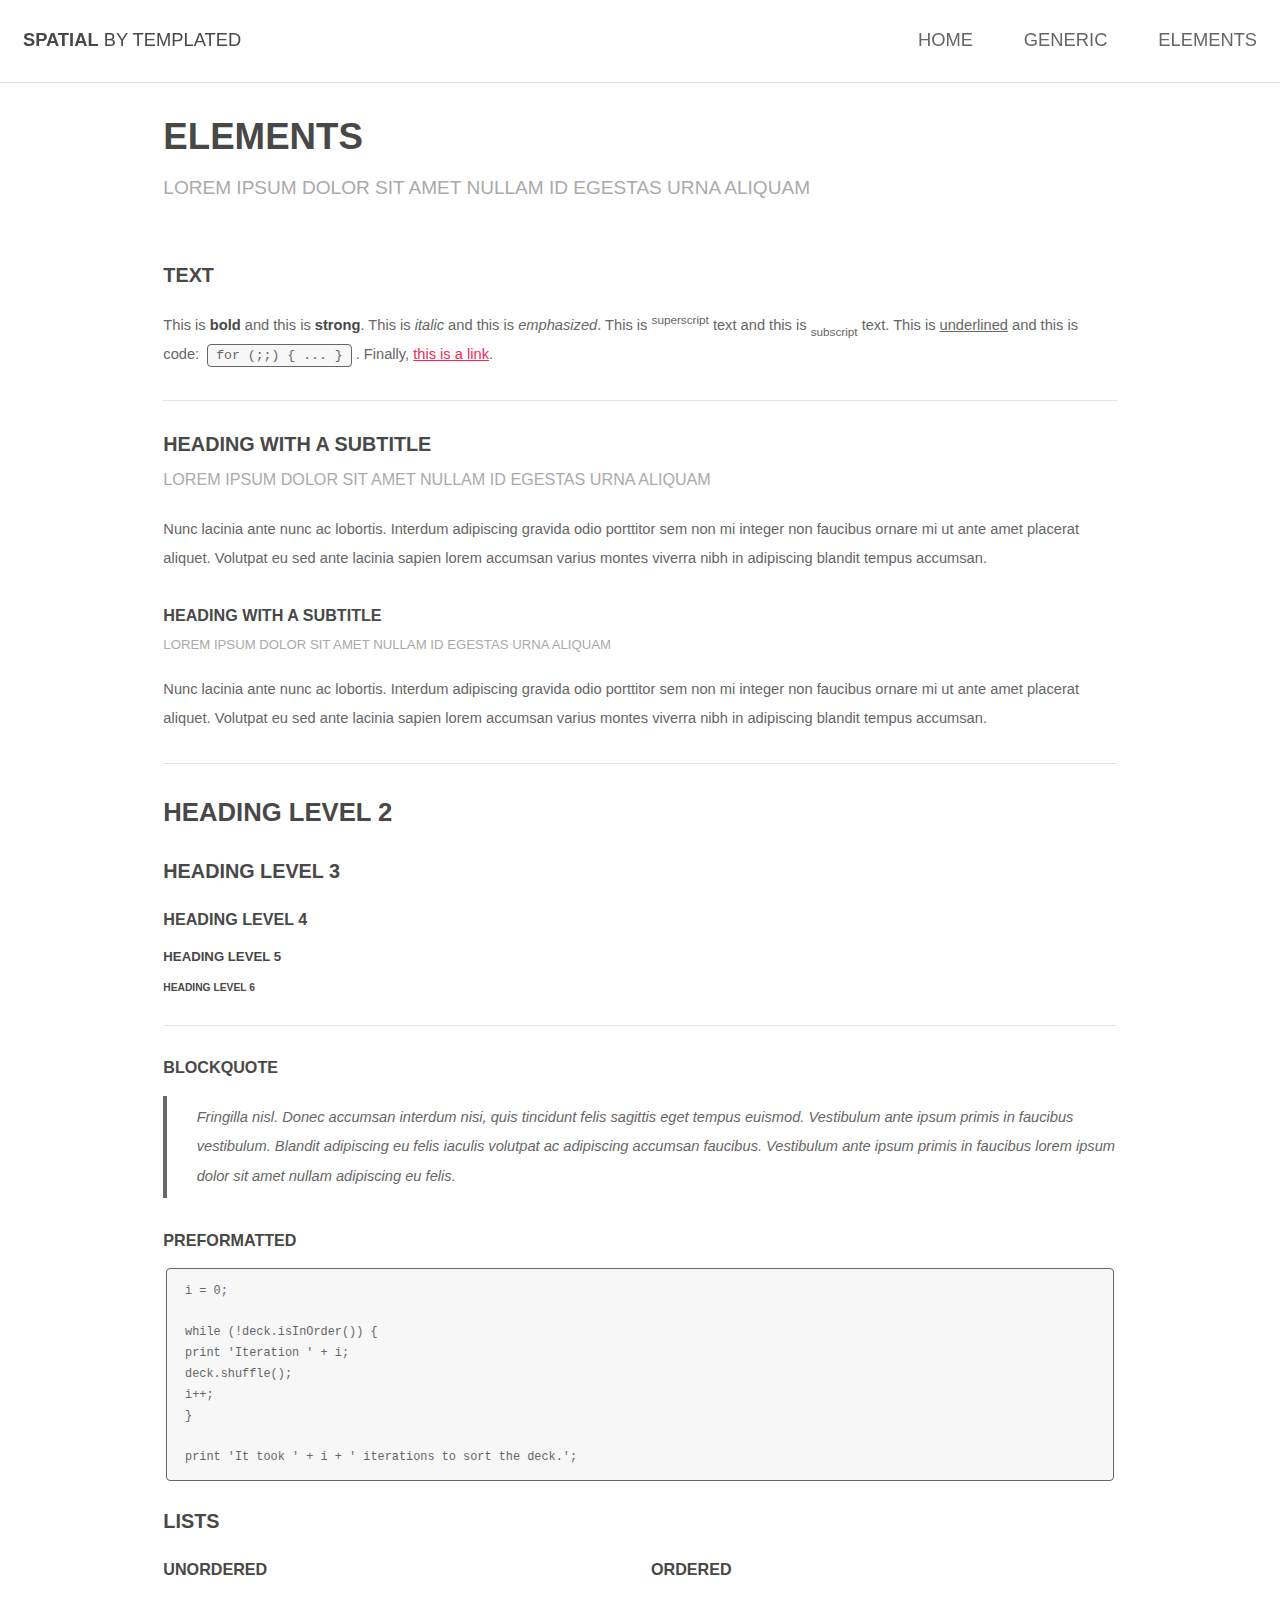
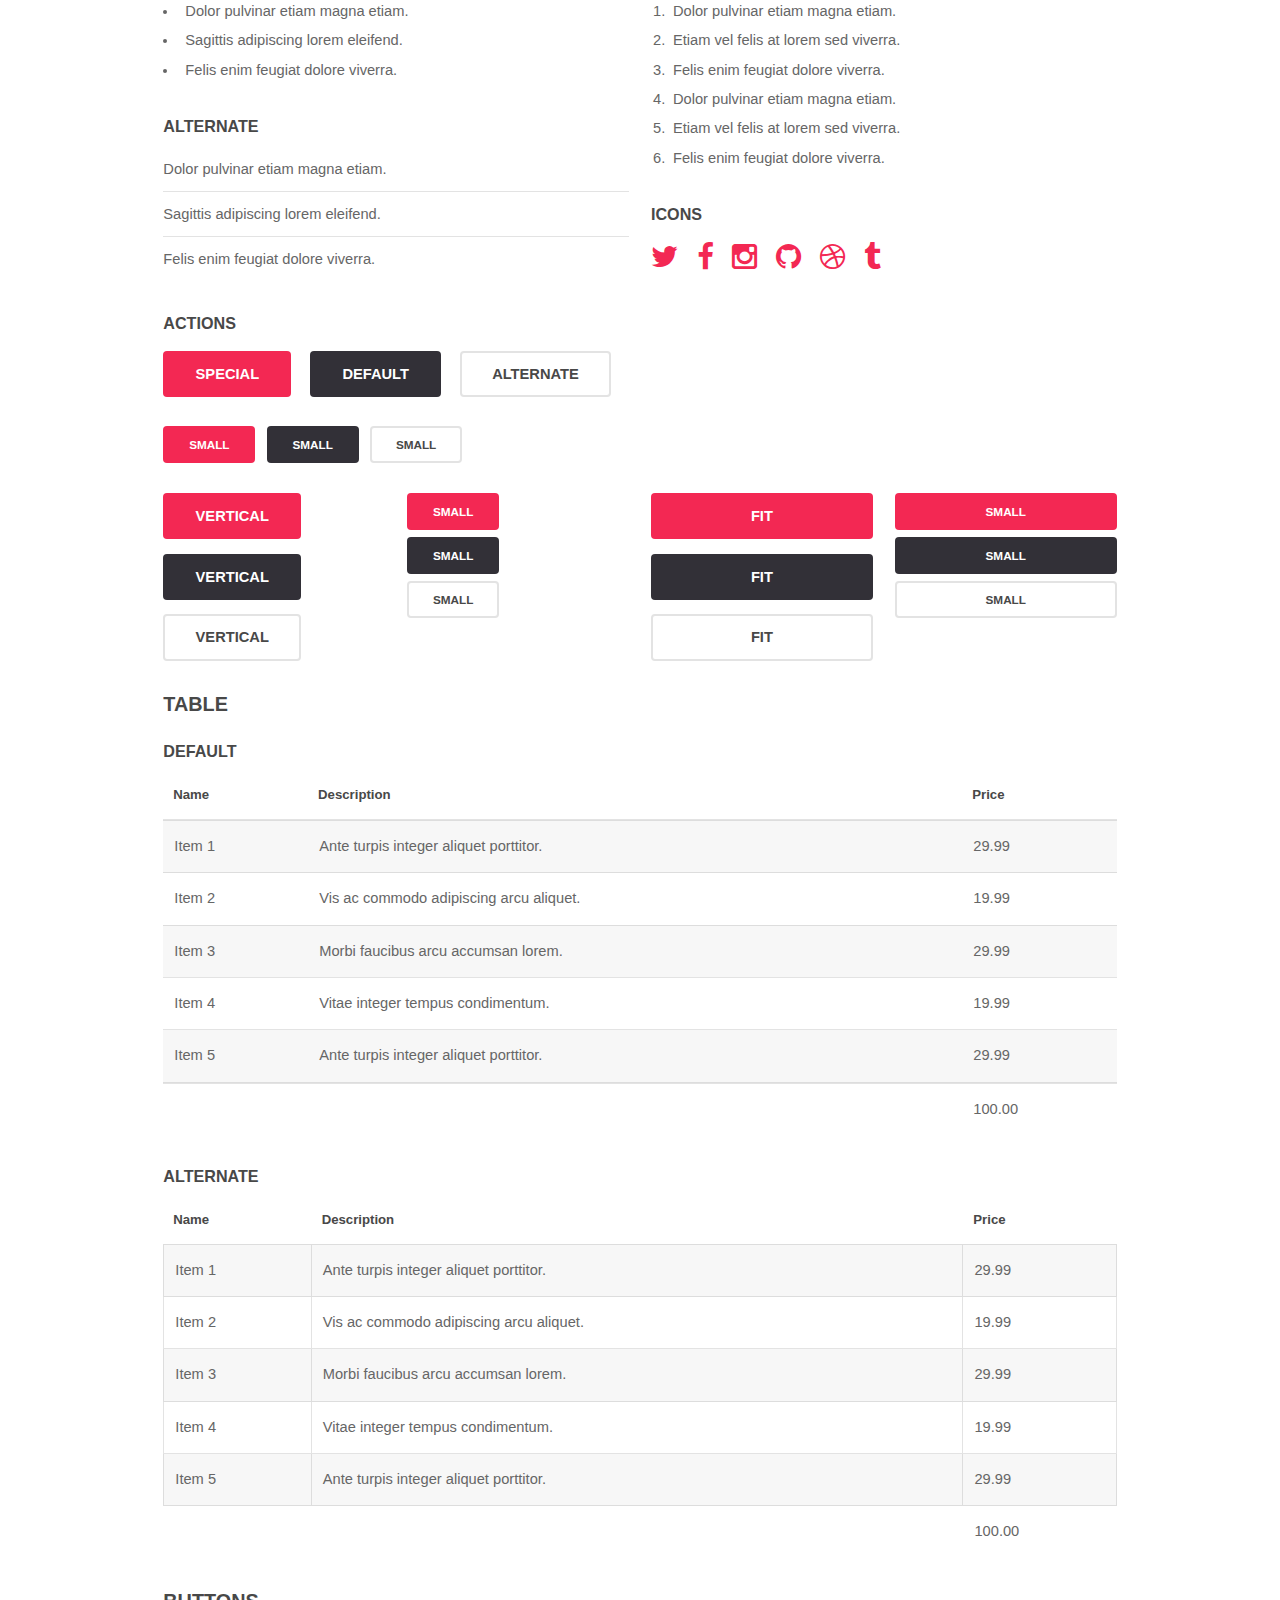
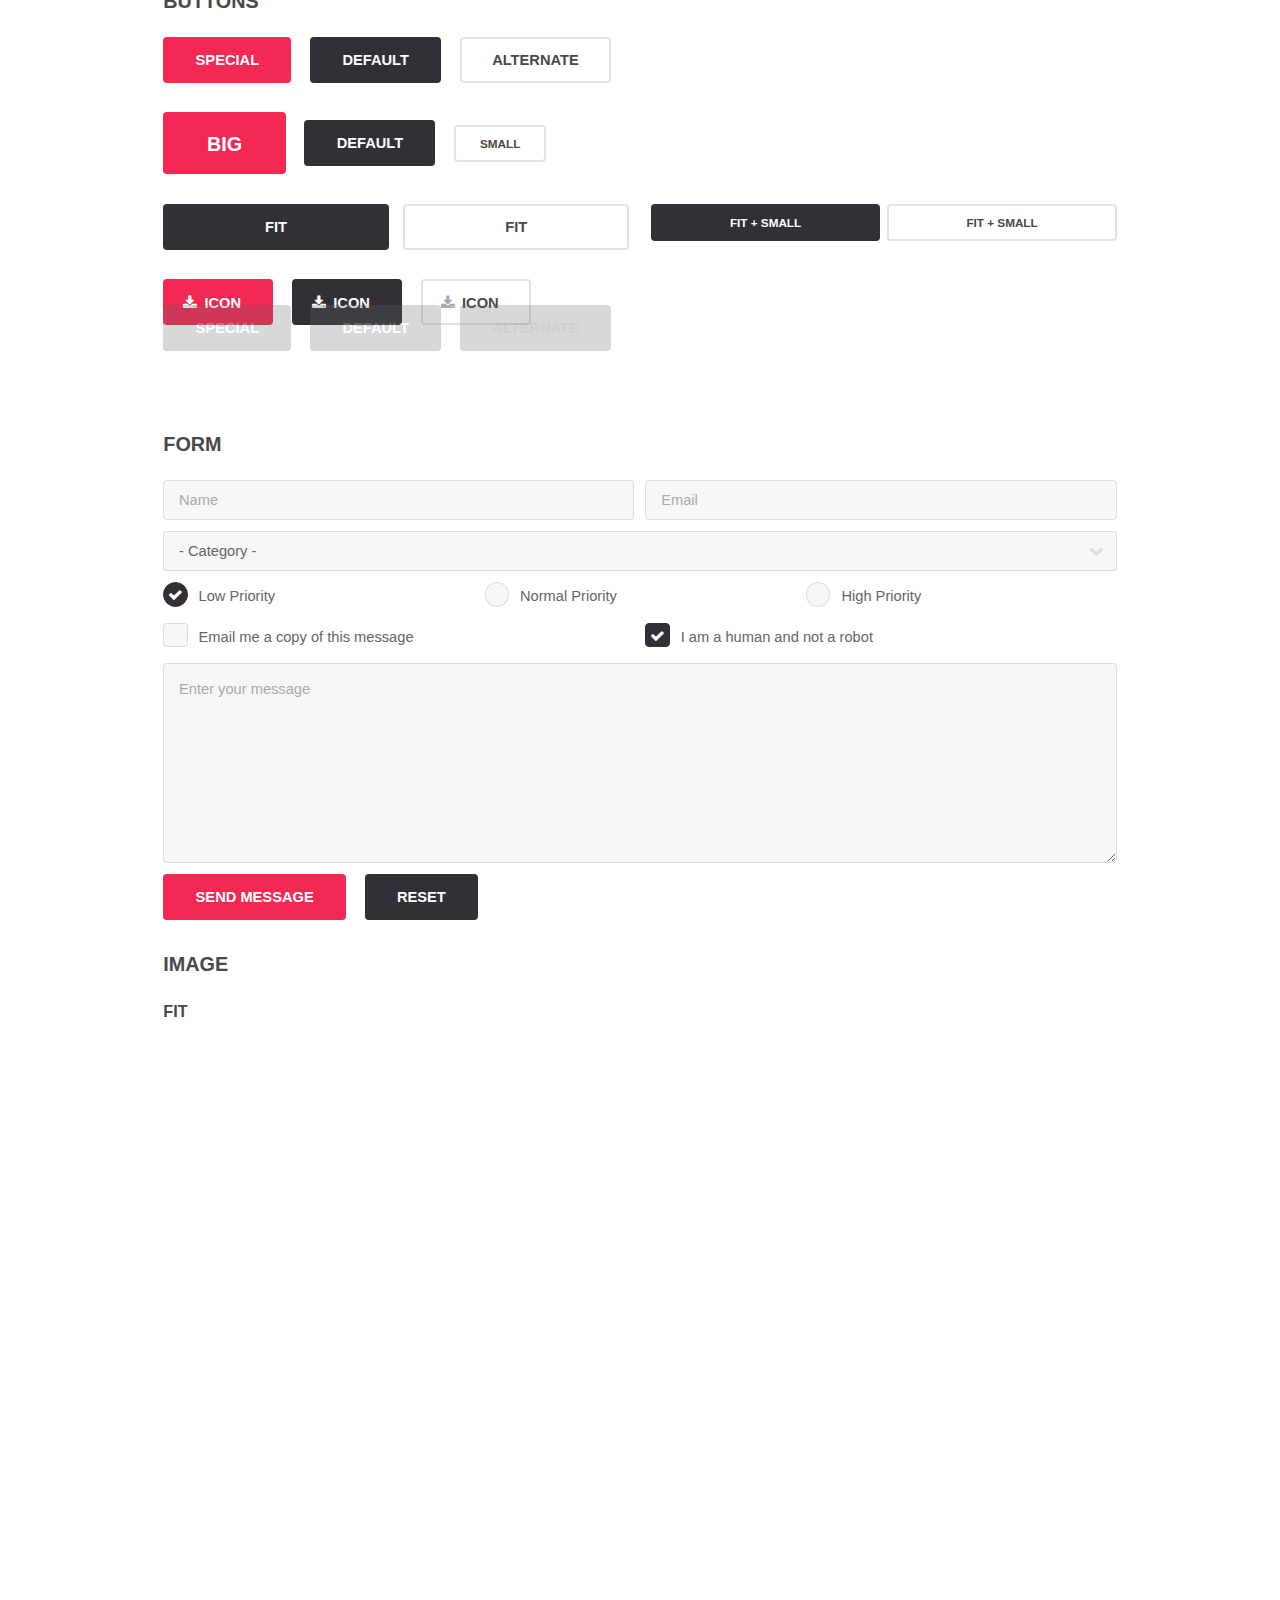
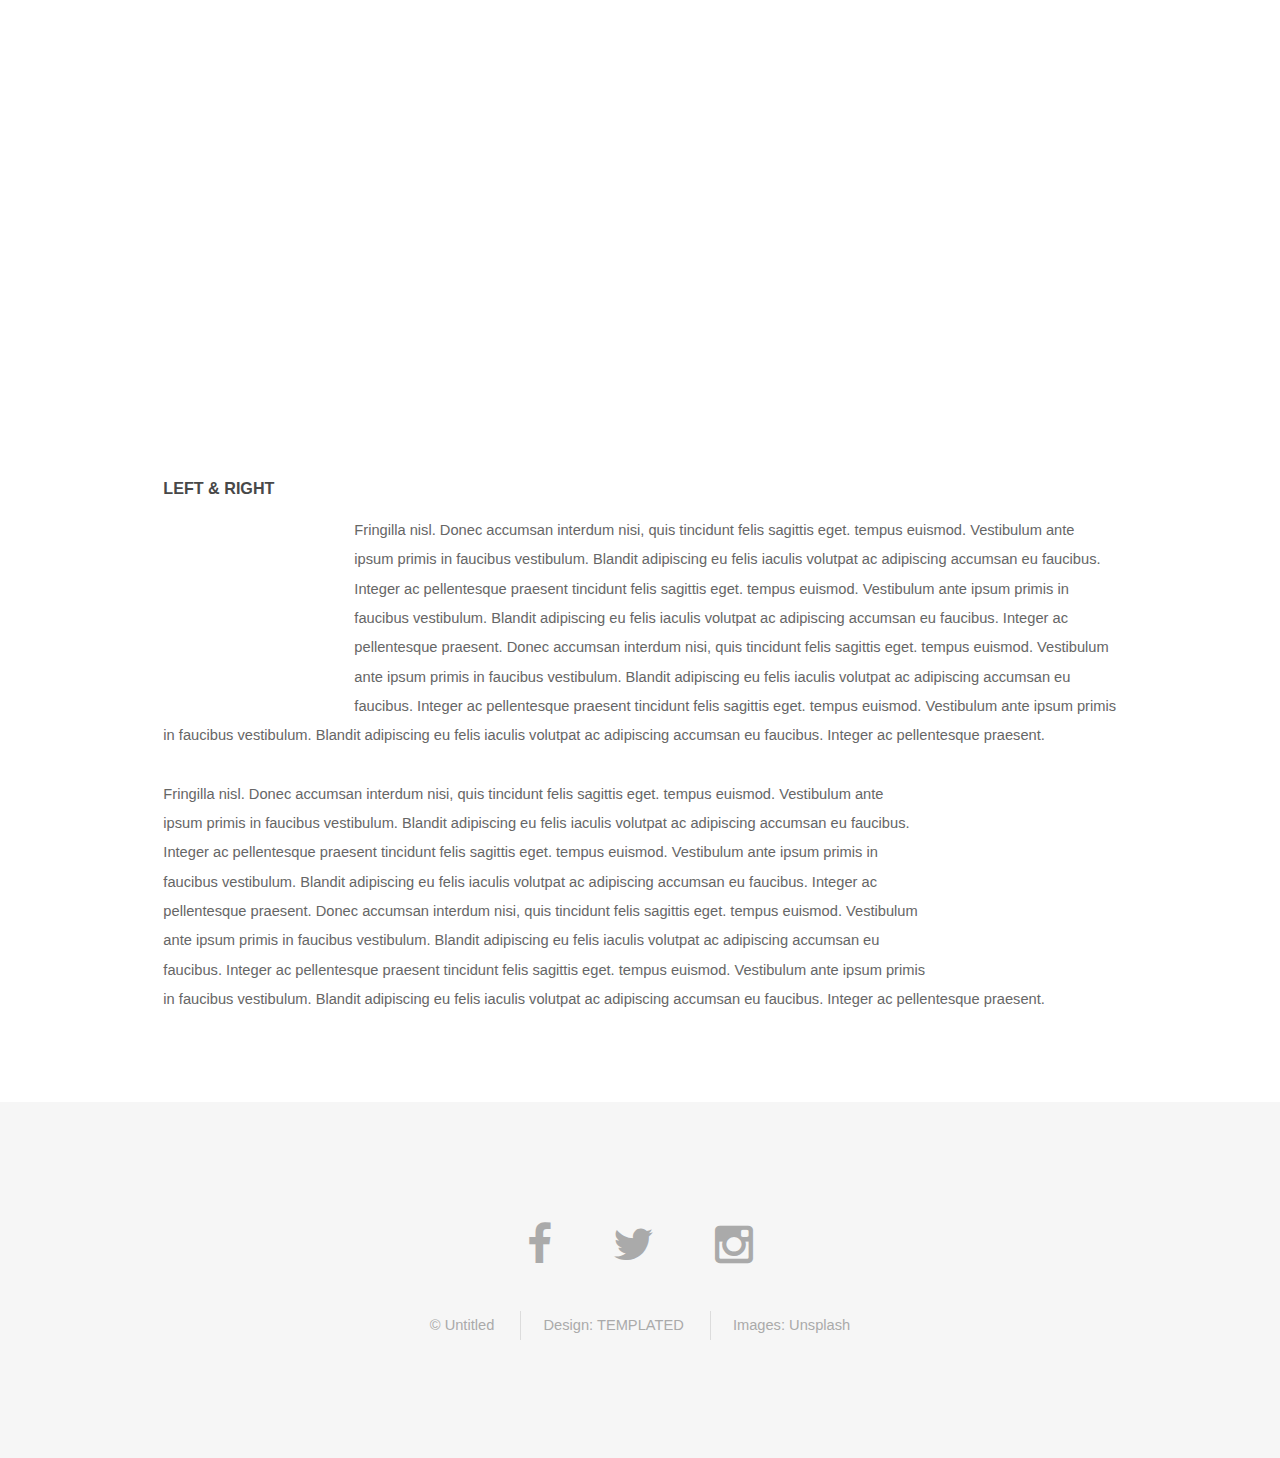
==== commit 9e5c9357: "small changes" ====
--- a/elements.html
+++ b/elements.html
@@ -544,6 +544,5 @@
     <script src="assets/js/skel.min.js"></script>
     <script src="assets/js/util.js"></script>
     <script src="assets/js/main.js"></script>
-    <script src="assets/js/new.js"></script>
   </body>
 </html>
--- a/assets/css/main.css
+++ b/assets/css/main.css
@@ -1,5 +1,5 @@
 @import url(font-awesome.min.css);
-@import url(https://fonts.googleapis.com/css?family=Raleway:400,700);
+@import url(https://fonts.googleapis.com/css?family=Raleway:400, 700);
 
 /*
 	Spatial by TEMPLATED
@@ -7,3323 +7,3523 @@
 	Released for free under the Creative Commons Attribution 3.0 license (templated.co/license)
 */
 
+#ballAnimation {
+  background-color: grey;
+}
+
+/*AJAX*/
+.employees {
+  display: inline-block;
+  margin: 10px;
+}
+#employees {
+  margin-left: 150px;
+  margin-bottom: 70px;
+}
+#button {
+  margin-bottom: 30px;
+  margin-left: 150px;
+}
 
 /*Animatedcounter*/
 
 * {
-    box-sizing: border-box;
+  box-sizing: border-box;
+  margin: 0;
+  padding: 0;
+}
+
+body {
+  font-family: Arial, Helvetica, sans-serif;
+}
+
+.my-headline {
+  font-size: 24px;
+  color: grey;
+  font-weight: lighter;
+  margin-left: 150px;
+}
+
+.container {
+  max-width: 1100px;
+  margin: 0 auto;
+  overflow: auto;
+}
+
+.counters {
+  padding: 40px 20px;
+}
+
+.animatedCounter {
+  font-size: 40px;
+  padding: 50px;
+  color: grey;
+}
+
+.counters .container {
+  display: grid;
+  grid-gap: 30px;
+  grid-template-columns: repeat(4, 1fr);
+  text-align: center;
+}
+
+/* Reset */
+
+html,
+body,
+div,
+span,
+applet,
+object,
+iframe,
+h1,
+h2,
+h3,
+h4,
+h5,
+h6,
+p,
+blockquote,
+pre,
+a,
+abbr,
+acronym,
+address,
+big,
+cite,
+code,
+del,
+dfn,
+em,
+img,
+ins,
+kbd,
+q,
+s,
+samp,
+small,
+strike,
+strong,
+sub,
+sup,
+tt,
+var,
+b,
+u,
+i,
+center,
+dl,
+dt,
+dd,
+ol,
+ul,
+li,
+fieldset,
+form,
+label,
+legend,
+table,
+caption,
+tbody,
+tfoot,
+thead,
+tr,
+th,
+td,
+article,
+aside,
+canvas,
+details,
+embed,
+figure,
+figcaption,
+footer,
+header,
+hgroup,
+menu,
+nav,
+output,
+ruby,
+section,
+summary,
+time,
+mark,
+audio,
+video {
+  margin: 0;
+  padding: 0;
+  border: 0;
+  font-size: 100%;
+  font: inherit;
+  vertical-align: baseline;
+}
+
+article,
+aside,
+details,
+figcaption,
+figure,
+footer,
+header,
+hgroup,
+menu,
+nav,
+section {
+  display: block;
+}
+
+body {
+  line-height: 1;
+}
+
+ol,
+ul {
+  list-style: none;
+}
+
+blockquote,
+q {
+  quotes: none;
+}
+
+blockquote:before,
+blockquote:after,
+q:before,
+q:after {
+  content: "";
+  content: none;
+}
+
+table {
+  border-collapse: collapse;
+  border-spacing: 0;
+}
+
+body {
+  -webkit-text-size-adjust: none;
+}
+
+/* Box Model */
+
+*,
+*:before,
+*:after {
+  -moz-box-sizing: border-box;
+  -webkit-box-sizing: border-box;
+  box-sizing: border-box;
+}
+
+/* Containers */
+
+.container {
+  margin-left: auto;
+  margin-right: auto;
+}
+
+.container.\31 25\25 {
+  width: 100%;
+  max-width: 100em;
+  min-width: 80em;
+}
+
+.container.\37 5\25 {
+  width: 60em;
+}
+
+.container.\35 0\25 {
+  width: 40em;
+}
+
+.container.\32 5\25 {
+  width: 20em;
+}
+
+.container {
+  width: 80em;
+}
+
+@media screen and (max-width: 1680px) {
+  .container.\31 25\25 {
+    width: 100%;
+    max-width: 100em;
+    min-width: 80em;
+  }
+
+  .container.\37 5\25 {
+    width: 60em;
+  }
+
+  .container.\35 0\25 {
+    width: 40em;
+  }
+
+  .container.\32 5\25 {
+    width: 20em;
+  }
+
+  .container {
+    width: 80em;
+  }
+}
+
+@media screen and (max-width: 1280px) {
+  .container.\31 25\25 {
+    width: 100%;
+    max-width: 81.25em;
+    min-width: 65em;
+  }
+
+  .container.\37 5\25 {
+    width: 48.75em;
+  }
+
+  .container.\35 0\25 {
+    width: 32.5em;
+  }
+
+  .container.\32 5\25 {
+    width: 16.25em;
+  }
+
+  .container {
+    width: 65em;
+  }
+}
+
+@media screen and (max-width: 980px) {
+  .container.\31 25\25 {
+    width: 100%;
+    max-width: 112.5%;
+    min-width: 90%;
+  }
+
+  .container.\37 5\25 {
+    width: 67.5%;
+  }
+
+  .container.\35 0\25 {
+    width: 45%;
+  }
+
+  .container.\32 5\25 {
+    width: 22.5%;
+  }
+
+  .container {
+    width: 90%;
+  }
+}
+
+@media screen and (max-width: 736px) {
+  .container.\31 25\25 {
+    width: 100%;
+    max-width: 112.5%;
+    min-width: 90%;
+  }
+
+  .container.\37 5\25 {
+    width: 67.5%;
+  }
+
+  .container.\35 0\25 {
+    width: 45%;
+  }
+
+  .container.\32 5\25 {
+    width: 22.5%;
+  }
+
+  .container {
+    width: 90% !important;
+  }
+}
+
+@media screen and (max-width: 480px) {
+  .container.\31 25\25 {
+    width: 100%;
+    max-width: 112.5%;
+    min-width: 90%;
+  }
+
+  .container.\37 5\25 {
+    width: 67.5%;
+  }
+
+  .container.\35 0\25 {
+    width: 45%;
+  }
+
+  .container.\32 5\25 {
+    width: 22.5%;
+  }
+
+  .container {
+    width: 90% !important;
+  }
+}
+
+/* Grid */
+
+.row {
+  border-bottom: solid 1px transparent;
+  -moz-box-sizing: border-box;
+  -webkit-box-sizing: border-box;
+  box-sizing: border-box;
+}
+
+.row > * {
+  float: left;
+  -moz-box-sizing: border-box;
+  -webkit-box-sizing: border-box;
+  box-sizing: border-box;
+}
+
+.row:after,
+.row:before {
+  content: "";
+  display: block;
+  clear: both;
+  height: 0;
+}
+
+.row.uniform > * > :first-child {
+  margin-top: 0;
+}
+
+.row.uniform > * > :last-child {
+  margin-bottom: 0;
+}
+
+.row.\30 \25 > * {
+  padding: 0 0 0 0em;
+}
+
+.row.\30 \25 {
+  margin: 0 0 -1px 0em;
+}
+
+.row.uniform.\30 \25 > * {
+  padding: 0em 0 0 0em;
+}
+
+.row.uniform.\30 \25 {
+  margin: 0em 0 -1px 0em;
+}
+
+.row > * {
+  padding: 0 0 0 2em;
+}
+
+.row {
+  margin: 0 0 -1px -2em;
+}
+
+.row.uniform > * {
+  padding: 2em 0 0 2em;
+}
+
+.row.uniform {
+  margin: -2em 0 -1px -2em;
+}
+
+.row.\32 00\25 > * {
+  padding: 0 0 0 4em;
+}
+
+.row.\32 00\25 {
+  margin: 0 0 -1px -4em;
+}
+
+.row.uniform.\32 00\25 > * {
+  padding: 4em 0 0 4em;
+}
+
+.row.uniform.\32 00\25 {
+  margin: -4em 0 -1px -4em;
+}
+
+.row.\31 50\25 > * {
+  padding: 0 0 0 3em;
+}
+
+.row.\31 50\25 {
+  margin: 0 0 -1px -3em;
+}
+
+.row.uniform.\31 50\25 > * {
+  padding: 3em 0 0 3em;
+}
+
+.row.uniform.\31 50\25 {
+  margin: -3em 0 -1px -3em;
+}
+
+.row.\35 0\25 > * {
+  padding: 0 0 0 1em;
+}
+
+.row.\35 0\25 {
+  margin: 0 0 -1px -1em;
+}
+
+.row.uniform.\35 0\25 > * {
+  padding: 1em 0 0 1em;
+}
+
+.row.uniform.\35 0\25 {
+  margin: -1em 0 -1px -1em;
+}
+
+.row.\32 5\25 > * {
+  padding: 0 0 0 0.5em;
+}
+
+.row.\32 5\25 {
+  margin: 0 0 -1px -0.5em;
+}
+
+.row.uniform.\32 5\25 > * {
+  padding: 0.5em 0 0 0.5em;
+}
+
+.row.uniform.\32 5\25 {
+  margin: -0.5em 0 -1px -0.5em;
+}
+
+.\31 2u,
+.\31 2u\24 {
+  width: 100%;
+  clear: none;
+  margin-left: 0;
+}
+
+.\31 1u,
+.\31 1u\24 {
+  width: 91.6666666667%;
+  clear: none;
+  margin-left: 0;
+}
+
+.\31 0u,
+.\31 0u\24 {
+  width: 83.3333333333%;
+  clear: none;
+  margin-left: 0;
+}
+
+.\39 u,
+.\39 u\24 {
+  width: 75%;
+  clear: none;
+  margin-left: 0;
+}
+
+.\38 u,
+.\38 u\24 {
+  width: 66.6666666667%;
+  clear: none;
+  margin-left: 0;
+}
+
+.\37 u,
+.\37 u\24 {
+  width: 58.3333333333%;
+  clear: none;
+  margin-left: 0;
+}
+
+.\36 u,
+.\36 u\24 {
+  width: 50%;
+  clear: none;
+  margin-left: 0;
+}
+
+.\35 u,
+.\35 u\24 {
+  width: 41.6666666667%;
+  clear: none;
+  margin-left: 0;
+}
+
+.\34 u,
+.\34 u\24 {
+  width: 33.3333333333%;
+  clear: none;
+  margin-left: 0;
+}
+
+.\33 u,
+.\33 u\24 {
+  width: 25%;
+  clear: none;
+  margin-left: 0;
+}
+
+.\32 u,
+.\32 u\24 {
+  width: 16.6666666667%;
+  clear: none;
+  margin-left: 0;
+}
+
+.\31 u,
+.\31 u\24 {
+  width: 8.3333333333%;
+  clear: none;
+  margin-left: 0;
+}
+
+.\31 2u\24 + *,
+.\31 1u\24 + *,
+.\31 0u\24 + *,
+.\39 u\24 + *,
+.\38 u\24 + *,
+.\37 u\24 + *,
+.\36 u\24 + *,
+.\35 u\24 + *,
+.\34 u\24 + *,
+.\33 u\24 + *,
+.\32 u\24 + *,
+.\31 u\24 + * {
+  clear: left;
+}
+
+.\-11u {
+  margin-left: 91.66667%;
+}
+
+.\-10u {
+  margin-left: 83.33333%;
+}
+
+.\-9u {
+  margin-left: 75%;
+}
+
+.\-8u {
+  margin-left: 66.66667%;
+}
+
+.\-7u {
+  margin-left: 58.33333%;
+}
+
+.\-6u {
+  margin-left: 50%;
+}
+
+.\-5u {
+  margin-left: 41.66667%;
+}
+
+.\-4u {
+  margin-left: 33.33333%;
+}
+
+.\-3u {
+  margin-left: 25%;
+}
+
+.\-2u {
+  margin-left: 16.66667%;
+}
+
+.\-1u {
+  margin-left: 8.33333%;
+}
+
+@media screen and (max-width: 1680px) {
+  .row > * {
+    padding: 0 0 0 2em;
+  }
+
+  .row {
+    margin: 0 0 -1px -2em;
+  }
+
+  .row.uniform > * {
+    padding: 2em 0 0 2em;
+  }
+
+  .row.uniform {
+    margin: -2em 0 -1px -2em;
+  }
+
+  .row.\32 00\25 > * {
+    padding: 0 0 0 4em;
+  }
+
+  .row.\32 00\25 {
+    margin: 0 0 -1px -4em;
+  }
+
+  .row.uniform.\32 00\25 > * {
+    padding: 4em 0 0 4em;
+  }
+
+  .row.uniform.\32 00\25 {
+    margin: -4em 0 -1px -4em;
+  }
+
+  .row.\31 50\25 > * {
+    padding: 0 0 0 3em;
+  }
+
+  .row.\31 50\25 {
+    margin: 0 0 -1px -3em;
+  }
+
+  .row.uniform.\31 50\25 > * {
+    padding: 3em 0 0 3em;
+  }
+
+  .row.uniform.\31 50\25 {
+    margin: -3em 0 -1px -3em;
+  }
+
+  .row.\35 0\25 > * {
+    padding: 0 0 0 1em;
+  }
+
+  .row.\35 0\25 {
+    margin: 0 0 -1px -1em;
+  }
+
+  .row.uniform.\35 0\25 > * {
+    padding: 1em 0 0 1em;
+  }
+
+  .row.uniform.\35 0\25 {
+    margin: -1em 0 -1px -1em;
+  }
+
+  .row.\32 5\25 > * {
+    padding: 0 0 0 0.5em;
+  }
+
+  .row.\32 5\25 {
+    margin: 0 0 -1px -0.5em;
+  }
+
+  .row.uniform.\32 5\25 > * {
+    padding: 0.5em 0 0 0.5em;
+  }
+
+  .row.uniform.\32 5\25 {
+    margin: -0.5em 0 -1px -0.5em;
+  }
+
+  .\31 2u\28xlarge\29,
+  .\31 2u\24\28xlarge\29 {
+    width: 100%;
+    clear: none;
+    margin-left: 0;
+  }
+
+  .\31 1u\28xlarge\29,
+  .\31 1u\24\28xlarge\29 {
+    width: 91.6666666667%;
+    clear: none;
+    margin-left: 0;
+  }
+
+  .\31 0u\28xlarge\29,
+  .\31 0u\24\28xlarge\29 {
+    width: 83.3333333333%;
+    clear: none;
+    margin-left: 0;
+  }
+
+  .\39 u\28xlarge\29,
+  .\39 u\24\28xlarge\29 {
+    width: 75%;
+    clear: none;
+    margin-left: 0;
+  }
+
+  .\38 u\28xlarge\29,
+  .\38 u\24\28xlarge\29 {
+    width: 66.6666666667%;
+    clear: none;
+    margin-left: 0;
+  }
+
+  .\37 u\28xlarge\29,
+  .\37 u\24\28xlarge\29 {
+    width: 58.3333333333%;
+    clear: none;
+    margin-left: 0;
+  }
+
+  .\36 u\28xlarge\29,
+  .\36 u\24\28xlarge\29 {
+    width: 50%;
+    clear: none;
+    margin-left: 0;
+  }
+
+  .\35 u\28xlarge\29,
+  .\35 u\24\28xlarge\29 {
+    width: 41.6666666667%;
+    clear: none;
+    margin-left: 0;
+  }
+
+  .\34 u\28xlarge\29,
+  .\34 u\24\28xlarge\29 {
+    width: 33.3333333333%;
+    clear: none;
+    margin-left: 0;
+  }
+
+  .\33 u\28xlarge\29,
+  .\33 u\24\28xlarge\29 {
+    width: 25%;
+    clear: none;
+    margin-left: 0;
+  }
+
+  .\32 u\28xlarge\29,
+  .\32 u\24\28xlarge\29 {
+    width: 16.6666666667%;
+    clear: none;
+    margin-left: 0;
+  }
+
+  .\31 u\28xlarge\29,
+  .\31 u\24\28xlarge\29 {
+    width: 8.3333333333%;
+    clear: none;
+    margin-left: 0;
+  }
+
+  .\31 2u\24\28xlarge\29 + *,
+  .\31 1u\24\28xlarge\29 + *,
+  .\31 0u\24\28xlarge\29 + *,
+  .\39 u\24\28xlarge\29 + *,
+  .\38 u\24\28xlarge\29 + *,
+  .\37 u\24\28xlarge\29 + *,
+  .\36 u\24\28xlarge\29 + *,
+  .\35 u\24\28xlarge\29 + *,
+  .\34 u\24\28xlarge\29 + *,
+  .\33 u\24\28xlarge\29 + *,
+  .\32 u\24\28xlarge\29 + *,
+  .\31 u\24\28xlarge\29 + * {
+    clear: left;
+  }
+
+  .\-11u\28xlarge\29 {
+    margin-left: 91.66667%;
+  }
+
+  .\-10u\28xlarge\29 {
+    margin-left: 83.33333%;
+  }
+
+  .\-9u\28xlarge\29 {
+    margin-left: 75%;
+  }
+
+  .\-8u\28xlarge\29 {
+    margin-left: 66.66667%;
+  }
+
+  .\-7u\28xlarge\29 {
+    margin-left: 58.33333%;
+  }
+
+  .\-6u\28xlarge\29 {
+    margin-left: 50%;
+  }
+
+  .\-5u\28xlarge\29 {
+    margin-left: 41.66667%;
+  }
+
+  .\-4u\28xlarge\29 {
+    margin-left: 33.33333%;
+  }
+
+  .\-3u\28xlarge\29 {
+    margin-left: 25%;
+  }
+
+  .\-2u\28xlarge\29 {
+    margin-left: 16.66667%;
+  }
+
+  .\-1u\28xlarge\29 {
+    margin-left: 8.33333%;
+  }
+}
+
+@media screen and (max-width: 1280px) {
+  .row > * {
+    padding: 0 0 0 1.5em;
+  }
+
+  .row {
+    margin: 0 0 -1px -1.5em;
+  }
+
+  .row.uniform > * {
+    padding: 1.5em 0 0 1.5em;
+  }
+
+  .row.uniform {
+    margin: -1.5em 0 -1px -1.5em;
+  }
+
+  .row.\32 00\25 > * {
+    padding: 0 0 0 3em;
+  }
+
+  .row.\32 00\25 {
+    margin: 0 0 -1px -3em;
+  }
+
+  .row.uniform.\32 00\25 > * {
+    padding: 3em 0 0 3em;
+  }
+
+  .row.uniform.\32 00\25 {
+    margin: -3em 0 -1px -3em;
+  }
+
+  .row.\31 50\25 > * {
+    padding: 0 0 0 2.25em;
+  }
+
+  .row.\31 50\25 {
+    margin: 0 0 -1px -2.25em;
+  }
+
+  .row.uniform.\31 50\25 > * {
+    padding: 2.25em 0 0 2.25em;
+  }
+
+  .row.uniform.\31 50\25 {
+    margin: -2.25em 0 -1px -2.25em;
+  }
+
+  .row.\35 0\25 > * {
+    padding: 0 0 0 0.75em;
+  }
+
+  .row.\35 0\25 {
+    margin: 0 0 -1px -0.75em;
+  }
+
+  .row.uniform.\35 0\25 > * {
+    padding: 0.75em 0 0 0.75em;
+  }
+
+  .row.uniform.\35 0\25 {
+    margin: -0.75em 0 -1px -0.75em;
+  }
+
+  .row.\32 5\25 > * {
+    padding: 0 0 0 0.375em;
+  }
+
+  .row.\32 5\25 {
+    margin: 0 0 -1px -0.375em;
+  }
+
+  .row.uniform.\32 5\25 > * {
+    padding: 0.375em 0 0 0.375em;
+  }
+
+  .row.uniform.\32 5\25 {
+    margin: -0.375em 0 -1px -0.375em;
+  }
+
+  .\31 2u\28large\29,
+  .\31 2u\24\28large\29 {
+    width: 100%;
+    clear: none;
+    margin-left: 0;
+  }
+
+  .\31 1u\28large\29,
+  .\31 1u\24\28large\29 {
+    width: 91.6666666667%;
+    clear: none;
+    margin-left: 0;
+  }
+
+  .\31 0u\28large\29,
+  .\31 0u\24\28large\29 {
+    width: 83.3333333333%;
+    clear: none;
+    margin-left: 0;
+  }
+
+  .\39 u\28large\29,
+  .\39 u\24\28large\29 {
+    width: 75%;
+    clear: none;
+    margin-left: 0;
+  }
+
+  .\38 u\28large\29,
+  .\38 u\24\28large\29 {
+    width: 66.6666666667%;
+    clear: none;
+    margin-left: 0;
+  }
+
+  .\37 u\28large\29,
+  .\37 u\24\28large\29 {
+    width: 58.3333333333%;
+    clear: none;
+    margin-left: 0;
+  }
+
+  .\36 u\28large\29,
+  .\36 u\24\28large\29 {
+    width: 50%;
+    clear: none;
+    margin-left: 0;
+  }
+
+  .\35 u\28large\29,
+  .\35 u\24\28large\29 {
+    width: 41.6666666667%;
+    clear: none;
+    margin-left: 0;
+  }
+
+  .\34 u\28large\29,
+  .\34 u\24\28large\29 {
+    width: 33.3333333333%;
+    clear: none;
+    margin-left: 0;
+  }
+
+  .\33 u\28large\29,
+  .\33 u\24\28large\29 {
+    width: 25%;
+    clear: none;
+    margin-left: 0;
+  }
+
+  .\32 u\28large\29,
+  .\32 u\24\28large\29 {
+    width: 16.6666666667%;
+    clear: none;
+    margin-left: 0;
+  }
+
+  .\31 u\28large\29,
+  .\31 u\24\28large\29 {
+    width: 8.3333333333%;
+    clear: none;
+    margin-left: 0;
+  }
+
+  .\31 2u\24\28large\29 + *,
+  .\31 1u\24\28large\29 + *,
+  .\31 0u\24\28large\29 + *,
+  .\39 u\24\28large\29 + *,
+  .\38 u\24\28large\29 + *,
+  .\37 u\24\28large\29 + *,
+  .\36 u\24\28large\29 + *,
+  .\35 u\24\28large\29 + *,
+  .\34 u\24\28large\29 + *,
+  .\33 u\24\28large\29 + *,
+  .\32 u\24\28large\29 + *,
+  .\31 u\24\28large\29 + * {
+    clear: left;
+  }
+
+  .\-11u\28large\29 {
+    margin-left: 91.66667%;
+  }
+
+  .\-10u\28large\29 {
+    margin-left: 83.33333%;
+  }
+
+  .\-9u\28large\29 {
+    margin-left: 75%;
+  }
+
+  .\-8u\28large\29 {
+    margin-left: 66.66667%;
+  }
+
+  .\-7u\28large\29 {
+    margin-left: 58.33333%;
+  }
+
+  .\-6u\28large\29 {
+    margin-left: 50%;
+  }
+
+  .\-5u\28large\29 {
+    margin-left: 41.66667%;
+  }
+
+  .\-4u\28large\29 {
+    margin-left: 33.33333%;
+  }
+
+  .\-3u\28large\29 {
+    margin-left: 25%;
+  }
+
+  .\-2u\28large\29 {
+    margin-left: 16.66667%;
+  }
+
+  .\-1u\28large\29 {
+    margin-left: 8.33333%;
+  }
+}
+
+@media screen and (max-width: 980px) {
+  .row > * {
+    padding: 0 0 0 1.5em;
+  }
+
+  .row {
+    margin: 0 0 -1px -1.5em;
+  }
+
+  .row.uniform > * {
+    padding: 1.5em 0 0 1.5em;
+  }
+
+  .row.uniform {
+    margin: -1.5em 0 -1px -1.5em;
+  }
+
+  .row.\32 00\25 > * {
+    padding: 0 0 0 3em;
+  }
+
+  .row.\32 00\25 {
+    margin: 0 0 -1px -3em;
+  }
+
+  .row.uniform.\32 00\25 > * {
+    padding: 3em 0 0 3em;
+  }
+
+  .row.uniform.\32 00\25 {
+    margin: -3em 0 -1px -3em;
+  }
+
+  .row.\31 50\25 > * {
+    padding: 0 0 0 2.25em;
+  }
+
+  .row.\31 50\25 {
+    margin: 0 0 -1px -2.25em;
+  }
+
+  .row.uniform.\31 50\25 > * {
+    padding: 2.25em 0 0 2.25em;
+  }
+
+  .row.uniform.\31 50\25 {
+    margin: -2.25em 0 -1px -2.25em;
+  }
+
+  .row.\35 0\25 > * {
+    padding: 0 0 0 0.75em;
+  }
+
+  .row.\35 0\25 {
+    margin: 0 0 -1px -0.75em;
+  }
+
+  .row.uniform.\35 0\25 > * {
+    padding: 0.75em 0 0 0.75em;
+  }
+
+  .row.uniform.\35 0\25 {
+    margin: -0.75em 0 -1px -0.75em;
+  }
+
+  .row.\32 5\25 > * {
+    padding: 0 0 0 0.375em;
+  }
+
+  .row.\32 5\25 {
+    margin: 0 0 -1px -0.375em;
+  }
+
+  .row.uniform.\32 5\25 > * {
+    padding: 0.375em 0 0 0.375em;
+  }
+
+  .row.uniform.\32 5\25 {
+    margin: -0.375em 0 -1px -0.375em;
+  }
+
+  .\31 2u\28medium\29,
+  .\31 2u\24\28medium\29 {
+    width: 100%;
+    clear: none;
+    margin-left: 0;
+  }
+
+  .\31 1u\28medium\29,
+  .\31 1u\24\28medium\29 {
+    width: 91.6666666667%;
+    clear: none;
+    margin-left: 0;
+  }
+
+  .\31 0u\28medium\29,
+  .\31 0u\24\28medium\29 {
+    width: 83.3333333333%;
+    clear: none;
+    margin-left: 0;
+  }
+
+  .\39 u\28medium\29,
+  .\39 u\24\28medium\29 {
+    width: 75%;
+    clear: none;
+    margin-left: 0;
+  }
+
+  .\38 u\28medium\29,
+  .\38 u\24\28medium\29 {
+    width: 66.6666666667%;
+    clear: none;
+    margin-left: 0;
+  }
+
+  .\37 u\28medium\29,
+  .\37 u\24\28medium\29 {
+    width: 58.3333333333%;
+    clear: none;
+    margin-left: 0;
+  }
+
+  .\36 u\28medium\29,
+  .\36 u\24\28medium\29 {
+    width: 50%;
+    clear: none;
+    margin-left: 0;
+  }
+
+  .\35 u\28medium\29,
+  .\35 u\24\28medium\29 {
+    width: 41.6666666667%;
+    clear: none;
+    margin-left: 0;
+  }
+
+  .\34 u\28medium\29,
+  .\34 u\24\28medium\29 {
+    width: 33.3333333333%;
+    clear: none;
+    margin-left: 0;
+  }
+
+  .\33 u\28medium\29,
+  .\33 u\24\28medium\29 {
+    width: 25%;
+    clear: none;
+    margin-left: 0;
+  }
+
+  .\32 u\28medium\29,
+  .\32 u\24\28medium\29 {
+    width: 16.6666666667%;
+    clear: none;
+    margin-left: 0;
+  }
+
+  .\31 u\28medium\29,
+  .\31 u\24\28medium\29 {
+    width: 8.3333333333%;
+    clear: none;
+    margin-left: 0;
+  }
+
+  .\31 2u\24\28medium\29 + *,
+  .\31 1u\24\28medium\29 + *,
+  .\31 0u\24\28medium\29 + *,
+  .\39 u\24\28medium\29 + *,
+  .\38 u\24\28medium\29 + *,
+  .\37 u\24\28medium\29 + *,
+  .\36 u\24\28medium\29 + *,
+  .\35 u\24\28medium\29 + *,
+  .\34 u\24\28medium\29 + *,
+  .\33 u\24\28medium\29 + *,
+  .\32 u\24\28medium\29 + *,
+  .\31 u\24\28medium\29 + * {
+    clear: left;
+  }
+
+  .\-11u\28medium\29 {
+    margin-left: 91.66667%;
+  }
+
+  .\-10u\28medium\29 {
+    margin-left: 83.33333%;
+  }
+
+  .\-9u\28medium\29 {
+    margin-left: 75%;
+  }
+
+  .\-8u\28medium\29 {
+    margin-left: 66.66667%;
+  }
+
+  .\-7u\28medium\29 {
+    margin-left: 58.33333%;
+  }
+
+  .\-6u\28medium\29 {
+    margin-left: 50%;
+  }
+
+  .\-5u\28medium\29 {
+    margin-left: 41.66667%;
+  }
+
+  .\-4u\28medium\29 {
+    margin-left: 33.33333%;
+  }
+
+  .\-3u\28medium\29 {
+    margin-left: 25%;
+  }
+
+  .\-2u\28medium\29 {
+    margin-left: 16.66667%;
+  }
+
+  .\-1u\28medium\29 {
+    margin-left: 8.33333%;
+  }
+}
+
+@media screen and (max-width: 736px) {
+  .row > * {
+    padding: 0 0 0 1.25em;
+  }
+
+  .row {
+    margin: 0 0 -1px -1.25em;
+  }
+
+  .row.uniform > * {
+    padding: 1.25em 0 0 1.25em;
+  }
+
+  .row.uniform {
+    margin: -1.25em 0 -1px -1.25em;
+  }
+
+  .row.\32 00\25 > * {
+    padding: 0 0 0 2.5em;
+  }
+
+  .row.\32 00\25 {
+    margin: 0 0 -1px -2.5em;
+  }
+
+  .row.uniform.\32 00\25 > * {
+    padding: 2.5em 0 0 2.5em;
+  }
+
+  .row.uniform.\32 00\25 {
+    margin: -2.5em 0 -1px -2.5em;
+  }
+
+  .row.\31 50\25 > * {
+    padding: 0 0 0 1.875em;
+  }
+
+  .row.\31 50\25 {
+    margin: 0 0 -1px -1.875em;
+  }
+
+  .row.uniform.\31 50\25 > * {
+    padding: 1.875em 0 0 1.875em;
+  }
+
+  .row.uniform.\31 50\25 {
+    margin: -1.875em 0 -1px -1.875em;
+  }
+
+  .row.\35 0\25 > * {
+    padding: 0 0 0 0.625em;
+  }
+
+  .row.\35 0\25 {
+    margin: 0 0 -1px -0.625em;
+  }
+
+  .row.uniform.\35 0\25 > * {
+    padding: 0.625em 0 0 0.625em;
+  }
+
+  .row.uniform.\35 0\25 {
+    margin: -0.625em 0 -1px -0.625em;
+  }
+
+  .row.\32 5\25 > * {
+    padding: 0 0 0 0.3125em;
+  }
+
+  .row.\32 5\25 {
+    margin: 0 0 -1px -0.3125em;
+  }
+
+  .row.uniform.\32 5\25 > * {
+    padding: 0.3125em 0 0 0.3125em;
+  }
+
+  .row.uniform.\32 5\25 {
+    margin: -0.3125em 0 -1px -0.3125em;
+  }
+
+  .\31 2u\28small\29,
+  .\31 2u\24\28small\29 {
+    width: 100%;
+    clear: none;
+    margin-left: 0;
+  }
+
+  .\31 1u\28small\29,
+  .\31 1u\24\28small\29 {
+    width: 91.6666666667%;
+    clear: none;
+    margin-left: 0;
+  }
+
+  .\31 0u\28small\29,
+  .\31 0u\24\28small\29 {
+    width: 83.3333333333%;
+    clear: none;
+    margin-left: 0;
+  }
+
+  .\39 u\28small\29,
+  .\39 u\24\28small\29 {
+    width: 75%;
+    clear: none;
+    margin-left: 0;
+  }
+
+  .\38 u\28small\29,
+  .\38 u\24\28small\29 {
+    width: 66.6666666667%;
+    clear: none;
+    margin-left: 0;
+  }
+
+  .\37 u\28small\29,
+  .\37 u\24\28small\29 {
+    width: 58.3333333333%;
+    clear: none;
+    margin-left: 0;
+  }
+
+  .\36 u\28small\29,
+  .\36 u\24\28small\29 {
+    width: 50%;
+    clear: none;
+    margin-left: 0;
+  }
+
+  .\35 u\28small\29,
+  .\35 u\24\28small\29 {
+    width: 41.6666666667%;
+    clear: none;
+    margin-left: 0;
+  }
+
+  .\34 u\28small\29,
+  .\34 u\24\28small\29 {
+    width: 33.3333333333%;
+    clear: none;
+    margin-left: 0;
+  }
+
+  .\33 u\28small\29,
+  .\33 u\24\28small\29 {
+    width: 25%;
+    clear: none;
+    margin-left: 0;
+  }
+
+  .\32 u\28small\29,
+  .\32 u\24\28small\29 {
+    width: 16.6666666667%;
+    clear: none;
+    margin-left: 0;
+  }
+
+  .\31 u\28small\29,
+  .\31 u\24\28small\29 {
+    width: 8.3333333333%;
+    clear: none;
+    margin-left: 0;
+  }
+
+  .\31 2u\24\28small\29 + *,
+  .\31 1u\24\28small\29 + *,
+  .\31 0u\24\28small\29 + *,
+  .\39 u\24\28small\29 + *,
+  .\38 u\24\28small\29 + *,
+  .\37 u\24\28small\29 + *,
+  .\36 u\24\28small\29 + *,
+  .\35 u\24\28small\29 + *,
+  .\34 u\24\28small\29 + *,
+  .\33 u\24\28small\29 + *,
+  .\32 u\24\28small\29 + *,
+  .\31 u\24\28small\29 + * {
+    clear: left;
+  }
+
+  .\-11u\28small\29 {
+    margin-left: 91.66667%;
+  }
+
+  .\-10u\28small\29 {
+    margin-left: 83.33333%;
+  }
+
+  .\-9u\28small\29 {
+    margin-left: 75%;
+  }
+
+  .\-8u\28small\29 {
+    margin-left: 66.66667%;
+  }
+
+  .\-7u\28small\29 {
+    margin-left: 58.33333%;
+  }
+
+  .\-6u\28small\29 {
+    margin-left: 50%;
+  }
+
+  .\-5u\28small\29 {
+    margin-left: 41.66667%;
+  }
+
+  .\-4u\28small\29 {
+    margin-left: 33.33333%;
+  }
+
+  .\-3u\28small\29 {
+    margin-left: 25%;
+  }
+
+  .\-2u\28small\29 {
+    margin-left: 16.66667%;
+  }
+
+  .\-1u\28small\29 {
+    margin-left: 8.33333%;
+  }
+}
+
+@media screen and (max-width: 480px) {
+  .row > * {
+    padding: 0 0 0 1.25em;
+  }
+
+  .row {
+    margin: 0 0 -1px -1.25em;
+  }
+
+  .row.uniform > * {
+    padding: 1.25em 0 0 1.25em;
+  }
+
+  .row.uniform {
+    margin: -1.25em 0 -1px -1.25em;
+  }
+
+  .row.\32 00\25 > * {
+    padding: 0 0 0 2.5em;
+  }
+
+  .row.\32 00\25 {
+    margin: 0 0 -1px -2.5em;
+  }
+
+  .row.uniform.\32 00\25 > * {
+    padding: 2.5em 0 0 2.5em;
+  }
+
+  .row.uniform.\32 00\25 {
+    margin: -2.5em 0 -1px -2.5em;
+  }
+
+  .row.\31 50\25 > * {
+    padding: 0 0 0 1.875em;
+  }
+
+  .row.\31 50\25 {
+    margin: 0 0 -1px -1.875em;
+  }
+
+  .row.uniform.\31 50\25 > * {
+    padding: 1.875em 0 0 1.875em;
+  }
+
+  .row.uniform.\31 50\25 {
+    margin: -1.875em 0 -1px -1.875em;
+  }
+
+  .row.\35 0\25 > * {
+    padding: 0 0 0 0.625em;
+  }
+
+  .row.\35 0\25 {
+    margin: 0 0 -1px -0.625em;
+  }
+
+  .row.uniform.\35 0\25 > * {
+    padding: 0.625em 0 0 0.625em;
+  }
+
+  .row.uniform.\35 0\25 {
+    margin: -0.625em 0 -1px -0.625em;
+  }
+
+  .row.\32 5\25 > * {
+    padding: 0 0 0 0.3125em;
+  }
+
+  .row.\32 5\25 {
+    margin: 0 0 -1px -0.3125em;
+  }
+
+  .row.uniform.\32 5\25 > * {
+    padding: 0.3125em 0 0 0.3125em;
+  }
+
+  .row.uniform.\32 5\25 {
+    margin: -0.3125em 0 -1px -0.3125em;
+  }
+
+  .\31 2u\28xsmall\29,
+  .\31 2u\24\28xsmall\29 {
+    width: 100%;
+    clear: none;
+    margin-left: 0;
+  }
+
+  .\31 1u\28xsmall\29,
+  .\31 1u\24\28xsmall\29 {
+    width: 91.6666666667%;
+    clear: none;
+    margin-left: 0;
+  }
+
+  .\31 0u\28xsmall\29,
+  .\31 0u\24\28xsmall\29 {
+    width: 83.3333333333%;
+    clear: none;
+    margin-left: 0;
+  }
+
+  .\39 u\28xsmall\29,
+  .\39 u\24\28xsmall\29 {
+    width: 75%;
+    clear: none;
+    margin-left: 0;
+  }
+
+  .\38 u\28xsmall\29,
+  .\38 u\24\28xsmall\29 {
+    width: 66.6666666667%;
+    clear: none;
+    margin-left: 0;
+  }
+
+  .\37 u\28xsmall\29,
+  .\37 u\24\28xsmall\29 {
+    width: 58.3333333333%;
+    clear: none;
+    margin-left: 0;
+  }
+
+  .\36 u\28xsmall\29,
+  .\36 u\24\28xsmall\29 {
+    width: 50%;
+    clear: none;
+    margin-left: 0;
+  }
+
+  .\35 u\28xsmall\29,
+  .\35 u\24\28xsmall\29 {
+    width: 41.6666666667%;
+    clear: none;
+    margin-left: 0;
+  }
+
+  .\34 u\28xsmall\29,
+  .\34 u\24\28xsmall\29 {
+    width: 33.3333333333%;
+    clear: none;
+    margin-left: 0;
+  }
+
+  .\33 u\28xsmall\29,
+  .\33 u\24\28xsmall\29 {
+    width: 25%;
+    clear: none;
+    margin-left: 0;
+  }
+
+  .\32 u\28xsmall\29,
+  .\32 u\24\28xsmall\29 {
+    width: 16.6666666667%;
+    clear: none;
+    margin-left: 0;
+  }
+
+  .\31 u\28xsmall\29,
+  .\31 u\24\28xsmall\29 {
+    width: 8.3333333333%;
+    clear: none;
+    margin-left: 0;
+  }
+
+  .\31 2u\24\28xsmall\29 + *,
+  .\31 1u\24\28xsmall\29 + *,
+  .\31 0u\24\28xsmall\29 + *,
+  .\39 u\24\28xsmall\29 + *,
+  .\38 u\24\28xsmall\29 + *,
+  .\37 u\24\28xsmall\29 + *,
+  .\36 u\24\28xsmall\29 + *,
+  .\35 u\24\28xsmall\29 + *,
+  .\34 u\24\28xsmall\29 + *,
+  .\33 u\24\28xsmall\29 + *,
+  .\32 u\24\28xsmall\29 + *,
+  .\31 u\24\28xsmall\29 + * {
+    clear: left;
+  }
+
+  .\-11u\28xsmall\29 {
+    margin-left: 91.66667%;
+  }
+
+  .\-10u\28xsmall\29 {
+    margin-left: 83.33333%;
+  }
+
+  .\-9u\28xsmall\29 {
+    margin-left: 75%;
+  }
+
+  .\-8u\28xsmall\29 {
+    margin-left: 66.66667%;
+  }
+
+  .\-7u\28xsmall\29 {
+    margin-left: 58.33333%;
+  }
+
+  .\-6u\28xsmall\29 {
+    margin-left: 50%;
+  }
+
+  .\-5u\28xsmall\29 {
+    margin-left: 41.66667%;
+  }
+
+  .\-4u\28xsmall\29 {
+    margin-left: 33.33333%;
+  }
+
+  .\-3u\28xsmall\29 {
+    margin-left: 25%;
+  }
+
+  .\-2u\28xsmall\29 {
+    margin-left: 16.66667%;
+  }
+
+  .\-1u\28xsmall\29 {
+    margin-left: 8.33333%;
+  }
+}
+
+/* Basic */
+
+@-ms-viewport {
+  width: device-width;
+}
+
+body {
+  -ms-overflow-style: scrollbar;
+}
+
+@media screen and (max-width: 480px) {
+  html,
+  body {
+    min-width: 320px;
+  }
+}
+
+body {
+  background: #fff;
+  padding-top: 6em;
+}
+
+body.landing {
+  padding-top: 0 !important;
+}
+
+@media screen and (max-width: 980px) {
+  body {
+    padding-top: 2em;
+  }
+}
+
+body.is-loading *,
+body.is-loading *:before,
+body.is-loading *:after {
+  -moz-animation: none !important;
+  -webkit-animation: none !important;
+  -ms-animation: none !important;
+  animation: none !important;
+  -moz-transition: none !important;
+  -webkit-transition: none !important;
+  -ms-transition: none !important;
+  transition: none !important;
+}
+
+/* Type */
+
+body {
+  background-color: #fff;
+  color: #666;
+}
+
+body,
+input,
+select,
+textarea {
+  font-family: "Raleway", Arial, Helvetica, sans-serif;
+  font-size: 13pt;
+  font-weight: 400;
+  line-height: 2em;
+}
+
+@media screen and (max-width: 1680px) {
+  body,
+  input,
+  select,
+  textarea {
+    font-size: 11pt;
+  }
+}
+
+@media screen and (max-width: 1280px) {
+  body,
+  input,
+  select,
+  textarea {
+    font-size: 11pt;
+  }
+}
+
+@media screen and (max-width: 980px) {
+  body,
+  input,
+  select,
+  textarea {
+    font-size: 12pt;
+  }
+}
+
+@media screen and (max-width: 736px) {
+  body,
+  input,
+  select,
+  textarea {
+    font-size: 12pt;
+  }
+}
+
+@media screen and (max-width: 480px) {
+  body,
+  input,
+  select,
+  textarea {
+    font-size: 12pt;
+  }
+}
+
+a {
+  text-decoration: underline;
+  color: #f32853;
+}
+
+a:hover {
+  text-decoration: none;
+}
+
+strong,
+b {
+  color: #484848;
+  font-weight: 700;
+}
+
+em,
+i {
+  font-style: italic;
+}
+
+p {
+  margin: 0 0 2em 0;
+}
+
+h1,
+h2,
+h3,
+h4,
+h5,
+h6 {
+  color: #484848;
+  font-weight: 700;
+  line-height: 1em;
+  margin: 0 0 1em 0;
+  text-transform: uppercase;
+}
+
+h1 a,
+h2 a,
+h3 a,
+h4 a,
+h5 a,
+h6 a {
+  color: inherit;
+  text-decoration: none;
+}
+
+h2 {
+  font-size: 1.75em;
+  line-height: 1.5em;
+}
+
+h3 {
+  font-size: 1.35em;
+  line-height: 1.5em;
+}
+
+h4 {
+  font-size: 1.1em;
+  line-height: 1.5em;
+}
+
+h5 {
+  font-size: 0.9em;
+  line-height: 1.5em;
+}
+
+h6 {
+  font-size: 0.7em;
+  line-height: 1.5em;
+}
+
+sub {
+  font-size: 0.8em;
+  position: relative;
+  top: 0.5em;
+}
+
+sup {
+  font-size: 0.8em;
+  position: relative;
+  top: -0.5em;
+}
+
+blockquote {
+  border-left: solid 4px;
+  font-style: italic;
+  margin: 0 0 2em 0;
+  padding: 0.5em 0 0.5em 2em;
+}
+
+code {
+  background: rgba(144, 144, 144, 0.075);
+  border-radius: 4px;
+  border: solid 1px;
+  font-family: "Courier New", monospace;
+  font-size: 0.9em;
+  margin: 0 0.25em;
+  padding: 0.25em 0.65em;
+}
+
+pre {
+  -webkit-overflow-scrolling: touch;
+  font-family: "Courier New", monospace;
+  font-size: 0.9em;
+  margin: 0 0 2em 0;
+}
+
+pre code {
+  display: block;
+  line-height: 1.75;
+  padding: 1em 1.5em;
+  overflow-x: auto;
+}
+
+hr {
+  border: 0;
+  border-bottom: solid 1px rgba(144, 144, 144, 0.25);
+  margin: 2em 0;
+}
+
+hr.major {
+  margin: 3em 0;
+}
+
+.align-left {
+  text-align: left;
+}
+
+.align-center {
+  text-align: center;
+}
+
+.align-right {
+  text-align: right;
+}
+
+/* Box */
+
+.box {
+  border-radius: 4px;
+  border: solid 1px rgba(144, 144, 144, 0.25);
+  margin-bottom: 2em;
+  padding: 1.5em;
+}
+
+.box > :last-child,
+.box > :last-child > :last-child,
+.box > :last-child > :last-child > :last-child {
+  margin-bottom: 0;
+}
+
+.box.alt {
+  border: 0;
+  border-radius: 0;
+  padding: 0;
+}
+
+/* Button */
+
+input[type="submit"],
+input[type="reset"],
+input[type="button"],
+button,
+.button {
+  -moz-appearance: none;
+  -webkit-appearance: none;
+  -ms-appearance: none;
+  appearance: none;
+  -moz-transition: background-color 0.2s ease-in-out, color 0.2s ease-in-out;
+  -webkit-transition: background-color 0.2s ease-in-out, color 0.2s ease-in-out;
+  -ms-transition: background-color 0.2s ease-in-out, color 0.2s ease-in-out;
+  transition: background-color 0.2s ease-in-out, color 0.2s ease-in-out;
+  background-color: #323037;
+  border-radius: 4px;
+  color: #ffffff !important;
+  border: 0;
+  cursor: pointer;
+  display: inline-block;
+  font-weight: 700;
+  height: 3.15em;
+  line-height: 3.25em;
+  padding: 0 2.2em;
+  text-align: center;
+  text-decoration: none;
+  text-transform: uppercase;
+  white-space: nowrap;
+}
+
+input[type="submit"]:hover,
+input[type="reset"]:hover,
+input[type="button"]:hover,
+button:hover,
+.button:hover {
+  background-color: #3e3c45;
+}
+
+input[type="submit"]:active,
+input[type="reset"]:active,
+input[type="button"]:active,
+button:active,
+.button:active {
+  background-color: #262429;
+}
+
+input[type="submit"].icon,
+input[type="reset"].icon,
+input[type="button"].icon,
+button.icon,
+.button.icon {
+  padding-left: 1.35em;
+}
+
+input[type="submit"].icon:before,
+input[type="reset"].icon:before,
+input[type="button"].icon:before,
+button.icon:before,
+.button.icon:before {
+  margin-right: 0.5em;
+}
+
+input[type="submit"].fit,
+input[type="reset"].fit,
+input[type="button"].fit,
+button.fit,
+.button.fit {
+  display: block;
+  margin: 0 0 1em 0;
+  width: 100%;
+}
+
+input[type="submit"].small,
+input[type="reset"].small,
+input[type="button"].small,
+button.small,
+.button.small {
+  font-size: 0.8em;
+}
+
+input[type="submit"].big,
+input[type="reset"].big,
+input[type="button"].big,
+button.big,
+.button.big {
+  font-size: 1.35em;
+}
+
+input[type="submit"].disabled,
+input[type="submit"]:disabled,
+input[type="reset"].disabled,
+input[type="reset"]:disabled,
+input[type="button"].disabled,
+input[type="button"]:disabled,
+button.disabled,
+button:disabled,
+.button.disabled,
+.button:disabled {
+  -moz-pointer-events: none;
+  -webkit-pointer-events: none;
+  -ms-pointer-events: none;
+  pointer-events: none;
+  background-color: #666 !important;
+  box-shadow: inset 0 -0.15em 0 0 rgba(0, 0, 0, 0.15);
+  color: #fff !important;
+  cursor: default;
+  opacity: 0.25;
+}
+
+input[type="submit"].alt,
+input[type="reset"].alt,
+input[type="button"].alt,
+button.alt,
+.button.alt {
+  background-color: transparent;
+  box-shadow: inset 0 0 0 2px rgba(144, 144, 144, 0.25);
+  color: #484848 !important;
+}
+
+input[type="submit"].alt:hover,
+input[type="reset"].alt:hover,
+input[type="button"].alt:hover,
+button.alt:hover,
+.button.alt:hover {
+  background-color: rgba(144, 144, 144, 0.075);
+}
+
+input[type="submit"].alt:active,
+input[type="reset"].alt:active,
+input[type="button"].alt:active,
+button.alt:active,
+.button.alt:active {
+  background-color: rgba(144, 144, 144, 0.2);
+}
+
+input[type="submit"].alt.icon:before,
+input[type="reset"].alt.icon:before,
+input[type="button"].alt.icon:before,
+button.alt.icon:before,
+.button.alt.icon:before {
+  color: #aaa;
+}
+
+input[type="submit"].special,
+input[type="reset"].special,
+input[type="button"].special,
+button.special,
+.button.special {
+  background-color: #f32853;
+  color: #ffffff !important;
+}
+
+input[type="submit"].special:hover,
+input[type="reset"].special:hover,
+input[type="button"].special:hover,
+button.special:hover,
+.button.special:hover {
+  background-color: #f44066;
+}
+
+input[type="submit"].special:active,
+input[type="reset"].special:active,
+input[type="button"].special:active,
+button.special:active,
+.button.special:active {
+  background-color: #f21040;
+}
+
+@media screen and (max-width: 480px) {
+  input[type="submit"],
+  input[type="reset"],
+  input[type="button"],
+  button,
+  .button {
+    padding: 0;
+  }
+}
+
+/* Feature */
+
+.feature-grid {
+  position: relative;
+}
+
+.feature-grid:after {
+  clear: both;
+  content: "";
+  display: block;
+}
+
+.feature-grid .feature {
+  display: inline-block;
+  float: left;
+  margin-bottom: 3em;
+  width: 50%;
+}
+
+.feature-grid .feature .content {
+  width: 60%;
+}
+
+.feature-grid .feature .image {
+  width: 30%;
+}
+
+.feature-grid .feature .image img {
+  display: inline;
+  max-width: 100%;
+}
+
+.feature-grid .feature:nth-child(odd) .content,
+.feature-grid .feature:nth-child(odd) .image {
+  float: right;
+  margin-right: 5%;
+  text-align: right;
+}
+
+.feature-grid .feature:nth-child(even) .content,
+.feature-grid .feature:nth-child(even) .image {
+  float: left;
+  margin-left: 5%;
+  text-align: left;
+}
+
+@media screen and (max-width: 1280px) {
+  .feature-grid .feature {
+    margin-bottom: 2em;
+  }
+}
+
+@media screen and (max-width: 980px) {
+  .feature-grid .feature {
+    display: block;
+    width: 100%;
+  }
+
+  .feature-grid .feature .content {
+    width: 65%;
+  }
+
+  .feature-grid .feature .image {
+    margin-left: 0 !important;
+    margin-right: 0 !important;
+  }
+}
+
+@media screen and (max-width: 736px) {
+  .feature-grid .feature {
+    margin-bottom: 1em;
+  }
+}
+
+@media screen and (max-width: 480px) {
+  .feature-grid .feature .content,
+  .feature-grid .feature .image {
+    display: block;
+    margin-left: 0 !important;
+    margin-right: 0 !important;
+    text-align: center !important;
+    width: 100%;
+  }
+
+  .feature-grid .feature .image {
+    margin-bottom: 1em;
+  }
+}
+
+/* Form */
+
+form {
+  margin: 0 0 2em 0;
+}
+
+label {
+  color: #484848;
+  display: block;
+  font-size: 0.9em;
+  font-weight: 700;
+  margin: 0 0 1em 0;
+}
+
+input[type="text"],
+input[type="password"],
+input[type="email"],
+select,
+textarea {
+  -moz-appearance: none;
+  -webkit-appearance: none;
+  -ms-appearance: none;
+  appearance: none;
+  background: rgba(144, 144, 144, 0.075);
+  border-radius: 4px;
+  border: none;
+  border: solid 1px rgba(144, 144, 144, 0.25);
+  color: inherit;
+  display: block;
+  outline: 0;
+  padding: 0 1em;
+  text-decoration: none;
+  width: 100%;
+}
+
+input[type="text"]:invalid,
+input[type="password"]:invalid,
+input[type="email"]:invalid,
+select:invalid,
+textarea:invalid {
+  box-shadow: none;
+}
+
+input[type="text"]:focus,
+input[type="password"]:focus,
+input[type="email"]:focus,
+select:focus,
+textarea:focus {
+  border-color: #f32853;
+  box-shadow: 0 0 0 1px #f32853;
+}
+
+.select-wrapper {
+  text-decoration: none;
+  text-decoration: none;
+  display: block;
+  position: relative;
+}
+
+.select-wrapper:before {
+  -moz-osx-font-smoothing: grayscale;
+  -webkit-font-smoothing: antialiased;
+  font-family: FontAwesome;
+  font-style: normal;
+  font-weight: normal;
+  text-transform: none !important;
+}
+
+.select-wrapper:before {
+  content: "\f078";
+  color: rgba(144, 144, 144, 0.25);
+  display: block;
+  height: 2.75em;
+  line-height: 2.75em;
+  pointer-events: none;
+  position: absolute;
+  right: 0;
+  text-align: center;
+  top: 0;
+  width: 2.75em;
+}
+
+.select-wrapper select::-ms-expand {
+  display: none;
+}
+
+input[type="text"],
+input[type="password"],
+input[type="email"],
+select {
+  height: 2.75em;
+}
+
+textarea {
+  padding: 0.75em 1em;
+}
+
+input[type="checkbox"],
+input[type="radio"] {
+  -moz-appearance: none;
+  -webkit-appearance: none;
+  -ms-appearance: none;
+  appearance: none;
+  display: block;
+  float: left;
+  margin-right: -2em;
+  opacity: 0;
+  width: 1em;
+  z-index: -1;
+}
+
+input[type="checkbox"] + label,
+input[type="radio"] + label {
+  text-decoration: none;
+  color: #666;
+  cursor: pointer;
+  display: inline-block;
+  font-size: 1em;
+  font-weight: 400;
+  padding-left: 2.4em;
+  padding-right: 0.75em;
+  position: relative;
+}
+
+input[type="checkbox"] + label:before,
+input[type="radio"] + label:before {
+  -moz-osx-font-smoothing: grayscale;
+  -webkit-font-smoothing: antialiased;
+  font-family: FontAwesome;
+  font-style: normal;
+  font-weight: normal;
+  text-transform: none !important;
+}
+
+input[type="checkbox"] + label:before,
+input[type="radio"] + label:before {
+  background: rgba(144, 144, 144, 0.075);
+  border-radius: 4px;
+  border: solid 1px rgba(144, 144, 144, 0.25);
+  content: "";
+  display: inline-block;
+  height: 1.65em;
+  left: 0;
+  line-height: 1.58125em;
+  position: absolute;
+  text-align: center;
+  top: 0;
+  width: 1.65em;
+}
+
+input[type="checkbox"]:checked + label:before,
+input[type="radio"]:checked + label:before {
+  content: "\f00c";
+  background: #323037;
+  border-color: #323037;
+  color: #ffffff;
+}
+
+input[type="checkbox"]:focus + label:before,
+input[type="radio"]:focus + label:before {
+  border-color: #f32853;
+  box-shadow: 0 0 0 1px #f32853;
+}
+
+input[type="checkbox"] + label:before {
+  border-radius: 4px;
+}
+
+input[type="radio"] + label:before {
+  border-radius: 100%;
+}
+
+::-webkit-input-placeholder {
+  opacity: 1;
+  color: #aaa !important;
+}
+
+:-moz-placeholder {
+  opacity: 1;
+  color: #aaa !important;
+}
+
+::-moz-placeholder {
+  opacity: 1;
+  color: #aaa !important;
+}
+
+:-ms-input-placeholder {
+  opacity: 1;
+  color: #aaa !important;
+}
+
+.formerize-placeholder {
+  opacity: 1;
+  color: #aaa !important;
+}
+
+/* Icon */
+
+.icon {
+  text-decoration: none;
+  border-bottom: none;
+  position: relative;
+}
+
+.icon:before {
+  -moz-osx-font-smoothing: grayscale;
+  -webkit-font-smoothing: antialiased;
+  font-family: FontAwesome;
+  font-style: normal;
+  font-weight: normal;
+  text-transform: none !important;
+}
+
+.icon > .label {
+  display: none;
+}
+
+/* Image */
+
+/*ImageSlider*/
+
+body,
+#slider,
+.imageSlider {
+  margin: 0;
+  padding: 0;
+  width: 100%;
+  overflow-x: hidden;
+}
+
+.imageSlider {
+  position: relative;
+}
+
+.slide {
+  background-size: 960px;
+  background-position: center;
+  background-repeat: no-repeat;
+  height: 300px;
+  margin-bottom: 40px;
+}
+
+.slide1 {
+  background-image: url("../../images/pic01.jpg");
+}
+.slide2 {
+  background-image: url("../../images/image1.jpg");
+}
+.slide3 {
+  background-image: url("../../images/image2.jpg");
+}
+
+.arrow {
+  cursor: pointer;
+  position: absolute;
+  top: 50%;
+  margin-top: -35px;
+  width: 0;
+  height: 0;
+  border-style: solid;
+}
+
+#arrow-left {
+  border-width: 10px 20px 10px 0;
+  border-color: transparent #fff transparent transparent;
+  left: 0;
+  margin-left: 20px;
+}
+
+#arrow-right {
+  border-width: 10px 0px 10px 20px;
+  border-color: transparent transparent transparent #fff;
+  right: 0;
+  margin-right: 20px;
+}
+
+.image {
+  border-radius: 4px;
+  border: 0;
+  display: inline-block;
+  position: relative;
+}
+
+.image img {
+  border-radius: 4px;
+  display: block;
+}
+
+.image.left,
+.image.right {
+  max-width: 40%;
+}
+
+.image.left img,
+.image.right img {
+  width: 100%;
+}
+
+.image.left {
+  float: left;
+  padding: 0 1.5em 1em 0;
+  top: 0.25em;
+}
+
+.image.right {
+  float: right;
+  padding: 0 0 1em 1.5em;
+  top: 0.25em;
+}
+
+.image.fit {
+  display: block;
+  margin: 0 0 2em 0;
+  width: 100%;
+}
+
+.image.fit img {
+  width: 100%;
+}
+
+.image.rounded {
+  border-radius: 100%;
+}
+
+.image.rounded img {
+  border: solid 0.5em rgba(144, 144, 144, 0.25);
+  border-radius: 100%;
+}
+
+.image.captioned {
+  border-radius: 0;
+  margin-bottom: 4em;
+}
+
+.image.captioned img {
+  border-radius: 0;
+}
+
+.image.captioned h3 {
+  background-color: #fff;
+  box-shadow: 0px 0.0375em 0.125em 0px rgba(0, 0, 0, 0.15);
+  display: block;
+  padding: 2em 1em;
+}
+
+@media screen and (max-width: 736px) {
+  .image.captioned {
+    margin-bottom: 2em;
+  }
+
+  .image.captioned h3 {
+    padding: 1em;
+  }
+}
+
+.image.main {
+  display: block;
+  margin: 0 0 3em 0;
+  width: 100%;
+}
+
+.image.main img {
+  width: 100%;
+}
+
+/* List */
+
+ol {
+  list-style: decimal;
+  margin: 0 0 2em 0;
+  padding-left: 1.25em;
+}
+
+ol li {
+  padding-left: 0.25em;
+}
+
+ul {
+  list-style: disc;
+  margin: 0 0 2em 0;
+  padding-left: 1em;
+}
+
+ul li {
+  padding-left: 0.5em;
+}
+
+ul.alt {
+  list-style: none;
+  padding-left: 0;
+}
+
+ul.alt li {
+  border-top: solid 1px rgba(144, 144, 144, 0.25);
+  padding: 0.5em 0;
+}
+
+ul.alt li:first-child {
+  border-top: 0;
+  padding-top: 0;
+}
+
+ul.icons {
+  cursor: default;
+  list-style: none;
+  padding-left: 0;
+}
+
+ul.icons li {
+  display: inline-block;
+  padding: 0 1em 0 0;
+}
+
+ul.icons li:last-child {
+  padding-right: 0;
+}
+
+ul.icons li .icon:before {
+  font-size: 2em;
+}
+
+ul.actions {
+  cursor: default;
+  list-style: none;
+  padding-left: 0;
+}
+
+ul.actions li {
+  display: inline-block;
+  padding: 0 1em 0 0;
+  vertical-align: middle;
+}
+
+ul.actions li:last-child {
+  padding-right: 0;
+}
+
+ul.actions.small li {
+  padding: 0 0.5em 0 0;
+}
+
+ul.actions.vertical li {
+  display: block;
+  padding: 1em 0 0 0;
+}
+
+ul.actions.vertical li:first-child {
+  padding-top: 0;
+}
+
+ul.actions.vertical li > * {
+  margin-bottom: 0;
+}
+
+ul.actions.vertical.small li {
+  padding: 0.5em 0 0 0;
+}
+
+ul.actions.vertical.small li:first-child {
+  padding-top: 0;
+}
+
+ul.actions.fit {
+  display: table;
+  margin-left: -1em;
+  padding: 0;
+  table-layout: fixed;
+  width: calc(100% + 1em);
+}
+
+ul.actions.fit li {
+  display: table-cell;
+  padding: 0 0 0 1em;
+}
+
+ul.actions.fit li > * {
+  margin-bottom: 0;
+}
+
+ul.actions.fit.small {
+  margin-left: -0.5em;
+  width: calc(100% + 0.5em);
+}
+
+ul.actions.fit.small li {
+  padding: 0 0 0 0.5em;
+}
+
+@media screen and (max-width: 480px) {
+  ul.actions {
+    margin: 0 0 2em 0;
+  }
+
+  ul.actions li {
+    padding: 1em 0 0 0;
+    display: block;
+    text-align: center;
+    width: 100%;
+  }
+
+  ul.actions li:first-child {
+    padding-top: 0;
+  }
+
+  ul.actions li > * {
+    width: 100%;
+    margin: 0 !important;
+  }
+
+  ul.actions li > *.icon:before {
+    margin-left: -2em;
+  }
+
+  ul.actions.small li {
+    padding: 0.5em 0 0 0;
+  }
+
+  ul.actions.small li:first-child {
+    padding-top: 0;
+  }
+}
+
+dl {
+  margin: 0 0 2em 0;
+}
+
+dl dt {
+  display: block;
+  font-weight: 700;
+  margin: 0 0 1em 0;
+}
+
+dl dd {
+  margin-left: 2em;
+}
+
+/* Section/Article */
+
+section.special,
+article.special {
+  text-align: center;
+}
+
+header p {
+  color: #aaa;
+  position: relative;
+  margin: 0 0 1.5em 0;
+  text-transform: uppercase;
+}
+
+header h2 + p {
+  font-size: 1.25em;
+  margin-top: -1em;
+  line-height: 1.5em;
+}
+
+header h3 + p {
+  font-size: 1.1em;
+  margin-top: -0.8em;
+  line-height: 1.5em;
+}
+
+header h4 + p,
+header h5 + p,
+header h6 + p {
+  font-size: 0.9em;
+  margin-top: -0.6em;
+  line-height: 1.5em;
+}
+
+header.major {
+  margin: 0 0 6em 0;
+}
+
+header.major h2 {
+  font-size: 3em;
+}
+
+header.major h2,
+header.major h3,
+header.major h4,
+header.major h5,
+header.major h6 {
+  display: inline-block;
+  margin: 50px 0 0.8em;
+}
+
+header.major p {
+  font-size: 1.7em;
+  margin-bottom: 0;
+}
+
+@media screen and (max-width: 1280px) {
+  header.major {
+    margin-bottom: 4em;
+  }
+
+  header.major h2 {
+    font-size: 2.5em;
+  }
+
+  header.major p {
+    font-size: 1.3em;
+  }
+}
+
+@media screen and (max-width: 980px) {
+  header.major h2 {
+    font-size: 2em;
+  }
+
+  header.major p {
+    font-size: 1.1em;
+  }
+}
+
+@media screen and (max-width: 736px) {
+  header.major {
+    margin-bottom: 2em;
+  }
+}
+
+@media screen and (max-width: 480px) {
+  header.major h2 {
+    font-size: 1.75em;
+  }
+}
+
+/* Table */
+
+.table-wrapper {
+  -webkit-overflow-scrolling: touch;
+  overflow-x: auto;
+}
+
+table {
+  margin: 0 0 2em 0;
+  width: 100%;
+}
+
+table tbody tr {
+  border: solid 1px rgba(144, 144, 144, 0.25);
+  border-left: 0;
+  border-right: 0;
+}
+
+table tbody tr:nth-child(2n + 1) {
+  background-color: rgba(144, 144, 144, 0.075);
+}
+
+table td {
+  padding: 0.75em 0.75em;
+}
+
+table th {
+  color: #484848;
+  font-size: 0.9em;
+  font-weight: 700;
+  padding: 0 0.75em 0.75em 0.75em;
+  text-align: left;
+}
+
+table thead {
+  border-bottom: solid 2px rgba(144, 144, 144, 0.25);
+}
+
+table tfoot {
+  border-top: solid 2px rgba(144, 144, 144, 0.25);
+}
+
+table.alt {
+  border-collapse: separate;
+}
+
+table.alt tbody tr td {
+  border: solid 1px rgba(144, 144, 144, 0.25);
+  border-left-width: 0;
+  border-top-width: 0;
+}
+
+table.alt tbody tr td:first-child {
+  border-left-width: 1px;
+}
+
+table.alt tbody tr:first-child td {
+  border-top-width: 1px;
+}
+
+table.alt thead {
+  border-bottom: 0;
+}
+
+table.alt tfoot {
+  border-top: 0;
+}
+
+/* Wrapper */
+
+body.is-touch .wrapper.style3 {
+  background-attachment: scroll;
+}
+
+.wrapper {
+  padding: 6em 0 4em 0;
+}
+
+.wrapper > .inner {
+  margin: 0 auto;
+  width: 60em;
+}
+
+.wrapper.style2 {
+  background-color: #f6f6f6;
+}
+
+.wrapper.style3 {
+  background-attachment: fixed;
+  background-image: url("images/overlay.png"), url("../../images/banner.jpg");
+  background-position: center center;
+  background-size: cover;
+}
+
+.wrapper.style3 header.major {
+  margin-bottom: 3em;
+}
+
+.wrapper.style3 header.major h2 {
+  color: #ffffff;
+}
+
+@media screen and (max-width: 1280px) {
+  .wrapper.style3 header.major {
+    margin-bottom: 2em;
+  }
+}
+
+@media screen and (max-width: 980px) {
+  .wrapper {
+    padding: 4em 0 2em 0;
+  }
+}
+
+@media screen and (max-width: 736px) {
+  .wrapper {
+    padding: 3em 0 1em 0;
+  }
+}
+
+@media screen and (max-width: 480px) {
+  .wrapper {
+    padding: 2em 0 0.1em 0;
+  }
+}
+
+/* Header */
+
+/*textanimation h2*/
+span {
+  opacity: 0;
+  transition: all 1s ease;
+  transform: translateY(-50px);
+  display: inline-block;
+}
+
+span.fade {
+  opacity: 1;
+  transform: translateY(0px);
+}
+
+#header {
+  background-color: #fff;
+  border-bottom: solid 1px rgba(144, 144, 144, 0.25);
+  box-shadow: 0px 0.0375em 0.125em 0px rgba(0, 0, 0, 0.05);
+  color: #484848;
+  cursor: default;
+  font-size: 1.25em;
+  height: 4.5em;
+  left: 0;
+  line-height: 4.4em;
+  position: fixed;
+  text-transform: uppercase;
+  top: 0;
+  width: 100%;
+  z-index: 10000;
+  z-index: 10001;
+}
+
+#header h1 {
+  color: #484848;
+  font-weight: 400;
+  height: inherit;
+  left: 1.25em;
+  line-height: inherit;
+  margin: 0;
+  padding: 0;
+  position: absolute;
+  top: 0;
+}
+
+#header nav {
+  height: inherit;
+  line-height: inherit;
+  position: absolute;
+  right: 1.25em;
+  top: 0;
+  vertical-align: middle;
+}
+
+#header nav ul {
+  list-style: none;
+  margin: 0;
+  padding-left: 0;
+}
+
+#header nav ul li {
+  border-radius: 4px;
+  display: inline-block;
+  margin-left: 2.5em;
+  padding-left: 0;
+}
+
+#header nav ul li a {
+  -moz-transition: color 0.2s ease-in-out;
+  -webkit-transition: color 0.2s ease-in-out;
+  -ms-transition: color 0.2s ease-in-out;
+  transition: color 0.2s ease-in-out;
+  color: #666;
+  display: inline-block;
+  text-decoration: none;
+}
+
+#header nav ul li a:hover {
+  color: #484848;
+}
+
+#header nav ul li:first-child {
+  margin-left: 0;
+}
+
+#header nav ul li .button {
+  border-color: rgba(144, 144, 144, 0.25);
+  box-shadow: none;
+  height: 3em;
+  line-height: 2.9em;
+  margin-bottom: 0;
+  padding: 0 1.5em;
+  position: relative;
+  top: -0.075em;
+  vertical-align: middle;
+}
+
+#header .container {
+  position: relative;
+}
+
+#header .container h1 {
+  left: 0;
+}
+
+#header .container nav {
+  right: 0;
+}
+
+#header.alt {
+  background-color: transparent;
+  border: 0;
+  box-shadow: none;
+  height: 3.25em;
+  line-height: 3.25em;
+  position: absolute;
+}
+
+#header.alt h1 {
+  color: #ffffff;
+  left: 2.5em;
+  top: 2em;
+}
+
+#header.alt h1 a {
+  color: #fff;
+}
+
+#header.alt nav {
+  right: 2em;
+  top: 2em;
+}
+
+#header.alt nav a {
+  color: #ddd;
+}
+
+#header.alt nav a:active,
+#header.alt nav a:hover {
+  color: #fff;
+}
+
+#header.alt .button {
+  border-color: rgba(255, 255, 255, 0.5);
+  color: #ffffff !important;
+}
+
+@media screen and (max-width: 980px) {
+  #header {
+    display: none;
+  }
+}
+
+/* Menu */
+
+.navPanelToggle {
+  text-decoration: none;
+  text-decoration: none;
+  height: 100%;
+  left: 0;
+  position: absolute;
+  top: 0;
+  width: 100%;
+  display: none;
+}
+
+.navPanelToggle:before {
+  -moz-osx-font-smoothing: grayscale;
+  -webkit-font-smoothing: antialiased;
+  font-family: FontAwesome;
+  font-style: normal;
+  font-weight: normal;
+  text-transform: none !important;
+}
+
+@media screen and (max-width: 980px) {
+  .navPanelToggle {
+    display: block;
+  }
+}
+
+.navPanelToggle *:before {
+  background: rgba(144, 144, 144, 0.65);
+  border-radius: 4px;
+  color: #fff;
+  display: block;
+  font-size: 16px;
+  height: 2.25em;
+  left: 0.5em;
+  line-height: 2.25em;
+  position: absolute;
+  text-align: center;
+  top: 0.5em;
+  width: 3.5em;
+}
+
+#navPanel {
+  -moz-transform: translateX(-20em);
+  -webkit-transform: translateX(-20em);
+  -ms-transform: translateX(-20em);
+  transform: translateX(-20em);
+  -moz-transition: -moz-transform 0.5s ease, visibility 0.5s;
+  -webkit-transition: -webkit-transform 0.5s ease, visibility 0.5s;
+  -ms-transition: -ms-transform 0.5s ease, visibility 0.5s;
+  transition: transform 0.5s ease, visibility 0.5s;
+  -webkit-overflow-scrolling: touch;
+  visibility: hidden;
+  overflow-y: auto;
+  position: fixed;
+  left: 0;
+  top: 0;
+  background: #222;
+  color: #fff;
+  height: 100%;
+  max-width: 80%;
+  width: 20em;
+  padding: 0.5em 1.25em;
+  text-transform: uppercase;
+}
+
+#navPanel ul {
+  list-style: none;
+  margin: 0;
+  padding: 0;
+}
+
+#navPanel ul li {
+  padding: 0;
+}
+
+#navPanel ul li:first-child a:not(.button),
+#navPanel ul li:first-child span:not(.button) {
+  border-top: 0;
+}
+
+#navPanel ul li a:not(.button),
+#navPanel ul li span:not(.button) {
+  border-top: solid 1px #555;
+  color: #fff;
+  display: block;
+  padding: 0.75em 0;
+  text-decoration: none;
+}
+
+#navPanel .button {
+  width: 100%;
+}
+
+#navPanel .close {
+  text-decoration: none;
+  -moz-transition: color 0.2s ease-in-out;
+  -webkit-transition: color 0.2s ease-in-out;
+  -ms-transition: color 0.2s ease-in-out;
+  transition: color 0.2s ease-in-out;
+  -webkit-tap-highlight-color: transparent;
+  border: 0;
+  color: #484848;
+  cursor: pointer;
+  display: block;
+  height: 4em;
+  padding-right: 1.25em;
+  position: absolute;
+  right: 0;
+  text-align: right;
+  top: 0;
+  vertical-align: middle;
+  width: 5em;
+}
+
+#navPanel .close:before {
+  -moz-osx-font-smoothing: grayscale;
+  -webkit-font-smoothing: antialiased;
+  font-family: FontAwesome;
+  font-style: normal;
+  font-weight: normal;
+  text-transform: none !important;
+}
+
+#navPanel .close:before {
+  content: "\f00d";
+  width: 3em;
+  height: 3em;
+  line-height: 3em;
+  display: block;
+  position: absolute;
+  right: 0;
+  top: 0;
+  text-align: center;
+}
+
+#navPanel .close:hover {
+  color: inherit;
+}
+
+@media screen and (max-width: 736px) {
+  #navPanel .close {
+    height: 4em;
+    line-height: 4em;
+  }
+}
+
+#navPanel.visible {
+  -moz-transform: translateX(0);
+  -webkit-transform: translateX(0);
+  -ms-transform: translateX(0);
+  transform: translateX(0);
+  box-shadow: 0 0 1.5em 0 rgba(0, 0, 0, 0.2);
+  visibility: visible;
+}
+
+/* Banner */
+
+body.is-touch #banner {
+  background-attachment: scroll;
+}
+
+#banner {
+  padding: 16em 0 13em 0;
+  background-attachment: fixed;
+  background-image: url("images/overlay.png"), url("../../images/banner.jpg");
+  background-position: center top;
+  background-size: cover;
+  line-height: 1.75;
+  text-align: center;
+}
+
+#banner:last-child {
+  margin-bottom: 0;
+}
+
+#banner h2 {
+  color: #ffffff;
+  display: inline-block;
+  font-size: 3.5em;
+  line-height: 1.35;
+  margin-bottom: 0.5em;
+}
+
+#banner p {
+  color: #aaa;
+  font-size: 1.5em;
+  margin-bottom: 1.75em;
+  text-transform: uppercase;
+}
+
+@media screen and (max-width: 1280px) {
+  #banner {
+    padding: 14em 0 11em 0;
+  }
+
+  #banner h2 {
+    font-size: 2.5em;
+  }
+}
+
+@media screen and (max-width: 980px) {
+  #banner {
+    padding: 9em 0 7em 0;
+  }
+}
+
+@media screen and (max-width: 736px) {
+  #banner {
+    padding: 6em 2em 6em 2em;
+  }
+
+  #banner br {
+    display: none;
+  }
+
+  #banner h2 {
+    font-size: 2.25em;
+  }
+
+  #banner p {
+    font-size: 1.25em;
+  }
+}
+
+@media screen and (max-width: 480px) {
+  #banner {
+    padding: 4em 2em 4em 2em;
+  }
+}
+
+/* Main */
+
+#main {
+  padding-top: 4em;
+}
+
+@media screen and (max-width: 736px) {
+  #main {
+    padding-top: 2em;
+  }
+}
+
+/* Footer */
+
+#footer {
+  padding: 8em 0 6em 0;
+  background: #f6f6f6;
+  color: #aaa;
+  text-align: center;
+}
+
+#footer a {
+  -moz-transition: color 0.2s ease-in-out;
+  -webkit-transition: color 0.2s ease-in-out;
+  -ms-transition: color 0.2s ease-in-out;
+  transition: color 0.2s ease-in-out;
+  color: #aaa;
+  text-decoration: none;
+}
+
+#footer a:active,
+#footer a:hover {
+  color: #666;
+}
+
+#footer .icons {
+  font-size: 1.5em;
+  padding-top: 10px;
+}
+
+#footer .icons li {
+  padding-right: 2.5em;
+}
+
+#footer .icons li:last-child {
+  padding-right: 0;
+}
+
+#footer .copyright {
+  margin: 2em 0;
+  padding: 0;
+  text-align: center;
+}
+
+#footer .copyright li {
+  border-left: solid 1px rgba(144, 144, 144, 0.25);
+  display: inline-block;
+  list-style: none;
+  margin-left: 1.5em;
+  padding-left: 1.5em;
+}
+
+#footer .copyright li:first-child {
+  border-left: 0;
+  margin-left: 0;
+  padding-left: 0;
+}
+
+@media screen and (max-width: 980px) {
+  #footer {
+    padding: 6em 0 4em 0;
+  }
+}
+
+@media screen and (max-width: 736px) {
+  #footer {
+    padding: 3em 0 2em 0;
+  }
+
+  #footer .icons {
+    font-size: 1em;
+  }
+}
+
+@media screen and (max-width: 480px) {
+  #footer {
+    padding: 3em 0 1em 0;
+  }
+
+  #footer .copyright li {
+    border-left: 0;
+    display: block;
     margin: 0;
     padding: 0;
-     
-}
-
-body {
-    font-family: Arial, Helvetica, sans-serif;  
-}
-
-.my-headline{
-    font-size: 24px;
-    color: grey;
-    font-weight: lighter;
-    margin-left: 150px;
-}
-
-.container{
-    max-width: 1100px;
-    margin: 0 auto;
-    overflow: auto;
-}
-
-.counters{
-    padding: 40px 20px;
-}
-
-.animatedCounter{
-	font-size: 40px;
-	padding: 50px;
-	color:grey;
-}
-
-
-.counters .container{
-    display: grid;
-    grid-gap: 30px;
-    grid-template-columns: repeat(4, 1fr);
-    text-align: center;
-}
-
-
-
-/* Reset */
-
-	html, body, div, span, applet, object, iframe, h1, h2, h3, h4, h5, h6, p, blockquote, pre, a, abbr, acronym, address, big, cite, code, del, dfn, em, img, ins, kbd, q, s, samp, small, strike, strong, sub, sup, tt, var, b, u, i, center, dl, dt, dd, ol, ul, li, fieldset, form, label, legend, table, caption, tbody, tfoot, thead, tr, th, td, article, aside, canvas, details, embed, figure, figcaption, footer, header, hgroup, menu, nav, output, ruby, section, summary, time, mark, audio, video {
-		margin: 0;
-		padding: 0;
-		border: 0;
-		font-size: 100%;
-		font: inherit;
-		vertical-align: baseline;
-	}
-
-	article, aside, details, figcaption, figure, footer, header, hgroup, menu, nav, section {
-		display: block;
-	}
-
-	body {
-		line-height: 1;
-	}
-
-	ol, ul {
-		list-style: none;
-	}
-
-	blockquote, q {
-		quotes: none;
-	}
-
-	blockquote:before, blockquote:after, q:before, q:after {
-		content: '';
-		content: none;
-	}
-
-	table {
-		border-collapse: collapse;
-		border-spacing: 0;
-	}
-
-	body {
-		-webkit-text-size-adjust: none;
-	}
-
-/* Box Model */
-
-	*, *:before, *:after {
-		-moz-box-sizing: border-box;
-		-webkit-box-sizing: border-box;
-		box-sizing: border-box;
-	}
-
-/* Containers */
-
-	.container {
-		margin-left: auto;
-		margin-right: auto;
-	}
-
-	.container.\31 25\25 {
-		width: 100%;
-		max-width: 100em;
-		min-width: 80em;
-	}
-
-	.container.\37 5\25 {
-		width: 60em;
-	}
-
-	.container.\35 0\25 {
-		width: 40em;
-	}
-
-	.container.\32 5\25 {
-		width: 20em;
-	}
-
-	.container {
-		width: 80em;
-	}
-
-	@media screen and (max-width: 1680px) {
-
-		.container.\31 25\25 {
-			width: 100%;
-			max-width: 100em;
-			min-width: 80em;
-		}
-
-		.container.\37 5\25 {
-			width: 60em;
-		}
-
-		.container.\35 0\25 {
-			width: 40em;
-		}
-
-		.container.\32 5\25 {
-			width: 20em;
-		}
-
-		.container {
-			width: 80em;
-		}
-
-	}
-
-	@media screen and (max-width: 1280px) {
-
-		.container.\31 25\25 {
-			width: 100%;
-			max-width: 81.25em;
-			min-width: 65em;
-		}
-
-		.container.\37 5\25 {
-			width: 48.75em;
-		}
-
-		.container.\35 0\25 {
-			width: 32.5em;
-		}
-
-		.container.\32 5\25 {
-			width: 16.25em;
-		}
-
-		.container {
-			width: 65em;
-		}
-
-	}
-
-	@media screen and (max-width: 980px) {
-
-		.container.\31 25\25 {
-			width: 100%;
-			max-width: 112.5%;
-			min-width: 90%;
-		}
-
-		.container.\37 5\25 {
-			width: 67.5%;
-		}
-
-		.container.\35 0\25 {
-			width: 45%;
-		}
-
-		.container.\32 5\25 {
-			width: 22.5%;
-		}
-
-		.container {
-			width: 90%;
-		}
-
-	}
-
-	@media screen and (max-width: 736px) {
-
-		.container.\31 25\25 {
-			width: 100%;
-			max-width: 112.5%;
-			min-width: 90%;
-		}
-
-		.container.\37 5\25 {
-			width: 67.5%;
-		}
-
-		.container.\35 0\25 {
-			width: 45%;
-		}
-
-		.container.\32 5\25 {
-			width: 22.5%;
-		}
-
-		.container {
-			width: 90% !important;
-		}
-
-	}
-
-	@media screen and (max-width: 480px) {
-
-		.container.\31 25\25 {
-			width: 100%;
-			max-width: 112.5%;
-			min-width: 90%;
-		}
-
-		.container.\37 5\25 {
-			width: 67.5%;
-		}
-
-		.container.\35 0\25 {
-			width: 45%;
-		}
-
-		.container.\32 5\25 {
-			width: 22.5%;
-		}
-
-		.container {
-			width: 90% !important;
-		}
-
-	}
-
-/* Grid */
-
-	.row {
-		border-bottom: solid 1px transparent;
-		-moz-box-sizing: border-box;
-		-webkit-box-sizing: border-box;
-		box-sizing: border-box;
-	}
-
-	.row > * {
-		float: left;
-		-moz-box-sizing: border-box;
-		-webkit-box-sizing: border-box;
-		box-sizing: border-box;
-	}
-
-	.row:after, .row:before {
-		content: '';
-		display: block;
-		clear: both;
-		height: 0;
-	}
-
-	.row.uniform > * > :first-child {
-		margin-top: 0;
-	}
-
-	.row.uniform > * > :last-child {
-		margin-bottom: 0;
-	}
-
-	.row.\30 \25 > * {
-		padding: 0 0 0 0em;
-	}
-
-	.row.\30 \25 {
-		margin: 0 0 -1px 0em;
-	}
-
-	.row.uniform.\30 \25 > * {
-		padding: 0em 0 0 0em;
-	}
-
-	.row.uniform.\30 \25 {
-		margin: 0em 0 -1px 0em;
-	}
-
-	.row > * {
-		padding: 0 0 0 2em;
-	}
-
-	.row {
-		margin: 0 0 -1px -2em;
-	}
-
-	.row.uniform > * {
-		padding: 2em 0 0 2em;
-	}
-
-	.row.uniform {
-		margin: -2em 0 -1px -2em;
-	}
-
-	.row.\32 00\25 > * {
-		padding: 0 0 0 4em;
-	}
-
-	.row.\32 00\25 {
-		margin: 0 0 -1px -4em;
-	}
-
-	.row.uniform.\32 00\25 > * {
-		padding: 4em 0 0 4em;
-	}
-
-	.row.uniform.\32 00\25 {
-		margin: -4em 0 -1px -4em;
-	}
-
-	.row.\31 50\25 > * {
-		padding: 0 0 0 3em;
-	}
-
-	.row.\31 50\25 {
-		margin: 0 0 -1px -3em;
-	}
-
-	.row.uniform.\31 50\25 > * {
-		padding: 3em 0 0 3em;
-	}
-
-	.row.uniform.\31 50\25 {
-		margin: -3em 0 -1px -3em;
-	}
-
-	.row.\35 0\25 > * {
-		padding: 0 0 0 1em;
-	}
-
-	.row.\35 0\25 {
-		margin: 0 0 -1px -1em;
-	}
-
-	.row.uniform.\35 0\25 > * {
-		padding: 1em 0 0 1em;
-	}
-
-	.row.uniform.\35 0\25 {
-		margin: -1em 0 -1px -1em;
-	}
-
-	.row.\32 5\25 > * {
-		padding: 0 0 0 0.5em;
-	}
-
-	.row.\32 5\25 {
-		margin: 0 0 -1px -0.5em;
-	}
-
-	.row.uniform.\32 5\25 > * {
-		padding: 0.5em 0 0 0.5em;
-	}
-
-	.row.uniform.\32 5\25 {
-		margin: -0.5em 0 -1px -0.5em;
-	}
-
-	.\31 2u, .\31 2u\24 {
-		width: 100%;
-		clear: none;
-		margin-left: 0;
-	}
-
-	.\31 1u, .\31 1u\24 {
-		width: 91.6666666667%;
-		clear: none;
-		margin-left: 0;
-	}
-
-	.\31 0u, .\31 0u\24 {
-		width: 83.3333333333%;
-		clear: none;
-		margin-left: 0;
-	}
-
-	.\39 u, .\39 u\24 {
-		width: 75%;
-		clear: none;
-		margin-left: 0;
-	}
-
-	.\38 u, .\38 u\24 {
-		width: 66.6666666667%;
-		clear: none;
-		margin-left: 0;
-	}
-
-	.\37 u, .\37 u\24 {
-		width: 58.3333333333%;
-		clear: none;
-		margin-left: 0;
-	}
-
-	.\36 u, .\36 u\24 {
-		width: 50%;
-		clear: none;
-		margin-left: 0;
-	}
-
-	.\35 u, .\35 u\24 {
-		width: 41.6666666667%;
-		clear: none;
-		margin-left: 0;
-	}
-
-	.\34 u, .\34 u\24 {
-		width: 33.3333333333%;
-		clear: none;
-		margin-left: 0;
-	}
-
-	.\33 u, .\33 u\24 {
-		width: 25%;
-		clear: none;
-		margin-left: 0;
-	}
-
-	.\32 u, .\32 u\24 {
-		width: 16.6666666667%;
-		clear: none;
-		margin-left: 0;
-	}
-
-	.\31 u, .\31 u\24 {
-		width: 8.3333333333%;
-		clear: none;
-		margin-left: 0;
-	}
-
-	.\31 2u\24 + *,
-	.\31 1u\24 + *,
-	.\31 0u\24 + *,
-	.\39 u\24 + *,
-	.\38 u\24 + *,
-	.\37 u\24 + *,
-	.\36 u\24 + *,
-	.\35 u\24 + *,
-	.\34 u\24 + *,
-	.\33 u\24 + *,
-	.\32 u\24 + *,
-	.\31 u\24 + * {
-		clear: left;
-	}
-
-	.\-11u {
-		margin-left: 91.66667%;
-	}
-
-	.\-10u {
-		margin-left: 83.33333%;
-	}
-
-	.\-9u {
-		margin-left: 75%;
-	}
-
-	.\-8u {
-		margin-left: 66.66667%;
-	}
-
-	.\-7u {
-		margin-left: 58.33333%;
-	}
-
-	.\-6u {
-		margin-left: 50%;
-	}
-
-	.\-5u {
-		margin-left: 41.66667%;
-	}
-
-	.\-4u {
-		margin-left: 33.33333%;
-	}
-
-	.\-3u {
-		margin-left: 25%;
-	}
-
-	.\-2u {
-		margin-left: 16.66667%;
-	}
-
-	.\-1u {
-		margin-left: 8.33333%;
-	}
-
-	@media screen and (max-width: 1680px) {
-
-		.row > * {
-			padding: 0 0 0 2em;
-		}
-
-		.row {
-			margin: 0 0 -1px -2em;
-		}
-
-		.row.uniform > * {
-			padding: 2em 0 0 2em;
-		}
-
-		.row.uniform {
-			margin: -2em 0 -1px -2em;
-		}
-
-		.row.\32 00\25 > * {
-			padding: 0 0 0 4em;
-		}
-
-		.row.\32 00\25 {
-			margin: 0 0 -1px -4em;
-		}
-
-		.row.uniform.\32 00\25 > * {
-			padding: 4em 0 0 4em;
-		}
-
-		.row.uniform.\32 00\25 {
-			margin: -4em 0 -1px -4em;
-		}
-
-		.row.\31 50\25 > * {
-			padding: 0 0 0 3em;
-		}
-
-		.row.\31 50\25 {
-			margin: 0 0 -1px -3em;
-		}
-
-		.row.uniform.\31 50\25 > * {
-			padding: 3em 0 0 3em;
-		}
-
-		.row.uniform.\31 50\25 {
-			margin: -3em 0 -1px -3em;
-		}
-
-		.row.\35 0\25 > * {
-			padding: 0 0 0 1em;
-		}
-
-		.row.\35 0\25 {
-			margin: 0 0 -1px -1em;
-		}
-
-		.row.uniform.\35 0\25 > * {
-			padding: 1em 0 0 1em;
-		}
-
-		.row.uniform.\35 0\25 {
-			margin: -1em 0 -1px -1em;
-		}
-
-		.row.\32 5\25 > * {
-			padding: 0 0 0 0.5em;
-		}
-
-		.row.\32 5\25 {
-			margin: 0 0 -1px -0.5em;
-		}
-
-		.row.uniform.\32 5\25 > * {
-			padding: 0.5em 0 0 0.5em;
-		}
-
-		.row.uniform.\32 5\25 {
-			margin: -0.5em 0 -1px -0.5em;
-		}
-
-		.\31 2u\28xlarge\29, .\31 2u\24\28xlarge\29 {
-			width: 100%;
-			clear: none;
-			margin-left: 0;
-		}
-
-		.\31 1u\28xlarge\29, .\31 1u\24\28xlarge\29 {
-			width: 91.6666666667%;
-			clear: none;
-			margin-left: 0;
-		}
-
-		.\31 0u\28xlarge\29, .\31 0u\24\28xlarge\29 {
-			width: 83.3333333333%;
-			clear: none;
-			margin-left: 0;
-		}
-
-		.\39 u\28xlarge\29, .\39 u\24\28xlarge\29 {
-			width: 75%;
-			clear: none;
-			margin-left: 0;
-		}
-
-		.\38 u\28xlarge\29, .\38 u\24\28xlarge\29 {
-			width: 66.6666666667%;
-			clear: none;
-			margin-left: 0;
-		}
-
-		.\37 u\28xlarge\29, .\37 u\24\28xlarge\29 {
-			width: 58.3333333333%;
-			clear: none;
-			margin-left: 0;
-		}
-
-		.\36 u\28xlarge\29, .\36 u\24\28xlarge\29 {
-			width: 50%;
-			clear: none;
-			margin-left: 0;
-		}
-
-		.\35 u\28xlarge\29, .\35 u\24\28xlarge\29 {
-			width: 41.6666666667%;
-			clear: none;
-			margin-left: 0;
-		}
-
-		.\34 u\28xlarge\29, .\34 u\24\28xlarge\29 {
-			width: 33.3333333333%;
-			clear: none;
-			margin-left: 0;
-		}
-
-		.\33 u\28xlarge\29, .\33 u\24\28xlarge\29 {
-			width: 25%;
-			clear: none;
-			margin-left: 0;
-		}
-
-		.\32 u\28xlarge\29, .\32 u\24\28xlarge\29 {
-			width: 16.6666666667%;
-			clear: none;
-			margin-left: 0;
-		}
-
-		.\31 u\28xlarge\29, .\31 u\24\28xlarge\29 {
-			width: 8.3333333333%;
-			clear: none;
-			margin-left: 0;
-		}
-
-		.\31 2u\24\28xlarge\29 + *,
-		.\31 1u\24\28xlarge\29 + *,
-		.\31 0u\24\28xlarge\29 + *,
-		.\39 u\24\28xlarge\29 + *,
-		.\38 u\24\28xlarge\29 + *,
-		.\37 u\24\28xlarge\29 + *,
-		.\36 u\24\28xlarge\29 + *,
-		.\35 u\24\28xlarge\29 + *,
-		.\34 u\24\28xlarge\29 + *,
-		.\33 u\24\28xlarge\29 + *,
-		.\32 u\24\28xlarge\29 + *,
-		.\31 u\24\28xlarge\29 + * {
-			clear: left;
-		}
-
-		.\-11u\28xlarge\29 {
-			margin-left: 91.66667%;
-		}
-
-		.\-10u\28xlarge\29 {
-			margin-left: 83.33333%;
-		}
-
-		.\-9u\28xlarge\29 {
-			margin-left: 75%;
-		}
-
-		.\-8u\28xlarge\29 {
-			margin-left: 66.66667%;
-		}
-
-		.\-7u\28xlarge\29 {
-			margin-left: 58.33333%;
-		}
-
-		.\-6u\28xlarge\29 {
-			margin-left: 50%;
-		}
-
-		.\-5u\28xlarge\29 {
-			margin-left: 41.66667%;
-		}
-
-		.\-4u\28xlarge\29 {
-			margin-left: 33.33333%;
-		}
-
-		.\-3u\28xlarge\29 {
-			margin-left: 25%;
-		}
-
-		.\-2u\28xlarge\29 {
-			margin-left: 16.66667%;
-		}
-
-		.\-1u\28xlarge\29 {
-			margin-left: 8.33333%;
-		}
-
-	}
-
-	@media screen and (max-width: 1280px) {
-
-		.row > * {
-			padding: 0 0 0 1.5em;
-		}
-
-		.row {
-			margin: 0 0 -1px -1.5em;
-		}
-
-		.row.uniform > * {
-			padding: 1.5em 0 0 1.5em;
-		}
-
-		.row.uniform {
-			margin: -1.5em 0 -1px -1.5em;
-		}
-
-		.row.\32 00\25 > * {
-			padding: 0 0 0 3em;
-		}
-
-		.row.\32 00\25 {
-			margin: 0 0 -1px -3em;
-		}
-
-		.row.uniform.\32 00\25 > * {
-			padding: 3em 0 0 3em;
-		}
-
-		.row.uniform.\32 00\25 {
-			margin: -3em 0 -1px -3em;
-		}
-
-		.row.\31 50\25 > * {
-			padding: 0 0 0 2.25em;
-		}
-
-		.row.\31 50\25 {
-			margin: 0 0 -1px -2.25em;
-		}
-
-		.row.uniform.\31 50\25 > * {
-			padding: 2.25em 0 0 2.25em;
-		}
-
-		.row.uniform.\31 50\25 {
-			margin: -2.25em 0 -1px -2.25em;
-		}
-
-		.row.\35 0\25 > * {
-			padding: 0 0 0 0.75em;
-		}
-
-		.row.\35 0\25 {
-			margin: 0 0 -1px -0.75em;
-		}
-
-		.row.uniform.\35 0\25 > * {
-			padding: 0.75em 0 0 0.75em;
-		}
-
-		.row.uniform.\35 0\25 {
-			margin: -0.75em 0 -1px -0.75em;
-		}
-
-		.row.\32 5\25 > * {
-			padding: 0 0 0 0.375em;
-		}
-
-		.row.\32 5\25 {
-			margin: 0 0 -1px -0.375em;
-		}
-
-		.row.uniform.\32 5\25 > * {
-			padding: 0.375em 0 0 0.375em;
-		}
-
-		.row.uniform.\32 5\25 {
-			margin: -0.375em 0 -1px -0.375em;
-		}
-
-		.\31 2u\28large\29, .\31 2u\24\28large\29 {
-			width: 100%;
-			clear: none;
-			margin-left: 0;
-		}
-
-		.\31 1u\28large\29, .\31 1u\24\28large\29 {
-			width: 91.6666666667%;
-			clear: none;
-			margin-left: 0;
-		}
-
-		.\31 0u\28large\29, .\31 0u\24\28large\29 {
-			width: 83.3333333333%;
-			clear: none;
-			margin-left: 0;
-		}
-
-		.\39 u\28large\29, .\39 u\24\28large\29 {
-			width: 75%;
-			clear: none;
-			margin-left: 0;
-		}
-
-		.\38 u\28large\29, .\38 u\24\28large\29 {
-			width: 66.6666666667%;
-			clear: none;
-			margin-left: 0;
-		}
-
-		.\37 u\28large\29, .\37 u\24\28large\29 {
-			width: 58.3333333333%;
-			clear: none;
-			margin-left: 0;
-		}
-
-		.\36 u\28large\29, .\36 u\24\28large\29 {
-			width: 50%;
-			clear: none;
-			margin-left: 0;
-		}
-
-		.\35 u\28large\29, .\35 u\24\28large\29 {
-			width: 41.6666666667%;
-			clear: none;
-			margin-left: 0;
-		}
-
-		.\34 u\28large\29, .\34 u\24\28large\29 {
-			width: 33.3333333333%;
-			clear: none;
-			margin-left: 0;
-		}
-
-		.\33 u\28large\29, .\33 u\24\28large\29 {
-			width: 25%;
-			clear: none;
-			margin-left: 0;
-		}
-
-		.\32 u\28large\29, .\32 u\24\28large\29 {
-			width: 16.6666666667%;
-			clear: none;
-			margin-left: 0;
-		}
-
-		.\31 u\28large\29, .\31 u\24\28large\29 {
-			width: 8.3333333333%;
-			clear: none;
-			margin-left: 0;
-		}
-
-		.\31 2u\24\28large\29 + *,
-		.\31 1u\24\28large\29 + *,
-		.\31 0u\24\28large\29 + *,
-		.\39 u\24\28large\29 + *,
-		.\38 u\24\28large\29 + *,
-		.\37 u\24\28large\29 + *,
-		.\36 u\24\28large\29 + *,
-		.\35 u\24\28large\29 + *,
-		.\34 u\24\28large\29 + *,
-		.\33 u\24\28large\29 + *,
-		.\32 u\24\28large\29 + *,
-		.\31 u\24\28large\29 + * {
-			clear: left;
-		}
-
-		.\-11u\28large\29 {
-			margin-left: 91.66667%;
-		}
-
-		.\-10u\28large\29 {
-			margin-left: 83.33333%;
-		}
-
-		.\-9u\28large\29 {
-			margin-left: 75%;
-		}
-
-		.\-8u\28large\29 {
-			margin-left: 66.66667%;
-		}
-
-		.\-7u\28large\29 {
-			margin-left: 58.33333%;
-		}
-
-		.\-6u\28large\29 {
-			margin-left: 50%;
-		}
-
-		.\-5u\28large\29 {
-			margin-left: 41.66667%;
-		}
-
-		.\-4u\28large\29 {
-			margin-left: 33.33333%;
-		}
-
-		.\-3u\28large\29 {
-			margin-left: 25%;
-		}
-
-		.\-2u\28large\29 {
-			margin-left: 16.66667%;
-		}
-
-		.\-1u\28large\29 {
-			margin-left: 8.33333%;
-		}
-
-	}
-
-	@media screen and (max-width: 980px) {
-
-		.row > * {
-			padding: 0 0 0 1.5em;
-		}
-
-		.row {
-			margin: 0 0 -1px -1.5em;
-		}
-
-		.row.uniform > * {
-			padding: 1.5em 0 0 1.5em;
-		}
-
-		.row.uniform {
-			margin: -1.5em 0 -1px -1.5em;
-		}
-
-		.row.\32 00\25 > * {
-			padding: 0 0 0 3em;
-		}
-
-		.row.\32 00\25 {
-			margin: 0 0 -1px -3em;
-		}
-
-		.row.uniform.\32 00\25 > * {
-			padding: 3em 0 0 3em;
-		}
-
-		.row.uniform.\32 00\25 {
-			margin: -3em 0 -1px -3em;
-		}
-
-		.row.\31 50\25 > * {
-			padding: 0 0 0 2.25em;
-		}
-
-		.row.\31 50\25 {
-			margin: 0 0 -1px -2.25em;
-		}
-
-		.row.uniform.\31 50\25 > * {
-			padding: 2.25em 0 0 2.25em;
-		}
-
-		.row.uniform.\31 50\25 {
-			margin: -2.25em 0 -1px -2.25em;
-		}
-
-		.row.\35 0\25 > * {
-			padding: 0 0 0 0.75em;
-		}
-
-		.row.\35 0\25 {
-			margin: 0 0 -1px -0.75em;
-		}
-
-		.row.uniform.\35 0\25 > * {
-			padding: 0.75em 0 0 0.75em;
-		}
-
-		.row.uniform.\35 0\25 {
-			margin: -0.75em 0 -1px -0.75em;
-		}
-
-		.row.\32 5\25 > * {
-			padding: 0 0 0 0.375em;
-		}
-
-		.row.\32 5\25 {
-			margin: 0 0 -1px -0.375em;
-		}
-
-		.row.uniform.\32 5\25 > * {
-			padding: 0.375em 0 0 0.375em;
-		}
-
-		.row.uniform.\32 5\25 {
-			margin: -0.375em 0 -1px -0.375em;
-		}
-
-		.\31 2u\28medium\29, .\31 2u\24\28medium\29 {
-			width: 100%;
-			clear: none;
-			margin-left: 0;
-		}
-
-		.\31 1u\28medium\29, .\31 1u\24\28medium\29 {
-			width: 91.6666666667%;
-			clear: none;
-			margin-left: 0;
-		}
-
-		.\31 0u\28medium\29, .\31 0u\24\28medium\29 {
-			width: 83.3333333333%;
-			clear: none;
-			margin-left: 0;
-		}
-
-		.\39 u\28medium\29, .\39 u\24\28medium\29 {
-			width: 75%;
-			clear: none;
-			margin-left: 0;
-		}
-
-		.\38 u\28medium\29, .\38 u\24\28medium\29 {
-			width: 66.6666666667%;
-			clear: none;
-			margin-left: 0;
-		}
-
-		.\37 u\28medium\29, .\37 u\24\28medium\29 {
-			width: 58.3333333333%;
-			clear: none;
-			margin-left: 0;
-		}
-
-		.\36 u\28medium\29, .\36 u\24\28medium\29 {
-			width: 50%;
-			clear: none;
-			margin-left: 0;
-		}
-
-		.\35 u\28medium\29, .\35 u\24\28medium\29 {
-			width: 41.6666666667%;
-			clear: none;
-			margin-left: 0;
-		}
-
-		.\34 u\28medium\29, .\34 u\24\28medium\29 {
-			width: 33.3333333333%;
-			clear: none;
-			margin-left: 0;
-		}
-
-		.\33 u\28medium\29, .\33 u\24\28medium\29 {
-			width: 25%;
-			clear: none;
-			margin-left: 0;
-		}
-
-		.\32 u\28medium\29, .\32 u\24\28medium\29 {
-			width: 16.6666666667%;
-			clear: none;
-			margin-left: 0;
-		}
-
-		.\31 u\28medium\29, .\31 u\24\28medium\29 {
-			width: 8.3333333333%;
-			clear: none;
-			margin-left: 0;
-		}
-
-		.\31 2u\24\28medium\29 + *,
-		.\31 1u\24\28medium\29 + *,
-		.\31 0u\24\28medium\29 + *,
-		.\39 u\24\28medium\29 + *,
-		.\38 u\24\28medium\29 + *,
-		.\37 u\24\28medium\29 + *,
-		.\36 u\24\28medium\29 + *,
-		.\35 u\24\28medium\29 + *,
-		.\34 u\24\28medium\29 + *,
-		.\33 u\24\28medium\29 + *,
-		.\32 u\24\28medium\29 + *,
-		.\31 u\24\28medium\29 + * {
-			clear: left;
-		}
-
-		.\-11u\28medium\29 {
-			margin-left: 91.66667%;
-		}
-
-		.\-10u\28medium\29 {
-			margin-left: 83.33333%;
-		}
-
-		.\-9u\28medium\29 {
-			margin-left: 75%;
-		}
-
-		.\-8u\28medium\29 {
-			margin-left: 66.66667%;
-		}
-
-		.\-7u\28medium\29 {
-			margin-left: 58.33333%;
-		}
-
-		.\-6u\28medium\29 {
-			margin-left: 50%;
-		}
-
-		.\-5u\28medium\29 {
-			margin-left: 41.66667%;
-		}
-
-		.\-4u\28medium\29 {
-			margin-left: 33.33333%;
-		}
-
-		.\-3u\28medium\29 {
-			margin-left: 25%;
-		}
-
-		.\-2u\28medium\29 {
-			margin-left: 16.66667%;
-		}
-
-		.\-1u\28medium\29 {
-			margin-left: 8.33333%;
-		}
-
-	}
-
-	@media screen and (max-width: 736px) {
-
-		.row > * {
-			padding: 0 0 0 1.25em;
-		}
-
-		.row {
-			margin: 0 0 -1px -1.25em;
-		}
-
-		.row.uniform > * {
-			padding: 1.25em 0 0 1.25em;
-		}
-
-		.row.uniform {
-			margin: -1.25em 0 -1px -1.25em;
-		}
-
-		.row.\32 00\25 > * {
-			padding: 0 0 0 2.5em;
-		}
-
-		.row.\32 00\25 {
-			margin: 0 0 -1px -2.5em;
-		}
-
-		.row.uniform.\32 00\25 > * {
-			padding: 2.5em 0 0 2.5em;
-		}
-
-		.row.uniform.\32 00\25 {
-			margin: -2.5em 0 -1px -2.5em;
-		}
-
-		.row.\31 50\25 > * {
-			padding: 0 0 0 1.875em;
-		}
-
-		.row.\31 50\25 {
-			margin: 0 0 -1px -1.875em;
-		}
-
-		.row.uniform.\31 50\25 > * {
-			padding: 1.875em 0 0 1.875em;
-		}
-
-		.row.uniform.\31 50\25 {
-			margin: -1.875em 0 -1px -1.875em;
-		}
-
-		.row.\35 0\25 > * {
-			padding: 0 0 0 0.625em;
-		}
-
-		.row.\35 0\25 {
-			margin: 0 0 -1px -0.625em;
-		}
-
-		.row.uniform.\35 0\25 > * {
-			padding: 0.625em 0 0 0.625em;
-		}
-
-		.row.uniform.\35 0\25 {
-			margin: -0.625em 0 -1px -0.625em;
-		}
-
-		.row.\32 5\25 > * {
-			padding: 0 0 0 0.3125em;
-		}
-
-		.row.\32 5\25 {
-			margin: 0 0 -1px -0.3125em;
-		}
-
-		.row.uniform.\32 5\25 > * {
-			padding: 0.3125em 0 0 0.3125em;
-		}
-
-		.row.uniform.\32 5\25 {
-			margin: -0.3125em 0 -1px -0.3125em;
-		}
-
-		.\31 2u\28small\29, .\31 2u\24\28small\29 {
-			width: 100%;
-			clear: none;
-			margin-left: 0;
-		}
-
-		.\31 1u\28small\29, .\31 1u\24\28small\29 {
-			width: 91.6666666667%;
-			clear: none;
-			margin-left: 0;
-		}
-
-		.\31 0u\28small\29, .\31 0u\24\28small\29 {
-			width: 83.3333333333%;
-			clear: none;
-			margin-left: 0;
-		}
-
-		.\39 u\28small\29, .\39 u\24\28small\29 {
-			width: 75%;
-			clear: none;
-			margin-left: 0;
-		}
-
-		.\38 u\28small\29, .\38 u\24\28small\29 {
-			width: 66.6666666667%;
-			clear: none;
-			margin-left: 0;
-		}
-
-		.\37 u\28small\29, .\37 u\24\28small\29 {
-			width: 58.3333333333%;
-			clear: none;
-			margin-left: 0;
-		}
-
-		.\36 u\28small\29, .\36 u\24\28small\29 {
-			width: 50%;
-			clear: none;
-			margin-left: 0;
-		}
-
-		.\35 u\28small\29, .\35 u\24\28small\29 {
-			width: 41.6666666667%;
-			clear: none;
-			margin-left: 0;
-		}
-
-		.\34 u\28small\29, .\34 u\24\28small\29 {
-			width: 33.3333333333%;
-			clear: none;
-			margin-left: 0;
-		}
-
-		.\33 u\28small\29, .\33 u\24\28small\29 {
-			width: 25%;
-			clear: none;
-			margin-left: 0;
-		}
-
-		.\32 u\28small\29, .\32 u\24\28small\29 {
-			width: 16.6666666667%;
-			clear: none;
-			margin-left: 0;
-		}
-
-		.\31 u\28small\29, .\31 u\24\28small\29 {
-			width: 8.3333333333%;
-			clear: none;
-			margin-left: 0;
-		}
-
-		.\31 2u\24\28small\29 + *,
-		.\31 1u\24\28small\29 + *,
-		.\31 0u\24\28small\29 + *,
-		.\39 u\24\28small\29 + *,
-		.\38 u\24\28small\29 + *,
-		.\37 u\24\28small\29 + *,
-		.\36 u\24\28small\29 + *,
-		.\35 u\24\28small\29 + *,
-		.\34 u\24\28small\29 + *,
-		.\33 u\24\28small\29 + *,
-		.\32 u\24\28small\29 + *,
-		.\31 u\24\28small\29 + * {
-			clear: left;
-		}
-
-		.\-11u\28small\29 {
-			margin-left: 91.66667%;
-		}
-
-		.\-10u\28small\29 {
-			margin-left: 83.33333%;
-		}
-
-		.\-9u\28small\29 {
-			margin-left: 75%;
-		}
-
-		.\-8u\28small\29 {
-			margin-left: 66.66667%;
-		}
-
-		.\-7u\28small\29 {
-			margin-left: 58.33333%;
-		}
-
-		.\-6u\28small\29 {
-			margin-left: 50%;
-		}
-
-		.\-5u\28small\29 {
-			margin-left: 41.66667%;
-		}
-
-		.\-4u\28small\29 {
-			margin-left: 33.33333%;
-		}
-
-		.\-3u\28small\29 {
-			margin-left: 25%;
-		}
-
-		.\-2u\28small\29 {
-			margin-left: 16.66667%;
-		}
-
-		.\-1u\28small\29 {
-			margin-left: 8.33333%;
-		}
-
-	}
-
-	@media screen and (max-width: 480px) {
-
-		.row > * {
-			padding: 0 0 0 1.25em;
-		}
-
-		.row {
-			margin: 0 0 -1px -1.25em;
-		}
-
-		.row.uniform > * {
-			padding: 1.25em 0 0 1.25em;
-		}
-
-		.row.uniform {
-			margin: -1.25em 0 -1px -1.25em;
-		}
-
-		.row.\32 00\25 > * {
-			padding: 0 0 0 2.5em;
-		}
-
-		.row.\32 00\25 {
-			margin: 0 0 -1px -2.5em;
-		}
-
-		.row.uniform.\32 00\25 > * {
-			padding: 2.5em 0 0 2.5em;
-		}
-
-		.row.uniform.\32 00\25 {
-			margin: -2.5em 0 -1px -2.5em;
-		}
-
-		.row.\31 50\25 > * {
-			padding: 0 0 0 1.875em;
-		}
-
-		.row.\31 50\25 {
-			margin: 0 0 -1px -1.875em;
-		}
-
-		.row.uniform.\31 50\25 > * {
-			padding: 1.875em 0 0 1.875em;
-		}
-
-		.row.uniform.\31 50\25 {
-			margin: -1.875em 0 -1px -1.875em;
-		}
-
-		.row.\35 0\25 > * {
-			padding: 0 0 0 0.625em;
-		}
-
-		.row.\35 0\25 {
-			margin: 0 0 -1px -0.625em;
-		}
-
-		.row.uniform.\35 0\25 > * {
-			padding: 0.625em 0 0 0.625em;
-		}
-
-		.row.uniform.\35 0\25 {
-			margin: -0.625em 0 -1px -0.625em;
-		}
-
-		.row.\32 5\25 > * {
-			padding: 0 0 0 0.3125em;
-		}
-
-		.row.\32 5\25 {
-			margin: 0 0 -1px -0.3125em;
-		}
-
-		.row.uniform.\32 5\25 > * {
-			padding: 0.3125em 0 0 0.3125em;
-		}
-
-		.row.uniform.\32 5\25 {
-			margin: -0.3125em 0 -1px -0.3125em;
-		}
-
-		.\31 2u\28xsmall\29, .\31 2u\24\28xsmall\29 {
-			width: 100%;
-			clear: none;
-			margin-left: 0;
-		}
-
-		.\31 1u\28xsmall\29, .\31 1u\24\28xsmall\29 {
-			width: 91.6666666667%;
-			clear: none;
-			margin-left: 0;
-		}
-
-		.\31 0u\28xsmall\29, .\31 0u\24\28xsmall\29 {
-			width: 83.3333333333%;
-			clear: none;
-			margin-left: 0;
-		}
-
-		.\39 u\28xsmall\29, .\39 u\24\28xsmall\29 {
-			width: 75%;
-			clear: none;
-			margin-left: 0;
-		}
-
-		.\38 u\28xsmall\29, .\38 u\24\28xsmall\29 {
-			width: 66.6666666667%;
-			clear: none;
-			margin-left: 0;
-		}
-
-		.\37 u\28xsmall\29, .\37 u\24\28xsmall\29 {
-			width: 58.3333333333%;
-			clear: none;
-			margin-left: 0;
-		}
-
-		.\36 u\28xsmall\29, .\36 u\24\28xsmall\29 {
-			width: 50%;
-			clear: none;
-			margin-left: 0;
-		}
-
-		.\35 u\28xsmall\29, .\35 u\24\28xsmall\29 {
-			width: 41.6666666667%;
-			clear: none;
-			margin-left: 0;
-		}
-
-		.\34 u\28xsmall\29, .\34 u\24\28xsmall\29 {
-			width: 33.3333333333%;
-			clear: none;
-			margin-left: 0;
-		}
-
-		.\33 u\28xsmall\29, .\33 u\24\28xsmall\29 {
-			width: 25%;
-			clear: none;
-			margin-left: 0;
-		}
-
-		.\32 u\28xsmall\29, .\32 u\24\28xsmall\29 {
-			width: 16.6666666667%;
-			clear: none;
-			margin-left: 0;
-		}
-
-		.\31 u\28xsmall\29, .\31 u\24\28xsmall\29 {
-			width: 8.3333333333%;
-			clear: none;
-			margin-left: 0;
-		}
-
-		.\31 2u\24\28xsmall\29 + *,
-		.\31 1u\24\28xsmall\29 + *,
-		.\31 0u\24\28xsmall\29 + *,
-		.\39 u\24\28xsmall\29 + *,
-		.\38 u\24\28xsmall\29 + *,
-		.\37 u\24\28xsmall\29 + *,
-		.\36 u\24\28xsmall\29 + *,
-		.\35 u\24\28xsmall\29 + *,
-		.\34 u\24\28xsmall\29 + *,
-		.\33 u\24\28xsmall\29 + *,
-		.\32 u\24\28xsmall\29 + *,
-		.\31 u\24\28xsmall\29 + * {
-			clear: left;
-		}
-
-		.\-11u\28xsmall\29 {
-			margin-left: 91.66667%;
-		}
-
-		.\-10u\28xsmall\29 {
-			margin-left: 83.33333%;
-		}
-
-		.\-9u\28xsmall\29 {
-			margin-left: 75%;
-		}
-
-		.\-8u\28xsmall\29 {
-			margin-left: 66.66667%;
-		}
-
-		.\-7u\28xsmall\29 {
-			margin-left: 58.33333%;
-		}
-
-		.\-6u\28xsmall\29 {
-			margin-left: 50%;
-		}
-
-		.\-5u\28xsmall\29 {
-			margin-left: 41.66667%;
-		}
-
-		.\-4u\28xsmall\29 {
-			margin-left: 33.33333%;
-		}
-
-		.\-3u\28xsmall\29 {
-			margin-left: 25%;
-		}
-
-		.\-2u\28xsmall\29 {
-			margin-left: 16.66667%;
-		}
-
-		.\-1u\28xsmall\29 {
-			margin-left: 8.33333%;
-		}
-
-	}
-
-/* Basic */
-
-	@-ms-viewport {
-		width: device-width;
-	}
-
-	body {
-		-ms-overflow-style: scrollbar;
-	}
-
-	@media screen and (max-width: 480px) {
-
-		html, body {
-			min-width: 320px;
-		}
-
-	}
-
-	body {
-		background: #fff;
-		padding-top: 6em;
-	}
-
-		body.landing {
-			padding-top: 0 !important;
-		}
-
-		@media screen and (max-width: 980px) {
-
-			body {
-				padding-top: 2em;
-			}
-
-		}
-
-		body.is-loading *, body.is-loading *:before, body.is-loading *:after {
-			-moz-animation: none !important;
-			-webkit-animation: none !important;
-			-ms-animation: none !important;
-			animation: none !important;
-			-moz-transition: none !important;
-			-webkit-transition: none !important;
-			-ms-transition: none !important;
-			transition: none !important;
-		}
-
-/* Type */
-
-	body {
-		background-color: #fff;
-		color: #666;
-	}
-
-	body, input, select, textarea {
-		font-family: "Raleway", Arial, Helvetica, sans-serif;
-		font-size: 13pt;
-		font-weight: 400;
-		line-height: 2em;
-	}
-
-		@media screen and (max-width: 1680px) {
-
-			body, input, select, textarea {
-				font-size: 11pt;
-			}
-
-		}
-
-		@media screen and (max-width: 1280px) {
-
-			body, input, select, textarea {
-				font-size: 11pt;
-			}
-
-		}
-
-		@media screen and (max-width: 980px) {
-
-			body, input, select, textarea {
-				font-size: 12pt;
-			}
-
-		}
-
-		@media screen and (max-width: 736px) {
-
-			body, input, select, textarea {
-				font-size: 12pt;
-			}
-
-		}
-
-		@media screen and (max-width: 480px) {
-
-			body, input, select, textarea {
-				font-size: 12pt;
-			}
-
-		}
-
-	a {
-		text-decoration: underline;
-		color: #f32853;
-	}
-
-		a:hover {
-			text-decoration: none;
-		}
-
-	strong, b {
-		color: #484848;
-		font-weight: 700;
-	}
-
-	em, i {
-		font-style: italic;
-	}
-
-	p {
-		margin: 0 0 2em 0;
-	}
-
-	h1, h2, h3, h4, h5, h6 {
-		color: #484848;
-		font-weight: 700;
-		line-height: 1em;
-		margin: 0 0 1em 0;
-		text-transform: uppercase;
-	}
-
-		h1 a, h2 a, h3 a, h4 a, h5 a, h6 a {
-			color: inherit;
-			text-decoration: none;
-		}
-
-	h2 {
-		font-size: 1.75em;
-		line-height: 1.5em;
-	}
-
-	h3 {
-		font-size: 1.35em;
-		line-height: 1.5em;
-	}
-
-	h4 {
-		font-size: 1.1em;
-		line-height: 1.5em;
-	}
-
-	h5 {
-		font-size: 0.9em;
-		line-height: 1.5em;
-	}
-
-	h6 {
-		font-size: 0.7em;
-		line-height: 1.5em;
-	}
-
-	sub {
-		font-size: 0.8em;
-		position: relative;
-		top: 0.5em;
-	}
-
-	sup {
-		font-size: 0.8em;
-		position: relative;
-		top: -0.5em;
-	}
-
-	blockquote {
-		border-left: solid 4px;
-		font-style: italic;
-		margin: 0 0 2em 0;
-		padding: 0.5em 0 0.5em 2em;
-	}
-
-	code {
-		background: rgba(144, 144, 144, 0.075);
-		border-radius: 4px;
-		border: solid 1px;
-		font-family: "Courier New", monospace;
-		font-size: 0.9em;
-		margin: 0 0.25em;
-		padding: 0.25em 0.65em;
-	}
-
-	pre {
-		-webkit-overflow-scrolling: touch;
-		font-family: "Courier New", monospace;
-		font-size: 0.9em;
-		margin: 0 0 2em 0;
-	}
-
-		pre code {
-			display: block;
-			line-height: 1.75;
-			padding: 1em 1.5em;
-			overflow-x: auto;
-		}
-
-	hr {
-		border: 0;
-		border-bottom: solid 1px rgba(144, 144, 144, 0.25);
-		margin: 2em 0;
-	}
-
-		hr.major {
-			margin: 3em 0;
-		}
-
-	.align-left {
-		text-align: left;
-	}
-
-	.align-center {
-		text-align: center;
-	}
-
-	.align-right {
-		text-align: right;
-	}
-
-/* Box */
-
-	.box {
-		border-radius: 4px;
-		border: solid 1px rgba(144, 144, 144, 0.25);
-		margin-bottom: 2em;
-		padding: 1.5em;
-	}
-
-		.box > :last-child,
-		.box > :last-child > :last-child,
-		.box > :last-child > :last-child > :last-child {
-			margin-bottom: 0;
-		}
-
-		.box.alt {
-			border: 0;
-			border-radius: 0;
-			padding: 0;
-		}
-
-/* Button */
-
-	input[type="submit"],
-	input[type="reset"],
-	input[type="button"],
-	button,
-	.button {
-		-moz-appearance: none;
-		-webkit-appearance: none;
-		-ms-appearance: none;
-		appearance: none;
-		-moz-transition: background-color 0.2s ease-in-out, color 0.2s ease-in-out;
-		-webkit-transition: background-color 0.2s ease-in-out, color 0.2s ease-in-out;
-		-ms-transition: background-color 0.2s ease-in-out, color 0.2s ease-in-out;
-		transition: background-color 0.2s ease-in-out, color 0.2s ease-in-out;
-		background-color: #323037;
-		border-radius: 4px;
-		color: #ffffff !important;
-		border: 0;
-		cursor: pointer;
-		display: inline-block;
-		font-weight: 700;
-		height: 3.15em;
-		line-height: 3.25em;
-		padding: 0 2.2em;
-		text-align: center;
-		text-decoration: none;
-		text-transform: uppercase;
-		white-space: nowrap;
-	}
-
-		input[type="submit"]:hover,
-		input[type="reset"]:hover,
-		input[type="button"]:hover,
-		button:hover,
-		.button:hover {
-			background-color: #3e3c45;
-		}
-
-		input[type="submit"]:active,
-		input[type="reset"]:active,
-		input[type="button"]:active,
-		button:active,
-		.button:active {
-			background-color: #262429;
-		}
-
-		input[type="submit"].icon,
-		input[type="reset"].icon,
-		input[type="button"].icon,
-		button.icon,
-		.button.icon {
-			padding-left: 1.35em;
-		}
-
-			input[type="submit"].icon:before,
-			input[type="reset"].icon:before,
-			input[type="button"].icon:before,
-			button.icon:before,
-			.button.icon:before {
-				margin-right: 0.5em;
-			}
-
-		input[type="submit"].fit,
-		input[type="reset"].fit,
-		input[type="button"].fit,
-		button.fit,
-		.button.fit {
-			display: block;
-			margin: 0 0 1em 0;
-			width: 100%;
-		}
-
-		input[type="submit"].small,
-		input[type="reset"].small,
-		input[type="button"].small,
-		button.small,
-		.button.small {
-			font-size: 0.8em;
-		}
-
-		input[type="submit"].big,
-		input[type="reset"].big,
-		input[type="button"].big,
-		button.big,
-		.button.big {
-			font-size: 1.35em;
-		}
-
-		input[type="submit"].disabled, input[type="submit"]:disabled,
-		input[type="reset"].disabled,
-		input[type="reset"]:disabled,
-		input[type="button"].disabled,
-		input[type="button"]:disabled,
-		button.disabled,
-		button:disabled,
-		.button.disabled,
-		.button:disabled {
-			-moz-pointer-events: none;
-			-webkit-pointer-events: none;
-			-ms-pointer-events: none;
-			pointer-events: none;
-			background-color: #666 !important;
-			box-shadow: inset 0 -0.15em 0 0 rgba(0, 0, 0, 0.15);
-			color: #fff !important;
-			cursor: default;
-			opacity: 0.25;
-		}
-
-		input[type="submit"].alt,
-		input[type="reset"].alt,
-		input[type="button"].alt,
-		button.alt,
-		.button.alt {
-			background-color: transparent;
-			box-shadow: inset 0 0 0 2px rgba(144, 144, 144, 0.25);
-			color: #484848 !important;
-		}
-
-			input[type="submit"].alt:hover,
-			input[type="reset"].alt:hover,
-			input[type="button"].alt:hover,
-			button.alt:hover,
-			.button.alt:hover {
-				background-color: rgba(144, 144, 144, 0.075);
-			}
-
-			input[type="submit"].alt:active,
-			input[type="reset"].alt:active,
-			input[type="button"].alt:active,
-			button.alt:active,
-			.button.alt:active {
-				background-color: rgba(144, 144, 144, 0.2);
-			}
-
-			input[type="submit"].alt.icon:before,
-			input[type="reset"].alt.icon:before,
-			input[type="button"].alt.icon:before,
-			button.alt.icon:before,
-			.button.alt.icon:before {
-				color: #aaa;
-			}
-
-		input[type="submit"].special,
-		input[type="reset"].special,
-		input[type="button"].special,
-		button.special,
-		.button.special {
-			background-color: #f32853;
-			color: #ffffff !important;
-		}
-
-			input[type="submit"].special:hover,
-			input[type="reset"].special:hover,
-			input[type="button"].special:hover,
-			button.special:hover,
-			.button.special:hover {
-				background-color: #f44066;
-			}
-
-			input[type="submit"].special:active,
-			input[type="reset"].special:active,
-			input[type="button"].special:active,
-			button.special:active,
-			.button.special:active {
-				background-color: #f21040;
-			}
-
-		@media screen and (max-width: 480px) {
-
-			input[type="submit"],
-			input[type="reset"],
-			input[type="button"],
-			button,
-			.button {
-				padding: 0;
-			}
-
-		}
-
-/* Feature */
-
-	.feature-grid {
-		position: relative;
-	}
-
-		.feature-grid:after {
-			clear: both;
-			content: '';
-			display: block;
-		}
-
-		.feature-grid .feature {
-			display: inline-block;
-			float: left;
-			margin-bottom: 3em;
-			width: 50%;
-		}
-
-			.feature-grid .feature .content {
-				width: 60%;
-			}
-
-			.feature-grid .feature .image {
-				width: 30%;
-			}
-
-				.feature-grid .feature .image img {
-					display: inline;
-					max-width: 100%;
-				}
-
-			.feature-grid .feature:nth-child(odd) .content, .feature-grid .feature:nth-child(odd) .image {
-				float: right;
-				margin-right: 5%;
-				text-align: right;
-			}
-
-			.feature-grid .feature:nth-child(even) .content, .feature-grid .feature:nth-child(even) .image {
-				float: left;
-				margin-left: 5%;
-				text-align: left;
-			}
-
-		@media screen and (max-width: 1280px) {
-
-			.feature-grid .feature {
-				margin-bottom: 2em;
-			}
-
-		}
-
-		@media screen and (max-width: 980px) {
-
-			.feature-grid .feature {
-				display: block;
-				width: 100%;
-			}
-
-				.feature-grid .feature .content {
-					width: 65%;
-				}
-
-				.feature-grid .feature .image {
-					margin-left: 0 !important;
-					margin-right: 0 !important;
-				}
-
-		}
-
-		@media screen and (max-width: 736px) {
-
-			.feature-grid .feature {
-				margin-bottom: 1em;
-			}
-
-		}
-
-		@media screen and (max-width: 480px) {
-
-			.feature-grid .feature .content,
-			.feature-grid .feature .image {
-				display: block;
-				margin-left: 0 !important;
-				margin-right: 0 !important;
-				text-align: center !important;
-				width: 100%;
-			}
-
-			.feature-grid .feature .image {
-				margin-bottom: 1em;
-			}
-
-		}
-
-/* Form */
-
-	form {
-		margin: 0 0 2em 0;
-	}
-
-	label {
-		color: #484848;
-		display: block;
-		font-size: 0.9em;
-		font-weight: 700;
-		margin: 0 0 1em 0;
-	}
-
-	input[type="text"],
-	input[type="password"],
-	input[type="email"],
-	select,
-	textarea {
-		-moz-appearance: none;
-		-webkit-appearance: none;
-		-ms-appearance: none;
-		appearance: none;
-		background: rgba(144, 144, 144, 0.075);
-		border-radius: 4px;
-		border: none;
-		border: solid 1px rgba(144, 144, 144, 0.25);
-		color: inherit;
-		display: block;
-		outline: 0;
-		padding: 0 1em;
-		text-decoration: none;
-		width: 100%;
-	}
-
-		input[type="text"]:invalid,
-		input[type="password"]:invalid,
-		input[type="email"]:invalid,
-		select:invalid,
-		textarea:invalid {
-			box-shadow: none;
-		}
-
-		input[type="text"]:focus,
-		input[type="password"]:focus,
-		input[type="email"]:focus,
-		select:focus,
-		textarea:focus {
-			border-color: #f32853;
-			box-shadow: 0 0 0 1px #f32853;
-		}
-
-	.select-wrapper {
-		text-decoration: none;
-		text-decoration: none;
-		display: block;
-		position: relative;
-	}
-
-		.select-wrapper:before {
-			-moz-osx-font-smoothing: grayscale;
-			-webkit-font-smoothing: antialiased;
-			font-family: FontAwesome;
-			font-style: normal;
-			font-weight: normal;
-			text-transform: none !important;
-		}
-
-		.select-wrapper:before {
-			content: '\f078';
-			color: rgba(144, 144, 144, 0.25);
-			display: block;
-			height: 2.75em;
-			line-height: 2.75em;
-			pointer-events: none;
-			position: absolute;
-			right: 0;
-			text-align: center;
-			top: 0;
-			width: 2.75em;
-		}
-
-		.select-wrapper select::-ms-expand {
-			display: none;
-		}
-
-	input[type="text"],
-	input[type="password"],
-	input[type="email"],
-	select {
-		height: 2.75em;
-	}
-
-	textarea {
-		padding: 0.75em 1em;
-	}
-
-	input[type="checkbox"],
-	input[type="radio"] {
-		-moz-appearance: none;
-		-webkit-appearance: none;
-		-ms-appearance: none;
-		appearance: none;
-		display: block;
-		float: left;
-		margin-right: -2em;
-		opacity: 0;
-		width: 1em;
-		z-index: -1;
-	}
-
-		input[type="checkbox"] + label,
-		input[type="radio"] + label {
-			text-decoration: none;
-			color: #666;
-			cursor: pointer;
-			display: inline-block;
-			font-size: 1em;
-			font-weight: 400;
-			padding-left: 2.4em;
-			padding-right: 0.75em;
-			position: relative;
-		}
-
-			input[type="checkbox"] + label:before,
-			input[type="radio"] + label:before {
-				-moz-osx-font-smoothing: grayscale;
-				-webkit-font-smoothing: antialiased;
-				font-family: FontAwesome;
-				font-style: normal;
-				font-weight: normal;
-				text-transform: none !important;
-			}
-
-			input[type="checkbox"] + label:before,
-			input[type="radio"] + label:before {
-				background: rgba(144, 144, 144, 0.075);
-				border-radius: 4px;
-				border: solid 1px rgba(144, 144, 144, 0.25);
-				content: '';
-				display: inline-block;
-				height: 1.65em;
-				left: 0;
-				line-height: 1.58125em;
-				position: absolute;
-				text-align: center;
-				top: 0;
-				width: 1.65em;
-			}
-
-		input[type="checkbox"]:checked + label:before,
-		input[type="radio"]:checked + label:before {
-			content: '\f00c';
-			background: #323037;
-			border-color: #323037;
-			color: #ffffff;
-		}
-
-		input[type="checkbox"]:focus + label:before,
-		input[type="radio"]:focus + label:before {
-			border-color: #f32853;
-			box-shadow: 0 0 0 1px #f32853;
-		}
-
-	input[type="checkbox"] + label:before {
-		border-radius: 4px;
-	}
-
-	input[type="radio"] + label:before {
-		border-radius: 100%;
-	}
-
-	::-webkit-input-placeholder {
-		opacity: 1.0;
-		color: #aaa !important;
-	}
-
-	:-moz-placeholder {
-		opacity: 1.0;
-		color: #aaa !important;
-	}
-
-	::-moz-placeholder {
-		opacity: 1.0;
-		color: #aaa !important;
-	}
-
-	:-ms-input-placeholder {
-		opacity: 1.0;
-		color: #aaa !important;
-	}
-
-	.formerize-placeholder {
-		opacity: 1.0;
-		color: #aaa !important;
-	}
-
-/* Icon */
-
-	.icon {
-		text-decoration: none;
-		border-bottom: none;
-		position: relative;
-	}
-
-		.icon:before {
-			-moz-osx-font-smoothing: grayscale;
-			-webkit-font-smoothing: antialiased;
-			font-family: FontAwesome;
-			font-style: normal;
-			font-weight: normal;
-			text-transform: none !important;
-		}
-
-		.icon > .label {
-			display: none;
-		}
-
-/* Image */
-
-	.image {
-		border-radius: 4px;
-		border: 0;
-		display: inline-block;
-		position: relative;
-	}
-
-		.image img {
-			border-radius: 4px;
-			display: block;
-		}
-
-		.image.left, .image.right {
-			max-width: 40%;
-		}
-
-			.image.left img, .image.right img {
-				width: 100%;
-			}
-
-		.image.left {
-			float: left;
-			padding: 0 1.5em 1em 0;
-			top: 0.25em;
-		}
-
-		.image.right {
-			float: right;
-			padding: 0 0 1em 1.5em;
-			top: 0.25em;
-		}
-
-		.image.fit {
-			display: block;
-			margin: 0 0 2em 0;
-			width: 100%;
-		}
-
-			.image.fit img {
-				width: 100%;
-			}
-
-		.image.rounded {
-			border-radius: 100%;
-		}
-
-			.image.rounded img {
-				border: solid 0.5em rgba(144, 144, 144, 0.25);
-				border-radius: 100%;
-			}
-
-		.image.captioned {
-			border-radius: 0;
-			margin-bottom: 4em;
-		}
-
-			.image.captioned img {
-				border-radius: 0;
-			}
-
-			.image.captioned h3 {
-				background-color: #fff;
-				box-shadow: 0px 0.0375em 0.125em 0px rgba(0, 0, 0, 0.15);
-				display: block;
-				padding: 2em 1em;
-			}
-
-			@media screen and (max-width: 736px) {
-
-				.image.captioned {
-					margin-bottom: 2em;
-				}
-
-					.image.captioned h3 {
-						padding: 1em;
-					}
-
-			}
-
-		.image.main {
-			display: block;
-			margin: 0 0 3em 0;
-			width: 100%;
-		}
-
-			.image.main img {
-				width: 100%;
-			}
-
-/* List */
-
-	ol {
-		list-style: decimal;
-		margin: 0 0 2em 0;
-		padding-left: 1.25em;
-	}
-
-		ol li {
-			padding-left: 0.25em;
-		}
-
-	ul {
-		list-style: disc;
-		margin: 0 0 2em 0;
-		padding-left: 1em;
-	}
-
-		ul li {
-			padding-left: 0.5em;
-		}
-
-		ul.alt {
-			list-style: none;
-			padding-left: 0;
-		}
-
-			ul.alt li {
-				border-top: solid 1px rgba(144, 144, 144, 0.25);
-				padding: 0.5em 0;
-			}
-
-				ul.alt li:first-child {
-					border-top: 0;
-					padding-top: 0;
-				}
-
-		ul.icons {
-			cursor: default;
-			list-style: none;
-			padding-left: 0;
-		}
-
-			ul.icons li {
-				display: inline-block;
-				padding: 0 1em 0 0;
-			}
-
-				ul.icons li:last-child {
-					padding-right: 0;
-				}
-
-				ul.icons li .icon:before {
-					font-size: 2em;
-				}
-
-		ul.actions {
-			cursor: default;
-			list-style: none;
-			padding-left: 0;
-		}
-
-			ul.actions li {
-				display: inline-block;
-				padding: 0 1em 0 0;
-				vertical-align: middle;
-			}
-
-				ul.actions li:last-child {
-					padding-right: 0;
-				}
-
-			ul.actions.small li {
-				padding: 0 0.5em 0 0;
-			}
-
-			ul.actions.vertical li {
-				display: block;
-				padding: 1em 0 0 0;
-			}
-
-				ul.actions.vertical li:first-child {
-					padding-top: 0;
-				}
-
-				ul.actions.vertical li > * {
-					margin-bottom: 0;
-				}
-
-			ul.actions.vertical.small li {
-				padding: 0.5em 0 0 0;
-			}
-
-				ul.actions.vertical.small li:first-child {
-					padding-top: 0;
-				}
-
-			ul.actions.fit {
-				display: table;
-				margin-left: -1em;
-				padding: 0;
-				table-layout: fixed;
-				width: calc(100% + 1em);
-			}
-
-				ul.actions.fit li {
-					display: table-cell;
-					padding: 0 0 0 1em;
-				}
-
-					ul.actions.fit li > * {
-						margin-bottom: 0;
-					}
-
-				ul.actions.fit.small {
-					margin-left: -0.5em;
-					width: calc(100% + 0.5em);
-				}
-
-					ul.actions.fit.small li {
-						padding: 0 0 0 0.5em;
-					}
-
-			@media screen and (max-width: 480px) {
-
-				ul.actions {
-					margin: 0 0 2em 0;
-				}
-
-					ul.actions li {
-						padding: 1em 0 0 0;
-						display: block;
-						text-align: center;
-						width: 100%;
-					}
-
-						ul.actions li:first-child {
-							padding-top: 0;
-						}
-
-						ul.actions li > * {
-							width: 100%;
-							margin: 0 !important;
-						}
-
-							ul.actions li > *.icon:before {
-								margin-left: -2em;
-							}
-
-					ul.actions.small li {
-						padding: 0.5em 0 0 0;
-					}
-
-						ul.actions.small li:first-child {
-							padding-top: 0;
-						}
-
-			}
-
-	dl {
-		margin: 0 0 2em 0;
-	}
-
-		dl dt {
-			display: block;
-			font-weight: 700;
-			margin: 0 0 1em 0;
-		}
-
-		dl dd {
-			margin-left: 2em;
-		}
-
-/* Section/Article */
-
-	section.special, article.special {
-		text-align: center;
-	}
-
-	header p {
-		color: #aaa;
-		position: relative;
-		margin: 0 0 1.5em 0;
-		text-transform: uppercase;
-	}
-
-	header h2 + p {
-		font-size: 1.25em;
-		margin-top: -1em;
-		line-height: 1.5em;
-	}
-
-	header h3 + p {
-		font-size: 1.1em;
-		margin-top: -0.8em;
-		line-height: 1.5em;
-	}
-
-	header h4 + p,
-	header h5 + p,
-	header h6 + p {
-		font-size: 0.9em;
-		margin-top: -0.6em;
-		line-height: 1.5em;
-	}
-
-	header.major {
-		margin: 0 0 6em 0;
-	}
-
-		header.major h2 {
-			font-size: 3em;
-		}
-
-		header.major h2, header.major h3, header.major h4, header.major h5, header.major h6 {
-			display: inline-block;
-			margin: 0 0 0.8em;
-		}
-
-		header.major p {
-			font-size: 1.7em;
-			margin-bottom: 0;
-		}
-
-	@media screen and (max-width: 1280px) {
-
-		header.major {
-			margin-bottom: 4em;
-		}
-
-			header.major h2 {
-				font-size: 2.5em;
-			}
-
-			header.major p {
-				font-size: 1.3em;
-			}
-
-	}
-
-	@media screen and (max-width: 980px) {
-
-		header.major h2 {
-			font-size: 2em;
-		}
-
-		header.major p {
-			font-size: 1.1em;
-		}
-
-	}
-
-	@media screen and (max-width: 736px) {
-
-		header.major {
-			margin-bottom: 2em;
-		}
-
-	}
-
-	@media screen and (max-width: 480px) {
-
-		header.major h2 {
-			font-size: 1.75em;
-		}
-
-	}
-
-/* Table */
-
-	.table-wrapper {
-		-webkit-overflow-scrolling: touch;
-		overflow-x: auto;
-	}
-
-	table {
-		margin: 0 0 2em 0;
-		width: 100%;
-	}
-
-		table tbody tr {
-			border: solid 1px rgba(144, 144, 144, 0.25);
-			border-left: 0;
-			border-right: 0;
-		}
-
-			table tbody tr:nth-child(2n + 1) {
-				background-color: rgba(144, 144, 144, 0.075);
-			}
-
-		table td {
-			padding: 0.75em 0.75em;
-		}
-
-		table th {
-			color: #484848;
-			font-size: 0.9em;
-			font-weight: 700;
-			padding: 0 0.75em 0.75em 0.75em;
-			text-align: left;
-		}
-
-		table thead {
-			border-bottom: solid 2px rgba(144, 144, 144, 0.25);
-		}
-
-		table tfoot {
-			border-top: solid 2px rgba(144, 144, 144, 0.25);
-		}
-
-		table.alt {
-			border-collapse: separate;
-		}
-
-			table.alt tbody tr td {
-				border: solid 1px rgba(144, 144, 144, 0.25);
-				border-left-width: 0;
-				border-top-width: 0;
-			}
-
-				table.alt tbody tr td:first-child {
-					border-left-width: 1px;
-				}
-
-			table.alt tbody tr:first-child td {
-				border-top-width: 1px;
-			}
-
-			table.alt thead {
-				border-bottom: 0;
-			}
-
-			table.alt tfoot {
-				border-top: 0;
-			}
-
-/* Wrapper */
-
-	body.is-touch .wrapper.style3 {
-		background-attachment: scroll;
-	}
-
-	.wrapper {
-		padding: 6em 0 4em 0;
-	}
-
-		.wrapper > .inner {
-			margin: 0 auto;
-			width: 60em;
-		}
-
-		.wrapper.style2 {
-			background-color: #f6f6f6;
-		}
-
-		.wrapper.style3 {
-			background-attachment: fixed;
-			background-image: url("images/overlay.png"), url("../../images/banner.jpg");
-			background-position: center center;
-			background-size: cover;
-		}
-
-			.wrapper.style3 header.major {
-				margin-bottom: 3em;
-			}
-
-				.wrapper.style3 header.major h2 {
-					color: #ffffff;
-				}
-
-				@media screen and (max-width: 1280px) {
-
-					.wrapper.style3 header.major {
-						margin-bottom: 2em;
-					}
-
-				}
-
-		@media screen and (max-width: 980px) {
-
-			.wrapper {
-				padding: 4em 0 2em 0;
-			}
-
-		}
-
-		@media screen and (max-width: 736px) {
-
-			.wrapper {
-				padding: 3em 0 1em 0;
-			}
-
-		}
-
-		@media screen and (max-width: 480px) {
-
-			.wrapper {
-				padding: 2em 0 0.1em 0;
-			}
-
-		}
-
-/* Header */
-
-		/*textanimation h2*/
-		span {
-			opacity: 0;
-			transition: all 1s ease;
-			transform: translateY(-50px);
-			display: inline-block;
-			
-		}
-		span.fade {
-			opacity: 1;
-			transform: translateY(0px);	
-		}
-
-	#header {
-		background-color: #fff;
-		border-bottom: solid 1px rgba(144, 144, 144, 0.25);
-		box-shadow: 0px 0.0375em 0.125em 0px rgba(0, 0, 0, 0.05);
-		color: #484848;
-		cursor: default;
-		font-size: 1.25em;
-		height: 4.5em;
-		left: 0;
-		line-height: 4.4em;
-		position: fixed;
-		text-transform: uppercase;
-		top: 0;
-		width: 100%;
-		z-index: 10000;
-		z-index: 10001;
-	}
-
-		#header h1 {
-			color: #484848;
-			font-weight: 400;
-			height: inherit;
-			left: 1.25em;
-			line-height: inherit;
-			margin: 0;
-			padding: 0;
-			position: absolute;
-			top: 0;
-		}
-
-		#header nav {
-			height: inherit;
-			line-height: inherit;
-			position: absolute;
-			right: 1.25em;
-			top: 0;
-			vertical-align: middle;
-		}
-
-			#header nav ul {
-				list-style: none;
-				margin: 0;
-				padding-left: 0;
-			}
-
-				#header nav ul li {
-					border-radius: 4px;
-					display: inline-block;
-					margin-left: 2.5em;
-					padding-left: 0;
-				}
-
-					#header nav ul li a {
-						-moz-transition: color 0.2s ease-in-out;
-						-webkit-transition: color 0.2s ease-in-out;
-						-ms-transition: color 0.2s ease-in-out;
-						transition: color 0.2s ease-in-out;
-						color: #666;
-						display: inline-block;
-						text-decoration: none;
-					}
-
-						#header nav ul li a:hover {
-							color: #484848;
-						}
-
-					#header nav ul li:first-child {
-						margin-left: 0;
-					}
-
-					#header nav ul li .button {
-						border-color: rgba(144, 144, 144, 0.25);
-						box-shadow: none;
-						height: 3em;
-						line-height: 2.9em;
-						margin-bottom: 0;
-						padding: 0 1.5em;
-						position: relative;
-						top: -0.075em;
-						vertical-align: middle;
-					}
-
-		#header .container {
-			position: relative;
-		}
-
-			#header .container h1 {
-				left: 0;
-			}
-
-			#header .container nav {
-				right: 0;
-			}
-
-		#header.alt {
-			background-color: transparent;
-			border: 0;
-			box-shadow: none;
-			height: 3.25em;
-			line-height: 3.25em;
-			position: absolute;
-		}
-
-			#header.alt h1 {
-				color: #ffffff;
-				left: 2.5em;
-				top: 2em;
-			}
-
-				#header.alt h1 a {
-					color: #FFF;
-				}
-
-			#header.alt nav {
-				right: 2em;
-				top: 2em;
-			}
-
-				#header.alt nav a {
-					color: #ddd;
-				}
-
-					#header.alt nav a:active, #header.alt nav a:hover {
-						color: #FFF;
-					}
-
-			#header.alt .button {
-				border-color: rgba(255, 255, 255, 0.5);
-				color: #ffffff !important;
-			}
-
-		@media screen and (max-width: 980px) {
-
-			#header {
-				display: none;
-			}
-
-		}
-
-/* Menu */
-
-	.navPanelToggle {
-		text-decoration: none;
-		text-decoration: none;
-		height: 100%;
-		left: 0;
-		position: absolute;
-		top: 0;
-		width: 100%;
-		display: none;
-	}
-
-		.navPanelToggle:before {
-			-moz-osx-font-smoothing: grayscale;
-			-webkit-font-smoothing: antialiased;
-			font-family: FontAwesome;
-			font-style: normal;
-			font-weight: normal;
-			text-transform: none !important;
-		}
-
-		@media screen and (max-width: 980px) {
-
-			.navPanelToggle {
-				display: block;
-			}
-
-		}
-
-		.navPanelToggle *:before {
-			background: rgba(144, 144, 144, 0.65);
-			border-radius: 4px;
-			color: #fff;
-			display: block;
-			font-size: 16px;
-			height: 2.25em;
-			left: 0.5em;
-			line-height: 2.25em;
-			position: absolute;
-			text-align: center;
-			top: 0.5em;
-			width: 3.5em;
-		}
-
-	#navPanel {
-		-moz-transform: translateX(-20em);
-		-webkit-transform: translateX(-20em);
-		-ms-transform: translateX(-20em);
-		transform: translateX(-20em);
-		-moz-transition: -moz-transform 0.5s ease, visibility 0.5s;
-		-webkit-transition: -webkit-transform 0.5s ease, visibility 0.5s;
-		-ms-transition: -ms-transform 0.5s ease, visibility 0.5s;
-		transition: transform 0.5s ease, visibility 0.5s;
-		-webkit-overflow-scrolling: touch;
-		visibility: hidden;
-		overflow-y: auto;
-		position: fixed;
-		left: 0;
-		top: 0;
-		background: #222;
-		color: #fff;
-		height: 100%;
-		max-width: 80%;
-		width: 20em;
-		padding: 0.5em 1.25em;
-		text-transform: uppercase;
-	}
-
-		#navPanel ul {
-			list-style: none;
-			margin: 0;
-			padding: 0;
-		}
-
-			#navPanel ul li {
-				padding: 0;
-			}
-
-				#navPanel ul li:first-child a:not(.button), #navPanel ul li:first-child span:not(.button) {
-					border-top: 0;
-				}
-
-				#navPanel ul li a:not(.button),
-				#navPanel ul li span:not(.button) {
-					border-top: solid 1px #555;
-					color: #fff;
-					display: block;
-					padding: 0.75em 0;
-					text-decoration: none;
-				}
-
-		#navPanel .button {
-			width: 100%;
-		}
-
-		#navPanel .close {
-			text-decoration: none;
-			-moz-transition: color 0.2s ease-in-out;
-			-webkit-transition: color 0.2s ease-in-out;
-			-ms-transition: color 0.2s ease-in-out;
-			transition: color 0.2s ease-in-out;
-			-webkit-tap-highlight-color: transparent;
-			border: 0;
-			color: #484848;
-			cursor: pointer;
-			display: block;
-			height: 4em;
-			padding-right: 1.25em;
-			position: absolute;
-			right: 0;
-			text-align: right;
-			top: 0;
-			vertical-align: middle;
-			width: 5em;
-		}
-
-			#navPanel .close:before {
-				-moz-osx-font-smoothing: grayscale;
-				-webkit-font-smoothing: antialiased;
-				font-family: FontAwesome;
-				font-style: normal;
-				font-weight: normal;
-				text-transform: none !important;
-			}
-
-			#navPanel .close:before {
-				content: '\f00d';
-				width: 3em;
-				height: 3em;
-				line-height: 3em;
-				display: block;
-				position: absolute;
-				right: 0;
-				top: 0;
-				text-align: center;
-			}
-
-			#navPanel .close:hover {
-				color: inherit;
-			}
-
-			@media screen and (max-width: 736px) {
-
-				#navPanel .close {
-					height: 4em;
-					line-height: 4em;
-				}
-
-			}
-
-		#navPanel.visible {
-			-moz-transform: translateX(0);
-			-webkit-transform: translateX(0);
-			-ms-transform: translateX(0);
-			transform: translateX(0);
-			box-shadow: 0 0 1.5em 0 rgba(0, 0, 0, 0.2);
-			visibility: visible;
-		}
-
-/* Banner */
-
-	body.is-touch #banner {
-		background-attachment: scroll;
-	}
-
-	#banner {
-		padding: 16em 0 13em 0;
-		background-attachment: fixed;
-		background-image: url("images/overlay.png"), url("../../images/banner.jpg");
-		background-position: center top;
-		background-size: cover;
-		line-height: 1.75;
-		text-align: center;
-	}
-
-		#banner:last-child {
-			margin-bottom: 0;
-		}
-
-		#banner h2 {
-			color: #ffffff;
-			display: inline-block;
-			font-size: 3.5em;
-			line-height: 1.35;
-			margin-bottom: 0.5em;
-		}
-
-		#banner p {
-			color: #aaa;
-			font-size: 1.5em;
-			margin-bottom: 1.75em;
-			text-transform: uppercase;
-		}
-
-		@media screen and (max-width: 1280px) {
-
-			#banner {
-				padding: 14em 0 11em 0;
-			}
-
-				#banner h2 {
-					font-size: 2.5em;
-				}
-
-		}
-
-		@media screen and (max-width: 980px) {
-
-			#banner {
-				padding: 9em 0 7em 0;
-			}
-
-		}
-
-		@media screen and (max-width: 736px) {
-
-			#banner {
-				padding: 6em 2em 6em 2em;
-			}
-
-				#banner br {
-					display: none;
-				}
-
-				#banner h2 {
-					font-size: 2.25em;
-				}
-
-				#banner p {
-					font-size: 1.25em;
-				}
-
-		}
-
-		@media screen and (max-width: 480px) {
-
-			#banner {
-				padding: 4em 2em 4em 2em;
-			}
-
-		}
-
-/* Main */
-
-	#main {
-		padding-top: 4em;
-	}
-
-		@media screen and (max-width: 736px) {
-
-			#main {
-				padding-top: 2em;
-			}
-
-		}
-
-/* Footer */
-
-	#footer {
-		padding: 8em 0 6em 0;
-		background: #f6f6f6;
-		color: #aaa;
-		text-align: center;
-	}
-
-		#footer a {
-			-moz-transition: color 0.2s ease-in-out;
-			-webkit-transition: color 0.2s ease-in-out;
-			-ms-transition: color 0.2s ease-in-out;
-			transition: color 0.2s ease-in-out;
-			color: #aaa;
-			text-decoration: none;
-		}
-
-			#footer a:active, #footer a:hover {
-				color: #666;
-			}
-
-		#footer .icons {
-			font-size: 1.5em;
-			padding-top: 10px;
-		}
-
-			#footer .icons li {
-				padding-right: 2.5em;
-			}
-
-				#footer .icons li:last-child {
-					padding-right: 0;
-				}
-
-		#footer .copyright {
-			margin: 2em 0;
-			padding: 0;
-			text-align: center;
-		}
-
-			#footer .copyright li {
-				border-left: solid 1px rgba(144, 144, 144, 0.25);
-				display: inline-block;
-				list-style: none;
-				margin-left: 1.5em;
-				padding-left: 1.5em;
-			}
-
-				#footer .copyright li:first-child {
-					border-left: 0;
-					margin-left: 0;
-					padding-left: 0;
-				}
-
-		@media screen and (max-width: 980px) {
-
-			#footer {
-				padding: 6em 0 4em 0;
-			}
-
-		}
-
-		@media screen and (max-width: 736px) {
-
-			#footer {
-				padding: 3em 0 2em 0;
-			}
-
-				#footer .icons {
-					font-size: 1em;
-				}
-
-		}
-
-		@media screen and (max-width: 480px) {
-
-			#footer {
-				padding: 3em 0 1em 0;
-			}
-
-				#footer .copyright li {
-					border-left: 0;
-					display: block;
-					margin: 0;
-					padding: 0;
-				}
-
-		}+  }
+}
